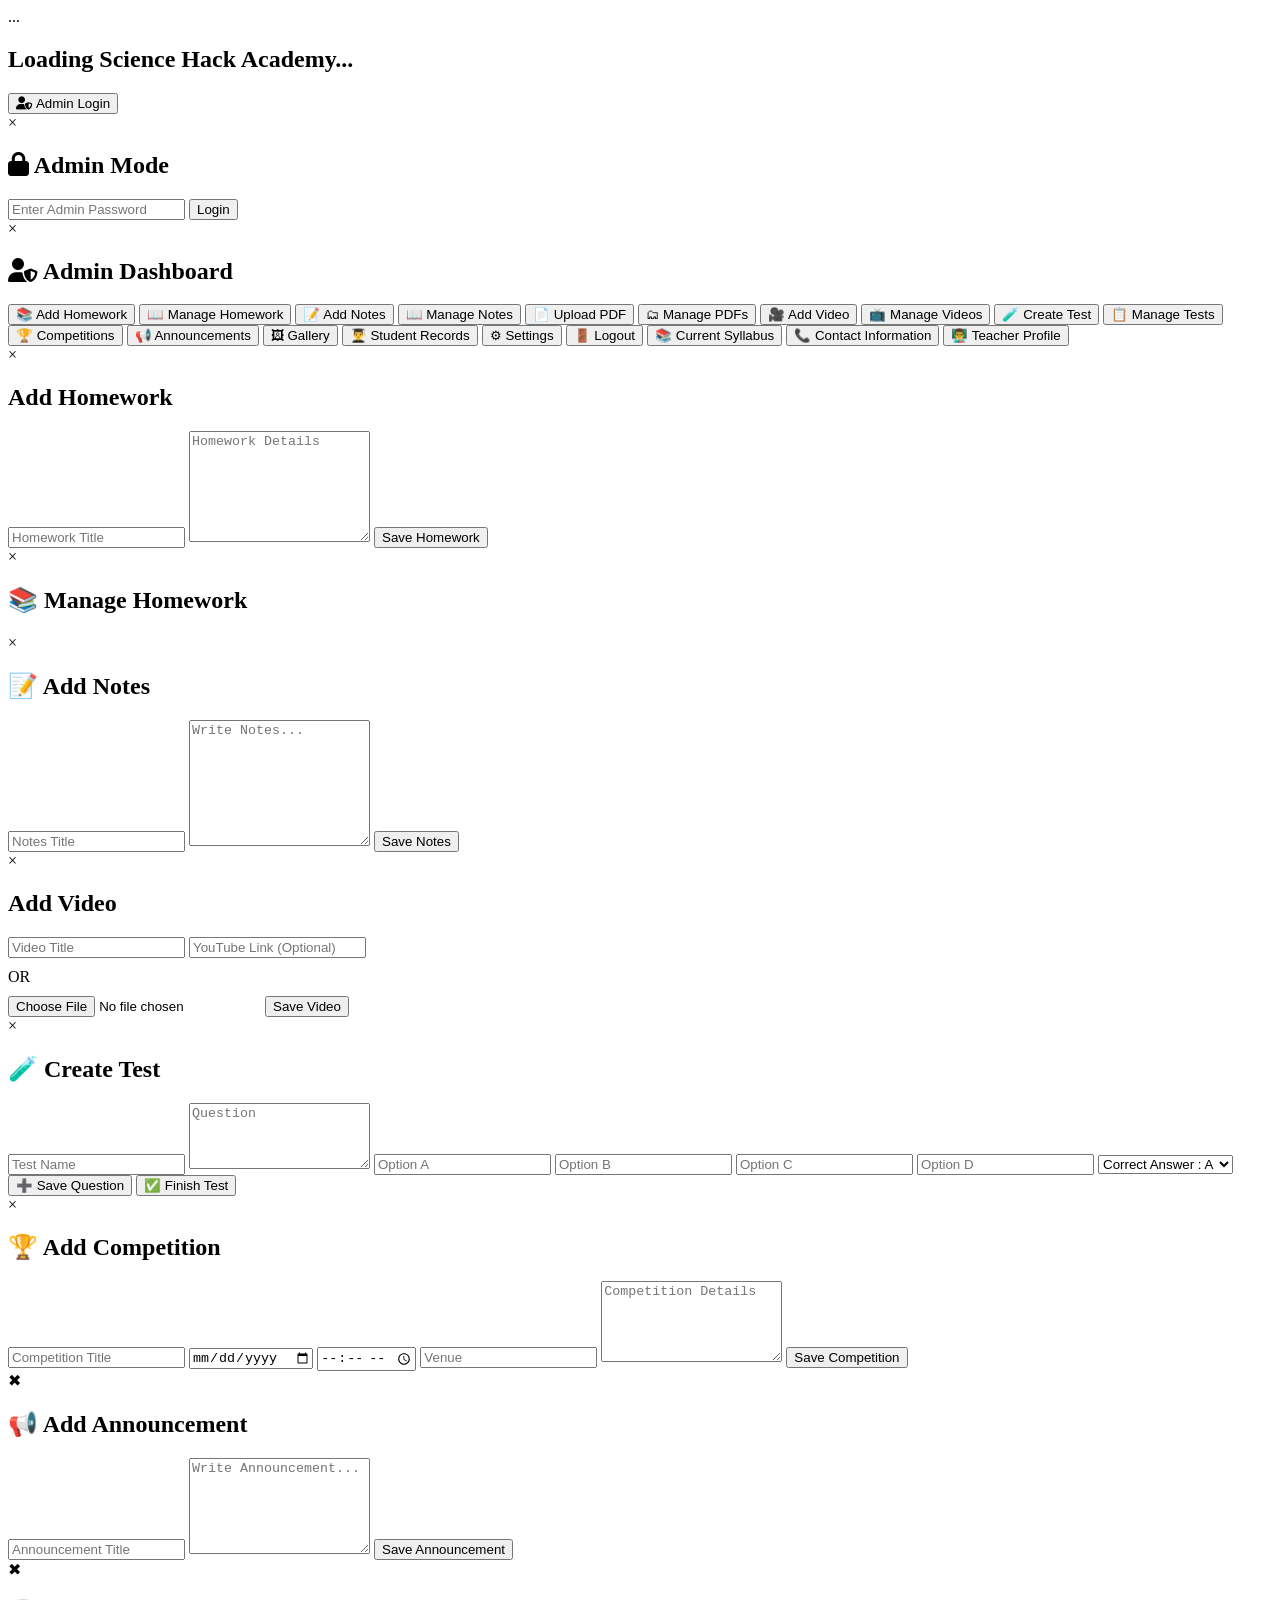
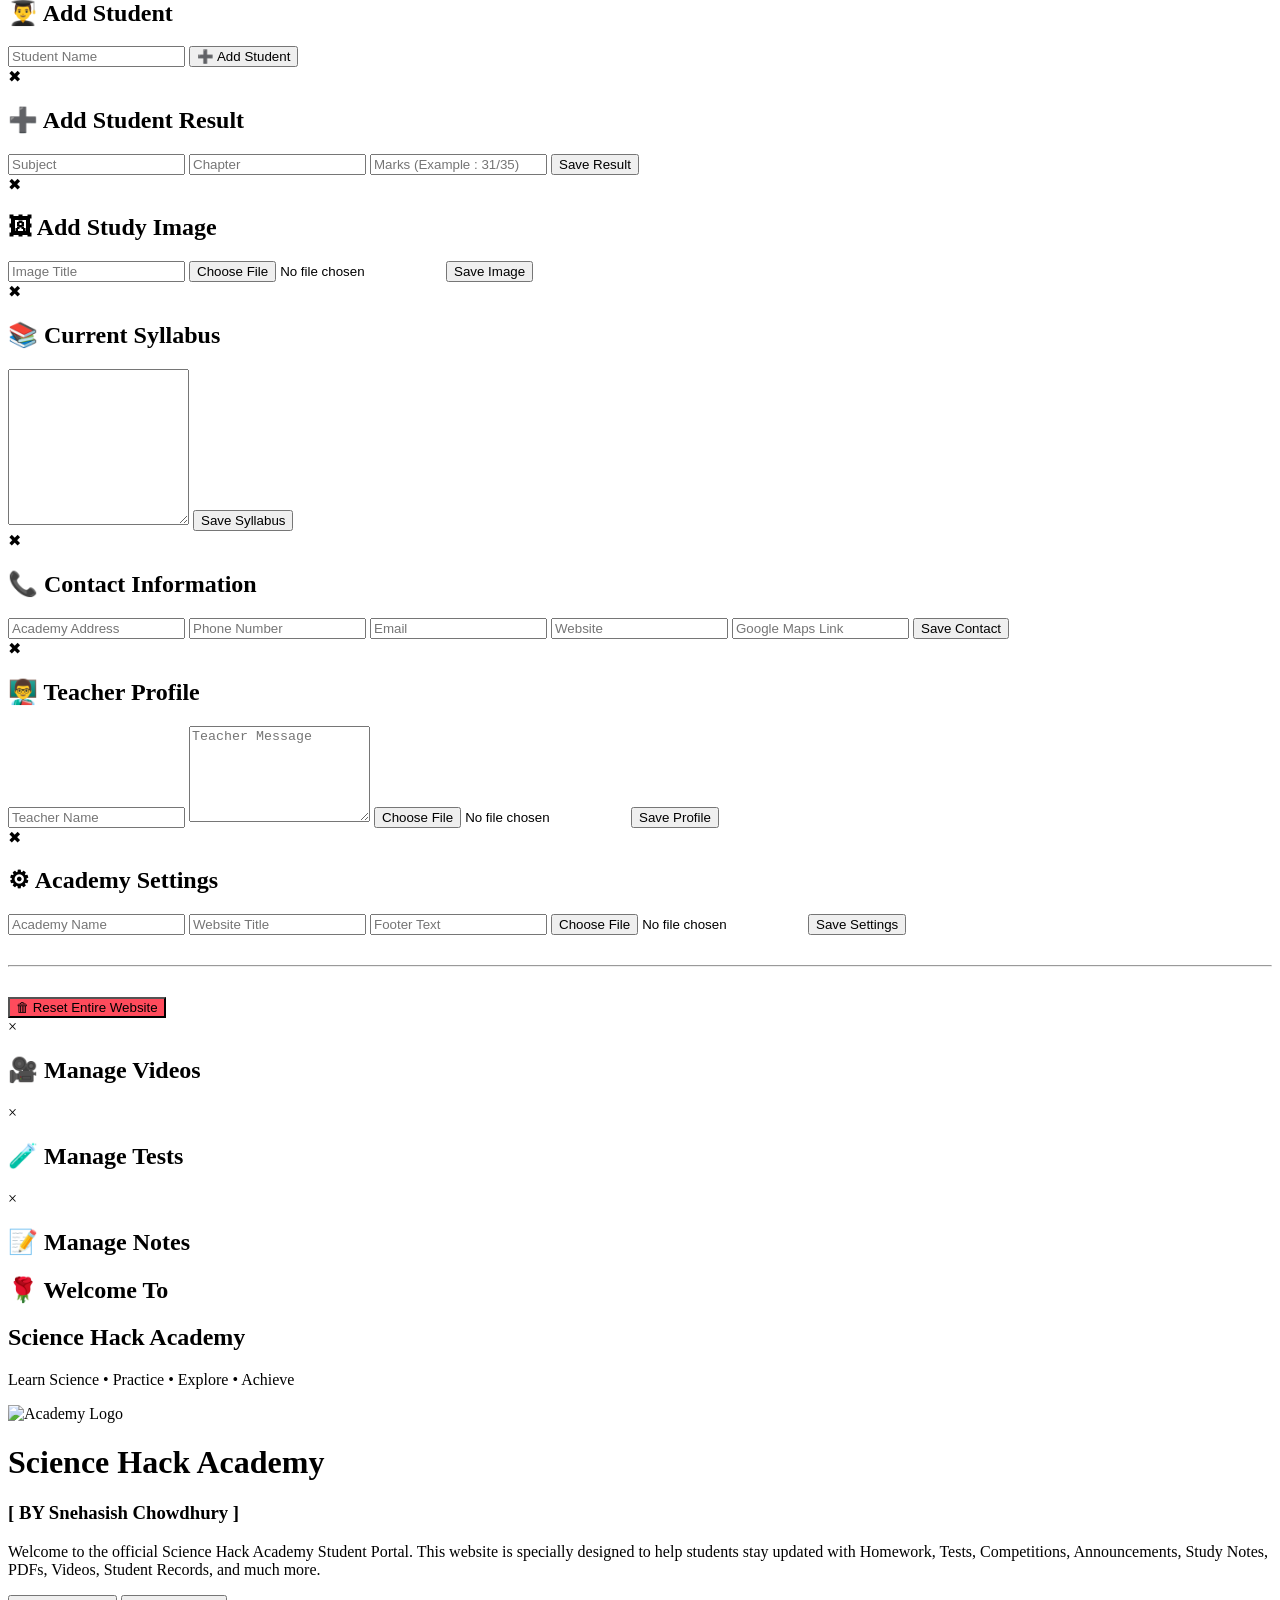
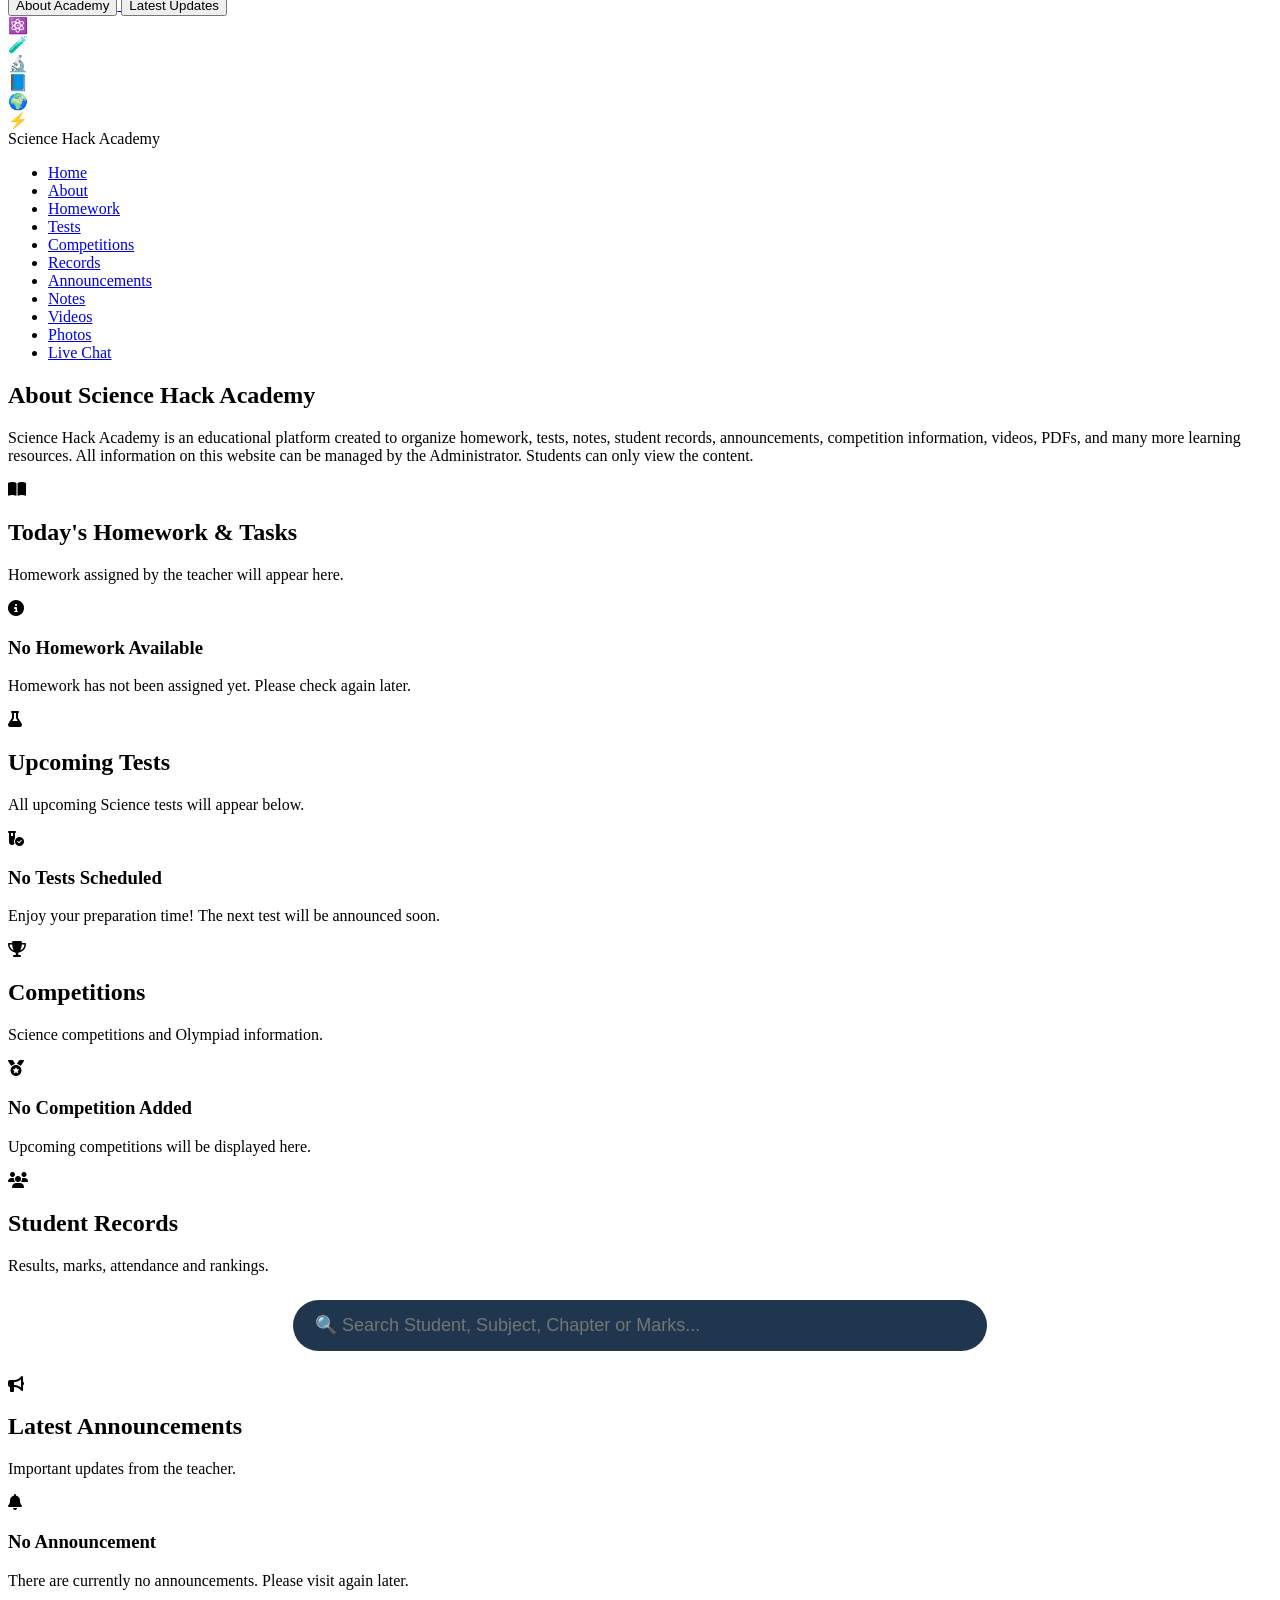
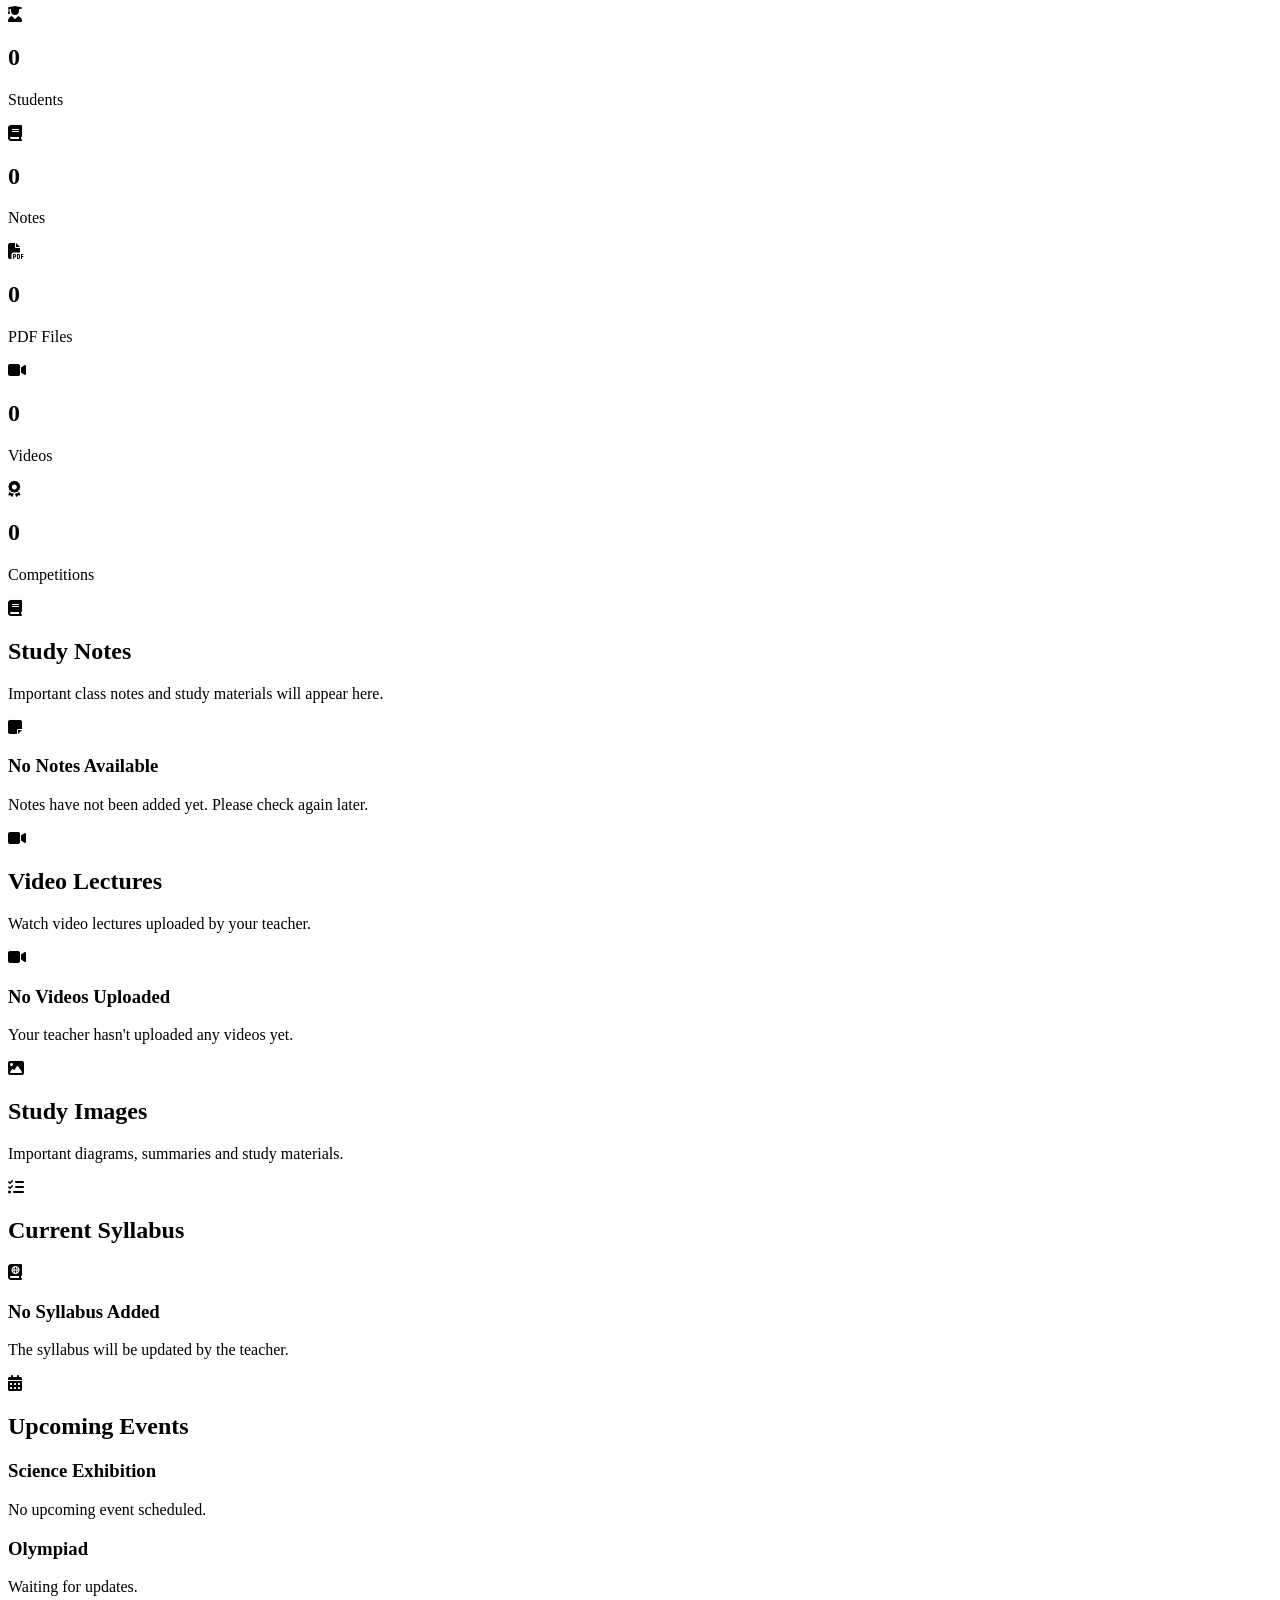
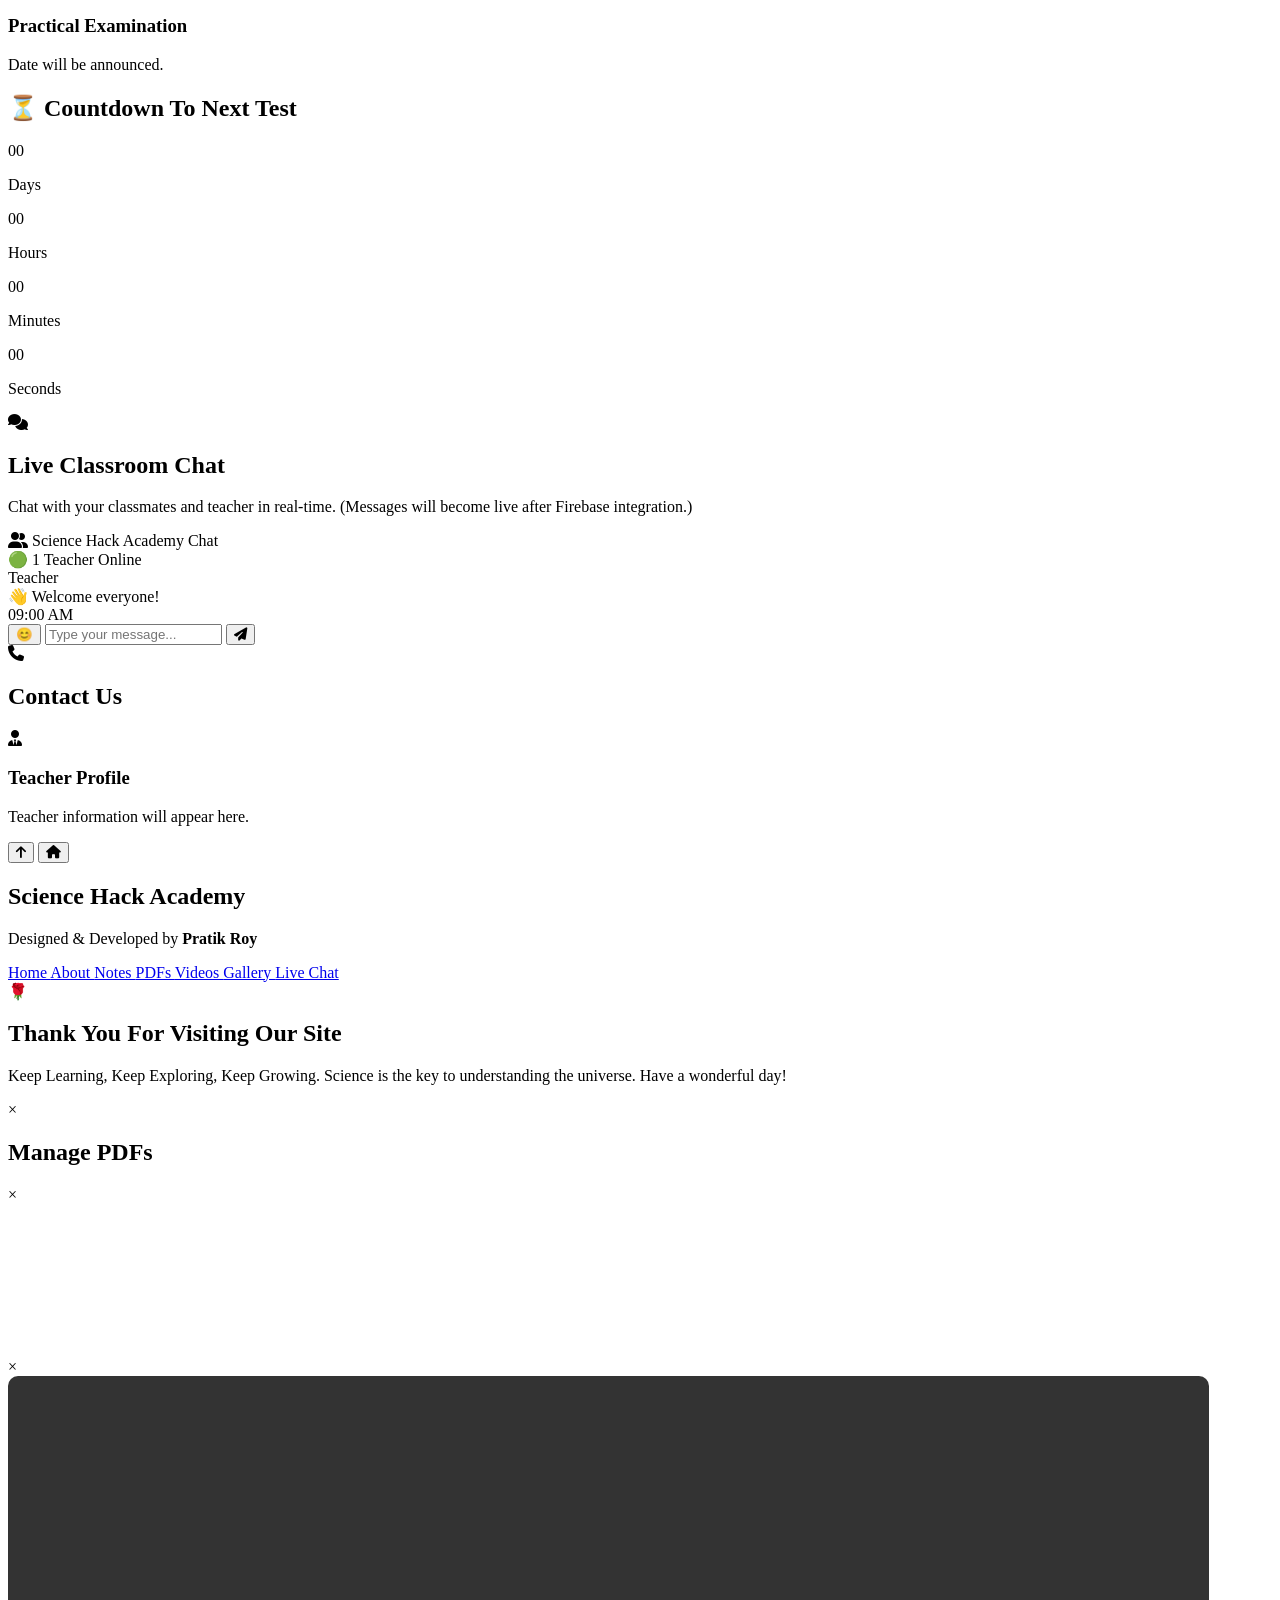
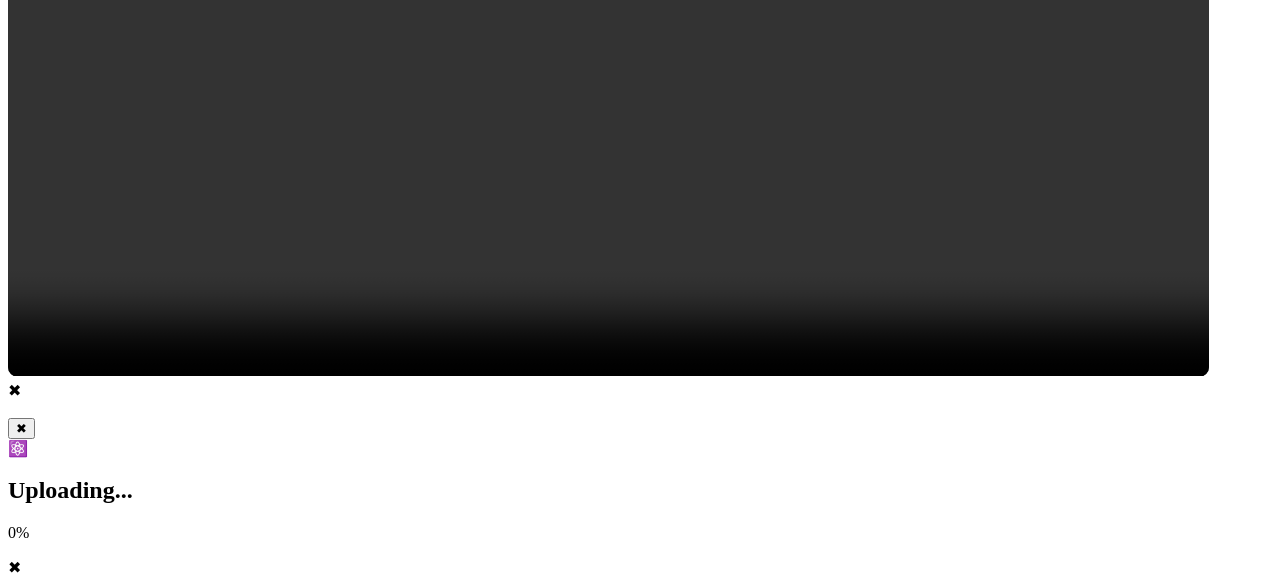
==== index.html @ abf3b3b1 "Rename index (12).html to index.html" ====
<!DOCTYPE html>
<html lang="en">

<head>
    <meta charset="UTF-8">
    <meta name="viewport" content="width=device-width, initial-scale=1.0">

    <title>Science Hack Academy | BY Snehasish Chowdhury</title>

    <link rel="stylesheet" href="style.css">
    <link rel="stylesheet"
href="https://cdnjs.cloudflare.com/ajax/libs/font-awesome/6.6.0/css/all.min.css">...
</head>

<body>

<!--=============================
        LOADING SCREEN
==============================-->

<div id="loader">

    <div class="atom">

        <div class="electron electron1"></div>
        <div class="electron electron2"></div>
        <div class="electron electron3"></div>

        <div class="nucleus"></div>

    </div>

    <h2>Loading Science Hack Academy...</h2>

</div>

<!--=============================
    PARTICLE BACKGROUND
==============================-->

<div id="particles"></div>

<!--=============================
        ADMIN BUTTON
==============================-->

<button id="adminBtn">

    <i class="fa-solid fa-user-shield"></i>

    Admin Login

</button>

<!--=============================
        ADMIN LOGIN
==============================-->

<div id="adminModal" class="modal">

    <div class="modal-content">

        <span class="closeModal">&times;</span>

        <h2>

            <i class="fa-solid fa-lock"></i>

            Admin Mode

        </h2>

        <input
            type="password"
            id="adminPassword"
            placeholder="Enter Admin Password">

        <button id="loginBtn">

            Login

        </button>

    </div>

</div>
<!--=========================================
            ADMIN DASHBOARD
==========================================-->

<div id="adminDashboard" class="modal">

    <div class="modal-content">

        <span id="closeDashboard" class="closeModal">&times;</span>

        <h2>

            <i class="fa-solid fa-user-shield"></i>

            Admin Dashboard

        </h2>

       <button class="dashBtn" id="homeworkBtn">
📚 Add Homework
</button>

<button class="dashBtn" id="manageHomeworkBtn">
📖 Manage Homework
</button>

        <button class="dashBtn" id="notesBtn">
📝 Add Notes
</button>

<button class="dashBtn" id="manageNotesBtn">
📖 Manage Notes
</button>

        <button class="dashBtn" id="uploadPdfBtn">
            📄 Upload PDF
        </button>

        <button class="dashBtn" id="managePdfBtn">
            🗂 Manage PDFs
        </button>

<button class="dashBtn" id="videosBtn">
🎥 Add Video
</button>

<button class="dashBtn" id="manageVideosBtn">
📺 Manage Videos
</button>

        <button class="dashBtn" id="testsBtn">
    🧪 Create Test
</button>

<button class="dashBtn" id="manageTestsBtn">
    📋 Manage Tests
</button>

        <button class="dashBtn" id="competitionBtn">
            🏆 Competitions
        </button>

        <button class="dashBtn" id="announcementBtn">
            📢 Announcements
        </button>

        <button class="dashBtn" id="galleryBtn">
            🖼 Gallery
        </button>

        <button class="dashBtn" id="recordsBtn">
            👨‍🎓 Student Records
        </button>

        <button class="dashBtn" id="settingsBtn">
            ⚙ Settings
        </button>

        <button class="dashBtn" id="logoutBtn">
            🚪 Logout
        </button>
<button class="dashBtn" id="syllabusBtn">

📚 Current Syllabus

</button>

<button class="dashBtn" id="contactBtn">
📞 Contact Information
</button>
<button class="dashBtn" id="teacherBtn">

👨‍🏫 Teacher Profile

</button>


    </div>

</div>
<!--=========================================
            PDF UPLOAD MODAL
==========================================-->


<!--=========================================
            HOMEWORK MODAL
==========================================-->

<div id="homeworkModal" class="modal">

    <div class="modal-content">

        <span id="closeHomeworkModal"
        class="closeModal">&times;</span>

        <h2>

            Add Homework

        </h2>

        <input
        id="homeworkTitle"
        placeholder="Homework Title">

        <textarea
        id="homeworkText"
        placeholder="Homework Details"
        rows="7"></textarea>

        <button
        id="saveHomeworkBtn">

            Save Homework

        </button>

    </div>

</div>
<!--=========================================
        HOMEWORK MANAGER
==========================================-->

<div id="manageHomeworkModal" class="modal">

    <div class="modal-content">

        <span
            id="closeManageHomework"
            class="closeModal">

            &times;

        </span>

        <h2>

            📚 Manage Homework

        </h2>

        <div id="manageHomeworkList"></div>

    </div>

</div>
<!--=========================================
            NOTES MODAL
==========================================-->

<div id="notesModal" class="modal">

    <div class="modal-content">

        <span
            id="closeNotesModal"
            class="closeModal">

            &times;

        </span>

        <h2>

            📝 Add Notes

        </h2>

        <input
            id="notesTitle"
            placeholder="Notes Title">

        <textarea
            id="notesText"
            placeholder="Write Notes..."
            rows="8"></textarea>

        <button
            id="saveNotesBtn">

            Save Notes

        </button>

    </div>

</div>
<!--=========================================
            VIDEO MODAL
==========================================-->

<div id="videoModal" class="modal">

    <div class="modal-content">

        <span id="closeVideoModal"
        class="closeModal">&times;</span>

        <h2>Add Video</h2>

        <input
        id="videoTitle"
        placeholder="Video Title">

        <input
        id="youtubeLink"
        placeholder="YouTube Link (Optional)">

        <p style="margin:10px 0;">OR</p>

        <input
        type="file"
        id="videoFile"
        accept="video/mp4">

        <button
        id="saveVideoBtn">

            Save Video

        </button>

    </div>

</div>
<!--=========================================
            TEST MODAL
==========================================-->

<div id="testModal" class="modal">

    <div class="modal-content">

        <span
            id="closeTestModal"
            class="closeModal">

            &times;

        </span>

        <h2>

            🧪 Create Test

        </h2>

        <input
        id="testTitle"
        placeholder="Test Name">

        <textarea
        id="questionText"
        placeholder="Question"
        rows="4"></textarea>

        <input
        id="option1"
        placeholder="Option A">

        <input
        id="option2"
        placeholder="Option B">

        <input
        id="option3"
        placeholder="Option C">

        <input
        id="option4"
        placeholder="Option D">

        <select id="correctAnswer">

            <option value="0">
                Correct Answer : A
            </option>

            <option value="1">
                Correct Answer : B
            </option>

            <option value="2">
                Correct Answer : C
            </option>

            <option value="3">
                Correct Answer : D
            </option>

        </select>

        <button
        id="saveQuestionBtn">

            ➕ Save Question

        </button>

<button id="finishTestBtn">

    ✅ Finish Test

</button>

    </div>

</div>
<!--=========================================
            COMPETITION MODAL
==========================================-->

<div id="competitionModal" class="modal">

    <div class="modal-content">

        <span
        id="closeCompetitionModal"
        class="closeModal">

            &times;

        </span>

        <h2>

            🏆 Add Competition

        </h2>

        <input
        id="competitionTitle"
        placeholder="Competition Title">

        <input
        id="competitionDate"
        type="date">

        <input
        id="competitionTime"
        type="time">

        <input
        id="competitionVenue"
        placeholder="Venue">

        <textarea
        id="competitionDescription"
        rows="5"
        placeholder="Competition Details"></textarea>

        <button
        id="saveCompetitionBtn">

            Save Competition

        </button>

    </div>

</div>

<div id="announcementModal" class="modal">

    <div class="modal-content">

        <span id="closeAnnouncementModal" class="closeModal">
            ✖
        </span>

        <h2>📢 Add Announcement</h2>

        <input
            id="announcementTitle"
            type="text"
            placeholder="Announcement Title">

        <textarea
            id="announcementText"
            placeholder="Write Announcement..."
            rows="6"></textarea>

        <button
            id="saveAnnouncementBtn"
            class="btn">

            Save Announcement

        </button>

    </div>

</div>
<div id="recordsModal" class="modal">

<div class="modal-content">

<span
id="closeRecordsModal"
class="closeModal">

✖

</span>

<h2>

👨‍🎓 Add Student

</h2>

<input

id="studentName"

type="text"

placeholder="Student Name">

<button

id="saveStudentBtn"

class="btn">

➕ Add Student

</button>

</div>

</div>

<div id="resultModal" class="modal">

    <div class="modal-content">

        <span
        id="closeResultModal"
        class="closeModal">

        ✖

        </span>

        <h2>

            ➕ Add Student Result

        </h2>

        <input

        id="resultSubject"

        type="text"

        placeholder="Subject">

        <input

        id="resultChapter"

        type="text"

        placeholder="Chapter">

        <input

        id="resultScore"

        type="text"

        placeholder="Marks (Example : 31/35)">

        <button

        id="saveResultBtn"

        class="btn">

        Save Result

        </button>

    </div>

</div>
<div id="galleryModal" class="modal">

<div class="modal-content">

<span
id="closeGalleryModal"
class="closeModal">

✖

</span>

<h2>

🖼 Add Study Image

</h2>

<input

id="imageTitle"

type="text"

placeholder="Image Title">

<input

id="imageFile"

type="file"

accept="image/*">

<button

id="saveImageBtn"

class="btn">

Save Image

</button>

</div>

</div>
<div id="syllabusModal" class="modal">

<div class="modal-content">

<span

id="closeSyllabusModal"

class="closeModal">

✖

</span>

<h2>📚 Current Syllabus</h2>

<textarea

id="syllabusText"

rows="10"

placeholder="Write the current syllabus...">

</textarea>

<button

id="saveSyllabusBtn"

class="btn">

Save Syllabus

</button>

</div>

</div>
<!--=========================================
        CONTACT INFORMATION MODAL
==========================================-->

<div id="contactModal" class="modal">

<div class="modal-content">

<span id="closeContactModal"
class="closeModal">

✖

</span>

<h2>

📞 Contact Information

</h2>

<input

id="academyAddress"

type="text"

placeholder="Academy Address">

<input

id="academyPhone"

type="text"

placeholder="Phone Number">

<input

id="academyEmail"

type="text"

placeholder="Email">

<input

id="academyWebsite"

type="text"

placeholder="Website">

<input

id="academyMap"

type="text"

placeholder="Google Maps Link">

<button

id="saveContactBtn"

class="btn">

Save Contact

</button>

</div>

</div>

<!--=========================================
        TEACHER PROFILE MODAL
==========================================-->

<div id="teacherModal" class="modal">

<div class="modal-content">

<span
id="closeTeacherModal"
class="closeModal">

✖

</span>

<h2>

👨‍🏫 Teacher Profile

</h2>

<input

id="teacherName"

type="text"

placeholder="Teacher Name">

<textarea

id="teacherMessage"

placeholder="Teacher Message"

rows="6"></textarea>

<input

id="teacherPhoto"

type="file"

accept="image/*">

<button

id="saveTeacherBtn"

class="btn">

Save Profile

</button>

</div>

</div>
<!--=========================================
            SETTINGS
==========================================-->

<div id="settingsModal" class="modal">

<div class="modal-content">

<span
id="closeSettingsModal"
class="closeModal">

✖

</span>

<h2>

⚙ Academy Settings

</h2>

<input

id="academyName"

type="text"

placeholder="Academy Name">

<input

id="websiteTitle"

type="text"

placeholder="Website Title">

<input

id="footerText"

type="text"

placeholder="Footer Text">

<input

id="academyLogo"

type="file"

accept="image/*">

<button

id="saveSettingsBtn"

class="btn">

Save Settings

</button>

<hr style="margin:30px 0;">

<button

id="resetWebsiteBtn"

class="btn"

style="background:#ff4b5c;">

🗑 Reset Entire Website

</button>

</div>

</div>
<!--=========================================
            VIDEO MANAGER
==========================================-->

<div id="manageVideoModal" class="modal">

    <div class="modal-content">

        <span
            id="closeManageVideo"
            class="closeModal">

            &times;

        </span>

        <h2>

            🎥 Manage Videos

        </h2>

        <div id="manageVideoList"></div>

    </div>

</div>
<!--=========================================
            MANAGE TESTS
==========================================-->

<div id="manageTestModal" class="modal">

    <div class="modal-content">

        <span
            id="closeManageTest"
            class="closeModal">

            &times;

        </span>

        <h2>

            🧪 Manage Tests

        </h2>

        <div id="manageTestList"></div>

    </div>

</div>
<!--=========================================
            NOTES MANAGER
==========================================-->

<div id="manageNotesModal" class="modal">

    <div class="modal-content">

        <span
            id="closeManageNotes"
            class="closeModal">

            &times;

        </span>

        <h2>

            📝 Manage Notes

        </h2>

        <div id="manageNotesList"></div>

    </div>

</div>
<!--=============================
        WELCOME BOARD
==============================-->

<section class="welcome-board">

    <h2>

        🌹 Welcome To

    </h2>

    <h1>

        Science Hack Academy

    </h1>

    <p>

        Learn Science • Practice • Explore • Achieve

    </p>

</section>

<!--=============================
        HERO SECTION
==============================-->

<header id="home">

<div class="hero">

<div class="hero-left">
<div class="title-box">

<img
class="academyLogo"
src=""
alt="Academy Logo">

<h1 class="academyName">

Science Hack Academy

</h1>

<h3>

[ BY Snehasish Chowdhury ]

</h3>

</div>


<p class="hero-text">

Welcome to the official Science Hack Academy Student Portal.

This website is specially designed to help students stay updated with

Homework,
Tests,
Competitions,
Announcements,
Study Notes,
PDFs,
Videos,
Student Records,
and much more.

</p>

<div class="hero-buttons">

<a href="#about">

<button class="btn">

About Academy

</button>

</a>

<a href="#announcement">

<button class="btn">

Latest Updates

</button>

</a>

</div>

</div>

<div class="hero-right">

<div class="scienceCube">

<div class="face front">⚛️</div>

<div class="face back">🧪</div>

<div class="face left">🔬</div>

<div class="face right">📘</div>

<div class="face top">🌍</div>

<div class="face bottom">⚡</div>

</div>

</div>

</div>

</header>

<!--=============================
        NAVIGATION BAR
==============================-->

<nav id="navbar">

<div class="logo">

Science Hack Academy

</div>

<ul>

<li>

<a href="#home">

Home

</a>

</li>

<li>

<a href="#about">

About

</a>

</li>

<li>

<a href="#homework">

Homework

</a>

</li>

<li>

<a href="#tests">

Tests

</a>

</li>

<li>

<a href="#competition">

Competitions

</a>

</li>

<li>

<a href="#records">

Records

</a>

</li>

<li>

<a href="#announcement">

Announcements

</a>

</li>

<li>

<a href="#notes">

Notes

</a>

</li>



<li>

<a href="#videos">

Videos

</a>

</li>

<li>

<a href="#gallery">

Photos

</a>

</li>

<li>

<a href="#chat">

Live Chat

</a>

</li>

</ul>

</nav>

<!--=============================
      ABOUT SECTION
==============================-->

<section id="about" class="section">

<h2>

About Science Hack Academy

</h2>

<p>

Science Hack Academy is an educational platform created to organize

homework,

tests,

notes,

student records,

announcements,

competition information,

videos,

PDFs,

and many more learning resources.

All information on this website can be managed by the Administrator.

Students can only view the content.

</p>

</section>
<!--=====================================
        HOMEWORK SECTION
======================================-->

<section id="homework" class="section card-section">

    <div class="section-title">
        <i class="fa-solid fa-book-open"></i>
        <h2>Today's Homework & Tasks</h2>
    </div>

    <p class="section-info">
        Homework assigned by the teacher will appear here.
    </p>

    <div id="homeworkContent"
        class="editable-content"
        contenteditable="false">

        <div class="empty-box">

            <i class="fa-solid fa-circle-info"></i>

            <h3>No Homework Available</h3>

            <p>

                Homework has not been assigned yet.

                Please check again later.

            </p>

        </div>

    </div>

</section>

<!--=====================================
            TEST SECTION
======================================-->

<section id="tests" class="section card-section">

<div class="section-title">

<i class="fa-solid fa-flask"></i>

<h2>

Upcoming Tests

</h2>

</div>

<p class="section-info">

All upcoming Science tests will appear below.

</p>

<div id="testContent"

class="editable-content"

contenteditable="false">

<div class="empty-box">

<i class="fa-solid fa-vial-circle-check"></i>

<h3>

No Tests Scheduled

</h3>

<p>

Enjoy your preparation time!

The next test will be announced soon.

</p>

</div>

</div>

</section>

<!--=====================================
      COMPETITION SECTION
======================================-->

<section id="competition" class="section card-section">

<div class="section-title">

<i class="fa-solid fa-trophy"></i>

<h2>

Competitions

</h2>

</div>

<p class="section-info">

Science competitions and Olympiad information.

</p>

<div id="competitionContent"

class="editable-content"

contenteditable="false">

<div class="empty-box">

<i class="fa-solid fa-medal"></i>

<h3>

No Competition Added

</h3>

<p>

Upcoming competitions will be displayed here.

</p>

</div>

</div>

</section>

<!--=====================================
        STUDENT RECORDS
======================================-->

<section id="records"

class="section card-section">

<div class="section-title">

<i class="fa-solid fa-users"></i>

<h2>

Student Records

</h2>

</div>

<p class="section-info">

Results, marks, attendance and rankings.

</p>

<div style="text-align:center;margin:25px 0;">

    <input

    id="recordSearch"

    type="text"

    placeholder="🔍 Search Student, Subject, Chapter or Marks..."

    style="

    width:85%;

    max-width:650px;

    padding:15px 22px;

    border-radius:30px;

    border:none;

    outline:none;

    font-size:18px;

    background:#20364f;

    color:white;

    ">

</div>

<div
id="recordsContent"
class="sectionGrid">

</div>

</section>

<!--=====================================
      ANNOUNCEMENT SECTION
======================================-->

<section id="announcement"

class="section card-section">

<div class="section-title">

<i class="fa-solid fa-bullhorn"></i>

<h2>

Latest Announcements

</h2>

</div>

<p class="section-info">

Important updates from the teacher.

</p>

<div id="announcementContent"

class="editable-content"

contenteditable="false">

<div class="announcement-box">

<i class="fa-solid fa-bell"></i>

<h3>

No Announcement

</h3>

<p>

There are currently no announcements.

Please visit again later.

</p>

</div>

</div>

</section>

<!--=====================================
        QUICK STATISTICS
======================================-->

<section class="statistics">

<div class="stat-card">

<i class="fa-solid fa-user-graduate"></i>

<h2 id="studentCount">

0

</h2>

<p>

Students

</p>

</div>

<div class="stat-card">

<i class="fa-solid fa-book"></i>

<h2 id="noteCount">

0

</h2>

<p>

Notes

</p>

</div>

<div class="stat-card">

<i class="fa-solid fa-file-pdf"></i>

<h2 id="pdfCount">

0

</h2>

<p>

PDF Files

</p>

</div>

<div class="stat-card">

<i class="fa-solid fa-video"></i>

<h2 id="videoCount">

0

</h2>

<p>

Videos

</p>

</div>

<div class="stat-card">

<i class="fa-solid fa-award"></i>

<h2 id="competitionCount">

0

</h2>

<p>

Competitions

</p>

</div>

</section>

<!--=====================================
    END OF PART 1A-2
    (Continue with Part 1A-3)
======================================-->
<!--=====================================
            NOTES SECTION
======================================-->

<section id="notes" class="section card-section">

    <div class="section-title">
        <i class="fa-solid fa-book"></i>
        <h2>Study Notes</h2>
    </div>

    <p class="section-info">
        Important class notes and study materials will appear here.
    </p>

    <div id="notesContent"
        class="editable-content"
        contenteditable="false">

        <div class="empty-box">

            <i class="fa-solid fa-note-sticky"></i>

            <h3>No Notes Available</h3>

<p>

    Notes have not been added yet.

    Please check again later.

</p>

        </div>

    </div>

</section>


<!--=========================================
            VIDEOS SECTION
==========================================-->

<section id="videos" class="section card-section">

    <div class="section-title">

        <i class="fa-solid fa-video"></i>

        <h2>Video Lectures</h2>

    </div>

    <p class="section-info">

        Watch video lectures uploaded by your teacher.

    </p>

    <div id="videosContent">

        <div class="empty-box">

            <i class="fa-solid fa-video"></i>

            <h3>No Videos Uploaded</h3>

            <p>

                Your teacher hasn't uploaded any videos yet.

            </p>

        </div>

    </div>

</section>


<!--=========================================
            STUDY IMAGES
==========================================-->

<section id="gallery"

class="section card-section">

<div class="section-title">

<i class="fa-solid fa-image"></i>

<h2>

Study Images

</h2>

</div>

<p class="section-info">

Important diagrams, summaries and study materials.

</p>

<div

id="imageContent"

class="sectionGrid">

</div>

</section>

<!--=====================================
        SYLLABUS SECTION
======================================-->

<section id="syllabus" class="section card-section">

<div class="section-title">

<i class="fa-solid fa-list-check"></i>

<h2>

Current Syllabus

</h2>

</div>

<div id="syllabusContent"

class="editable-content"

contenteditable="false">

<div class="empty-box">

<i class="fa-solid fa-book-atlas"></i>

<h3>

No Syllabus Added

</h3>

<p>

The syllabus will be updated by the teacher.

</p>

</div>

</div>

</section>

<!--=====================================
        UPCOMING EVENTS
======================================-->

<section id="events" class="section card-section">

<div class="section-title">

<i class="fa-solid fa-calendar-days"></i>

<h2>

Upcoming Events

</h2>

</div>

<div class="timeline">

<div class="timeline-item">

<h3>

Science Exhibition

</h3>

<p>

No upcoming event scheduled.

</p>

</div>

<div class="timeline-item">

<h3>

Olympiad

</h3>

<p>

Waiting for updates.

</p>

</div>

<div class="timeline-item">

<h3>

Practical Examination

</h3>

<p>

Date will be announced.

</p>

</div>

</div>

</section>

<!--=====================================
        COUNTDOWN SECTION
======================================-->

<section class="countdown-section">

<h2>

⏳ Countdown To Next Test

</h2>

<div id="countdown">

<div>

<span id="days">00</span>

<p>Days</p>

</div>

<div>

<span id="hours">00</span>

<p>Hours</p>

</div>

<div>

<span id="minutes">00</span>

<p>Minutes</p>

</div>

<div>

<span id="seconds">00</span>

<p>Seconds</p>

</div>

</div>

</section>

<!--=====================================
        PART 1A-3 ENDS HERE
======================================-->
<!--=====================================
        LIVE CHAT SECTION
======================================-->

<section id="chat" class="section card-section">

<div class="section-title">

<i class="fa-solid fa-comments"></i>

<h2>

Live Classroom Chat

</h2>

</div>

<p class="section-info">

Chat with your classmates and teacher in real-time.
(Messages will become live after Firebase integration.)

</p>

<div class="chat-container">

<div class="chat-header">

<i class="fa-solid fa-user-group"></i>

Science Hack Academy Chat

</div>

<div id="onlineStatus">

🟢 1 Teacher Online

</div>

<div id="chatMessages">

<div class="received">

<div class="sender">

Teacher

</div>

<div class="message">

👋 Welcome everyone!

</div>

<div class="time">

09:00 AM

</div>

</div>

</div>
<div id="typingStatus"></div>
<div class="chat-input-area">

<div class="chatControls">

<button id="emojiBtn">😊</button>

<input
type="text"
id="chatInput"
placeholder="Type your message...">

<button id="sendMessage">

<i class="fa-solid fa-paper-plane"></i>

</button>

</div>

</div>

</section>

<!--=====================================
        CONTACT SECTION
======================================-->

<!--=========================================
            CONTACT INFORMATION
==========================================-->

<section id="contact"

class="section card-section">

<div class="section-title">

<i class="fa-solid fa-phone"></i>

<h2>

Contact Us

</h2>

</div>

<div

id="contactContent"

class="sectionGrid">

</div>

</section>



<!--=========================================
            TEACHER PROFILE
==========================================-->

<section class="teacher-card">

<div id="teacherContent">

<div class="empty-box">

<i class="fa-solid fa-user-tie"></i>

<h3>Teacher Profile</h3>

<p>

Teacher information will appear here.

</p>

</div>

</div>

</section>


<!--=====================================
        FLOATING BUTTONS
======================================-->

<button id="scrollTop">

<i class="fa-solid fa-arrow-up"></i>

</button>

<button id="quickHome">

<i class="fa-solid fa-house"></i>

</button>



<!--=====================================
        FOOTER
======================================-->

<footer>

<div class="footerContainer">

<h2>

Science Hack Academy

</h2>

<p>

Designed & Developed by

<strong>

Pratik Roy

</strong>

</p>

<div class="footerLinks">

<a href="#home">

Home

</a>

<a href="#about">

About

</a>

<a href="#notes">

Notes

</a>

<a href="#pdf">

PDFs

</a>

<a href="#videos">

Videos

</a>

<a href="#gallery">

Gallery

</a>

<a href="#chat">

Live Chat

</a>

</div>

</div>

</footer>

<!--=====================================
    THANK YOU BOARD
======================================-->

<section class="thankyou">

<div class="thank-card">

🌹

<h1>

Thank You For Visiting Our Site

</h1>

<p>

Keep Learning,

Keep Exploring,

Keep Growing.

Science is the key to understanding the universe.

Have a wonderful day!

</p>

</div>

</section>

<!--=====================================
    FLOATING SCIENCE OBJECTS
======================================-->

<div class="floating atom1"></div>

<div class="floating atom2"></div>

<div class="floating atom3"></div>

<div class="floating atom4"></div>

<div class="floating atom5"></div>

<div class="floating molecule1"></div>

<div class="floating molecule2"></div>

<div class="floating molecule3"></div>

<div class="floating dna1"></div>

<div class="floating dna2"></div>

<!--=====================================
        JAVASCRIPT
======================================-->
<!--=========================================
            MANAGE PDF MODAL
==========================================-->

<div id="managePdfModal" class="modal">

    <div class="modal-content">

        <span id="closeManagePdf" class="closeModal">&times;</span>

        <h2>Manage PDFs</h2>

        <div id="managePdfList">

        </div>

    </div>

</div>
<!--=========================================
            PDF VIEWER
==========================================-->

<div id="pdfViewer" class="modal">

    <div class="modal-content" style="width:95%;height:90%;">

        <span id="closeViewer" class="closeModal">&times;</span>

        <iframe
            id="pdfFrame"
            style="
                width:100%;
                height:90%;
                border:none;
                border-radius:10px;
            ">
        </iframe>

    </div>

</div>
<!--=========================================
        VIDEO VIEWER
==========================================-->

<div id="videoViewer" class="modal">

    <div class="modal-content" style="width:95%;height:90%;">

        <span id="closeVideoViewer" class="closeModal">

            &times;

        </span>

        <video

            id="videoPlayer"

            controls

            style="width:100%;height:90%;border-radius:10px;">

        </video>

    </div>

</div>
<div id="imageViewer" class="modal">

<div class="modal-content"

style="max-width:900px;">

<span

id="closeImageViewer"

class="closeModal">

✖

</span>

<img

id="studyImageViewer"

style="

width:100%;

max-height:80vh;

object-fit:contain;

border-radius:18px;

">

</div>

</div>

<script type="module" src="script.js"></script>
<div id="uploadLoader">

    <div class="loaderBox">
<button id="cancelUploadBtn">✖</button>

        <div class="loaderAtom">⚛️</div>

        <h2 id="loaderTitle">
            Uploading...
        </h2>

        <div class="loaderBar">

            <div id="loaderProgress"></div>

        </div>

        <p id="loaderPercent">
            0%
        </p>

    </div>

</div>
<!--==========================
      IMAGE VIEWER
===========================-->

<div id="imageViewer">

    <span id="closeImageViewer">
        ✖
    </span>

    <img
    id="viewerImage"
    src="">

</div>

</body>

</html>
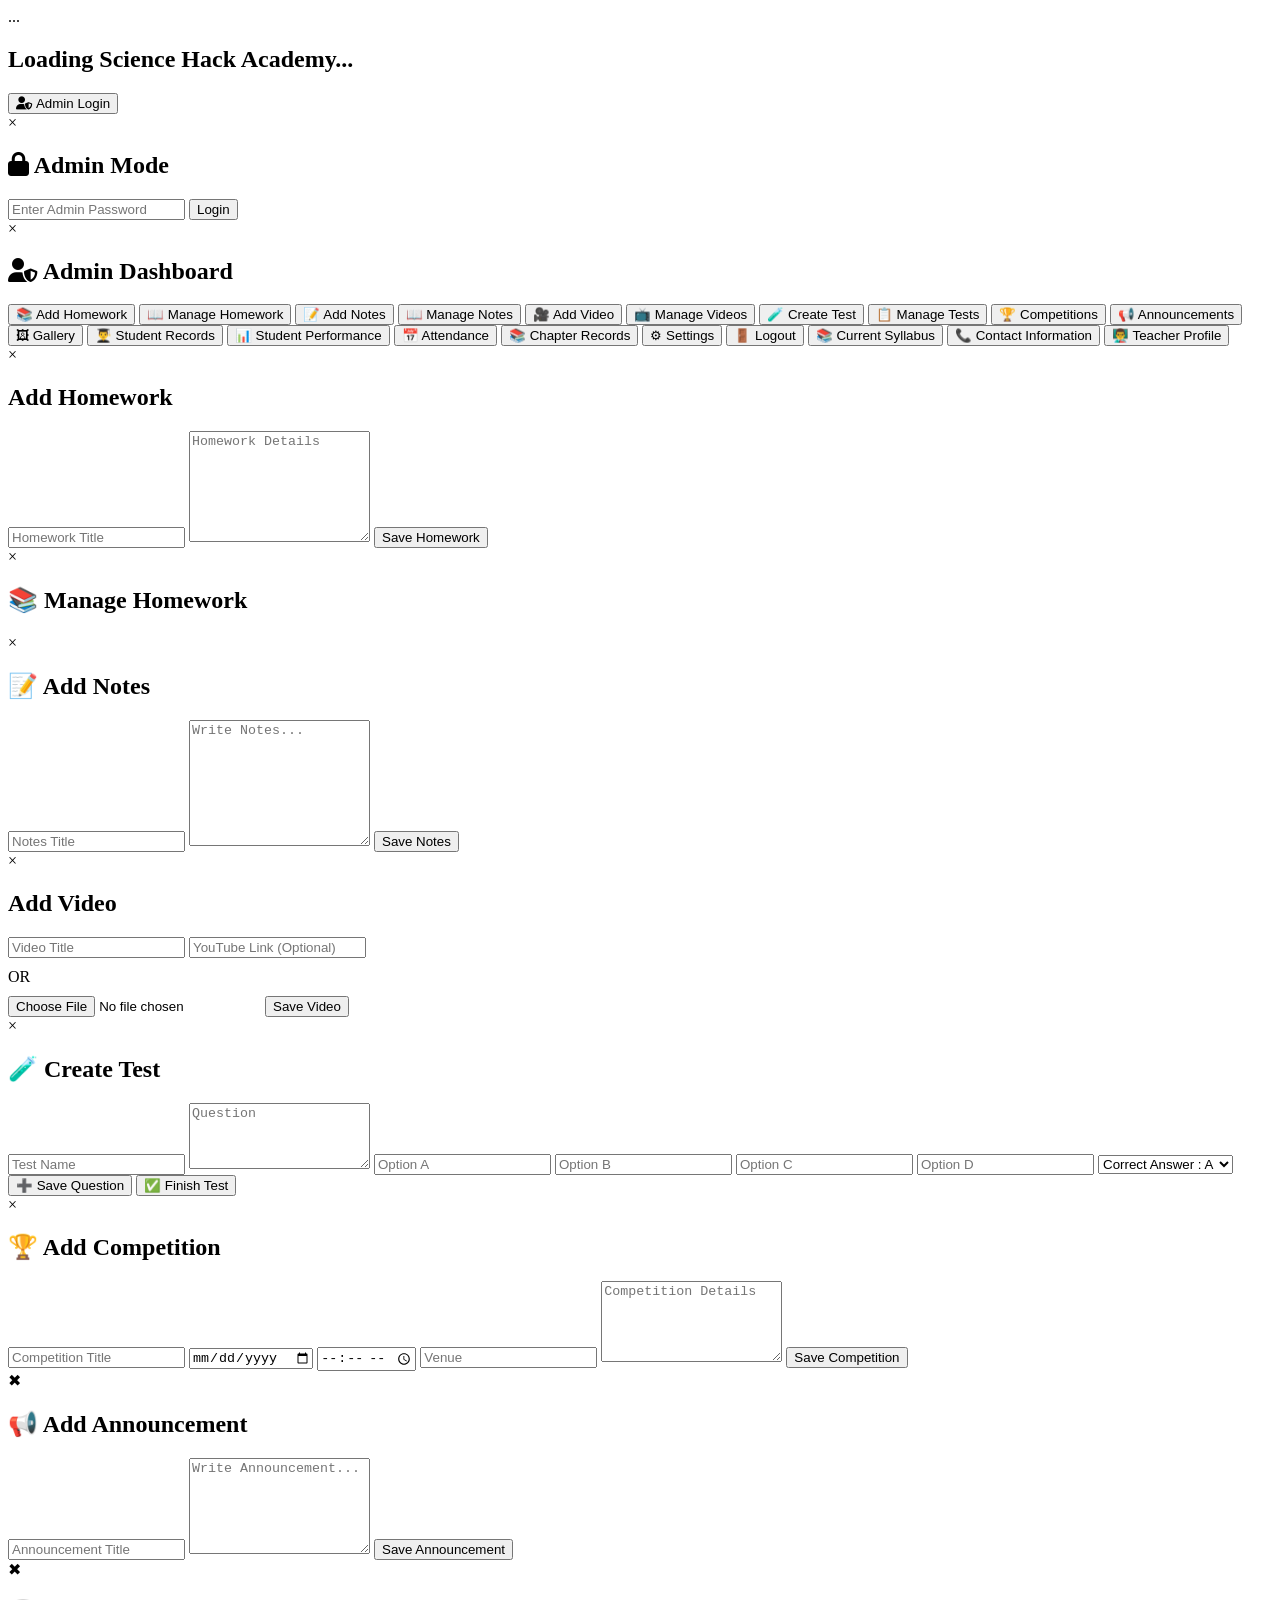
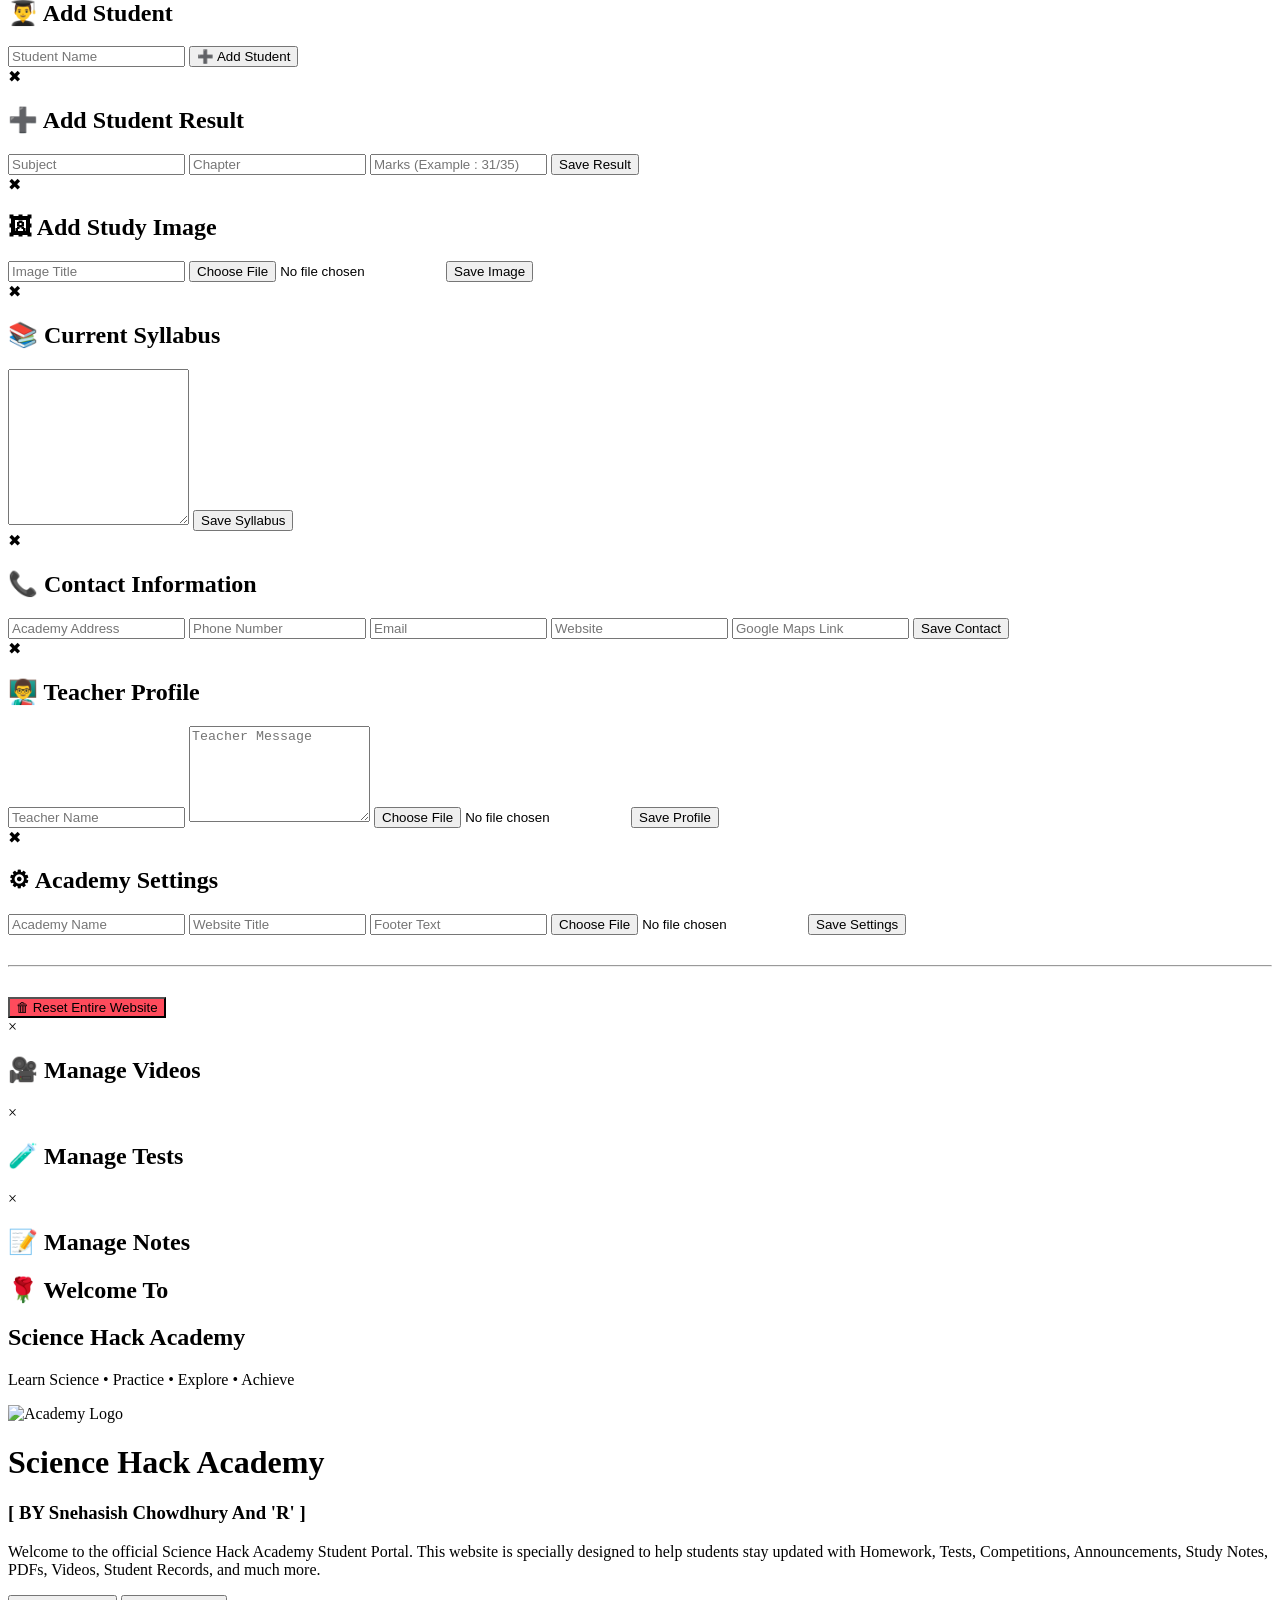
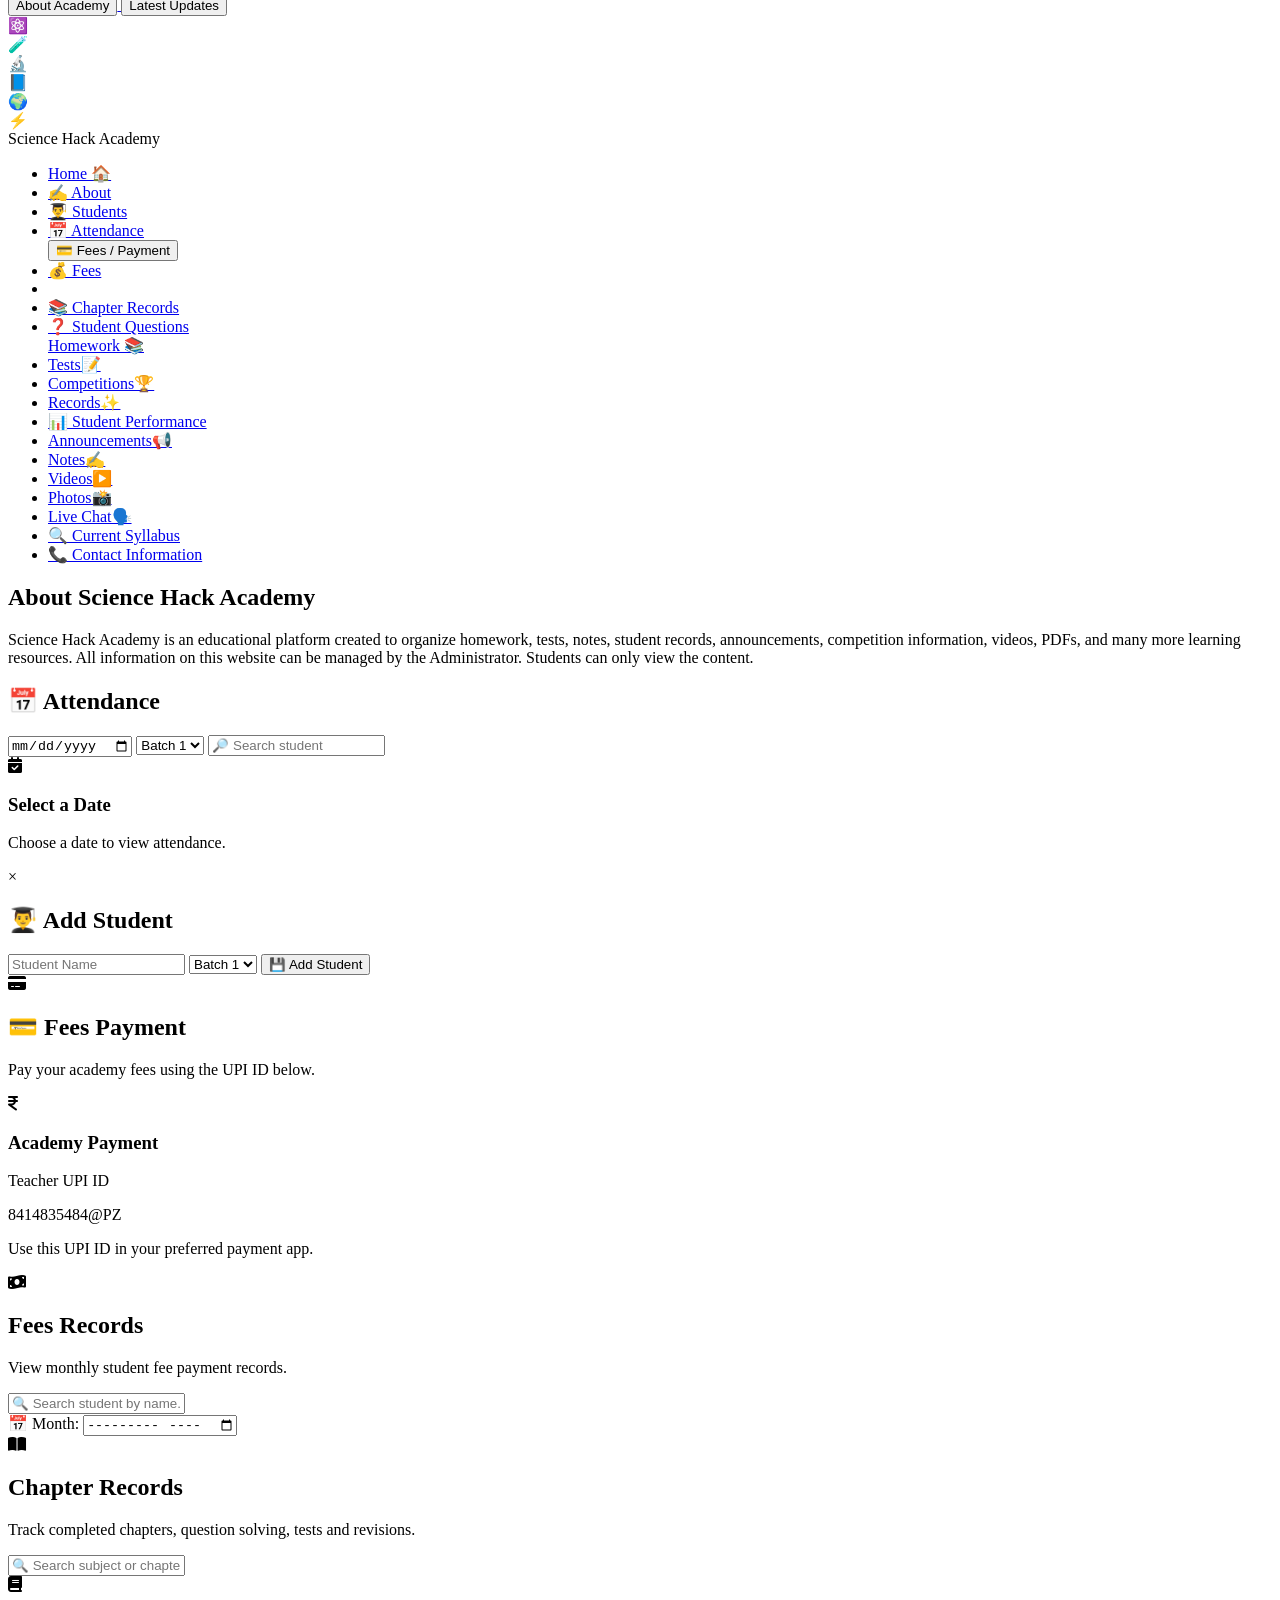
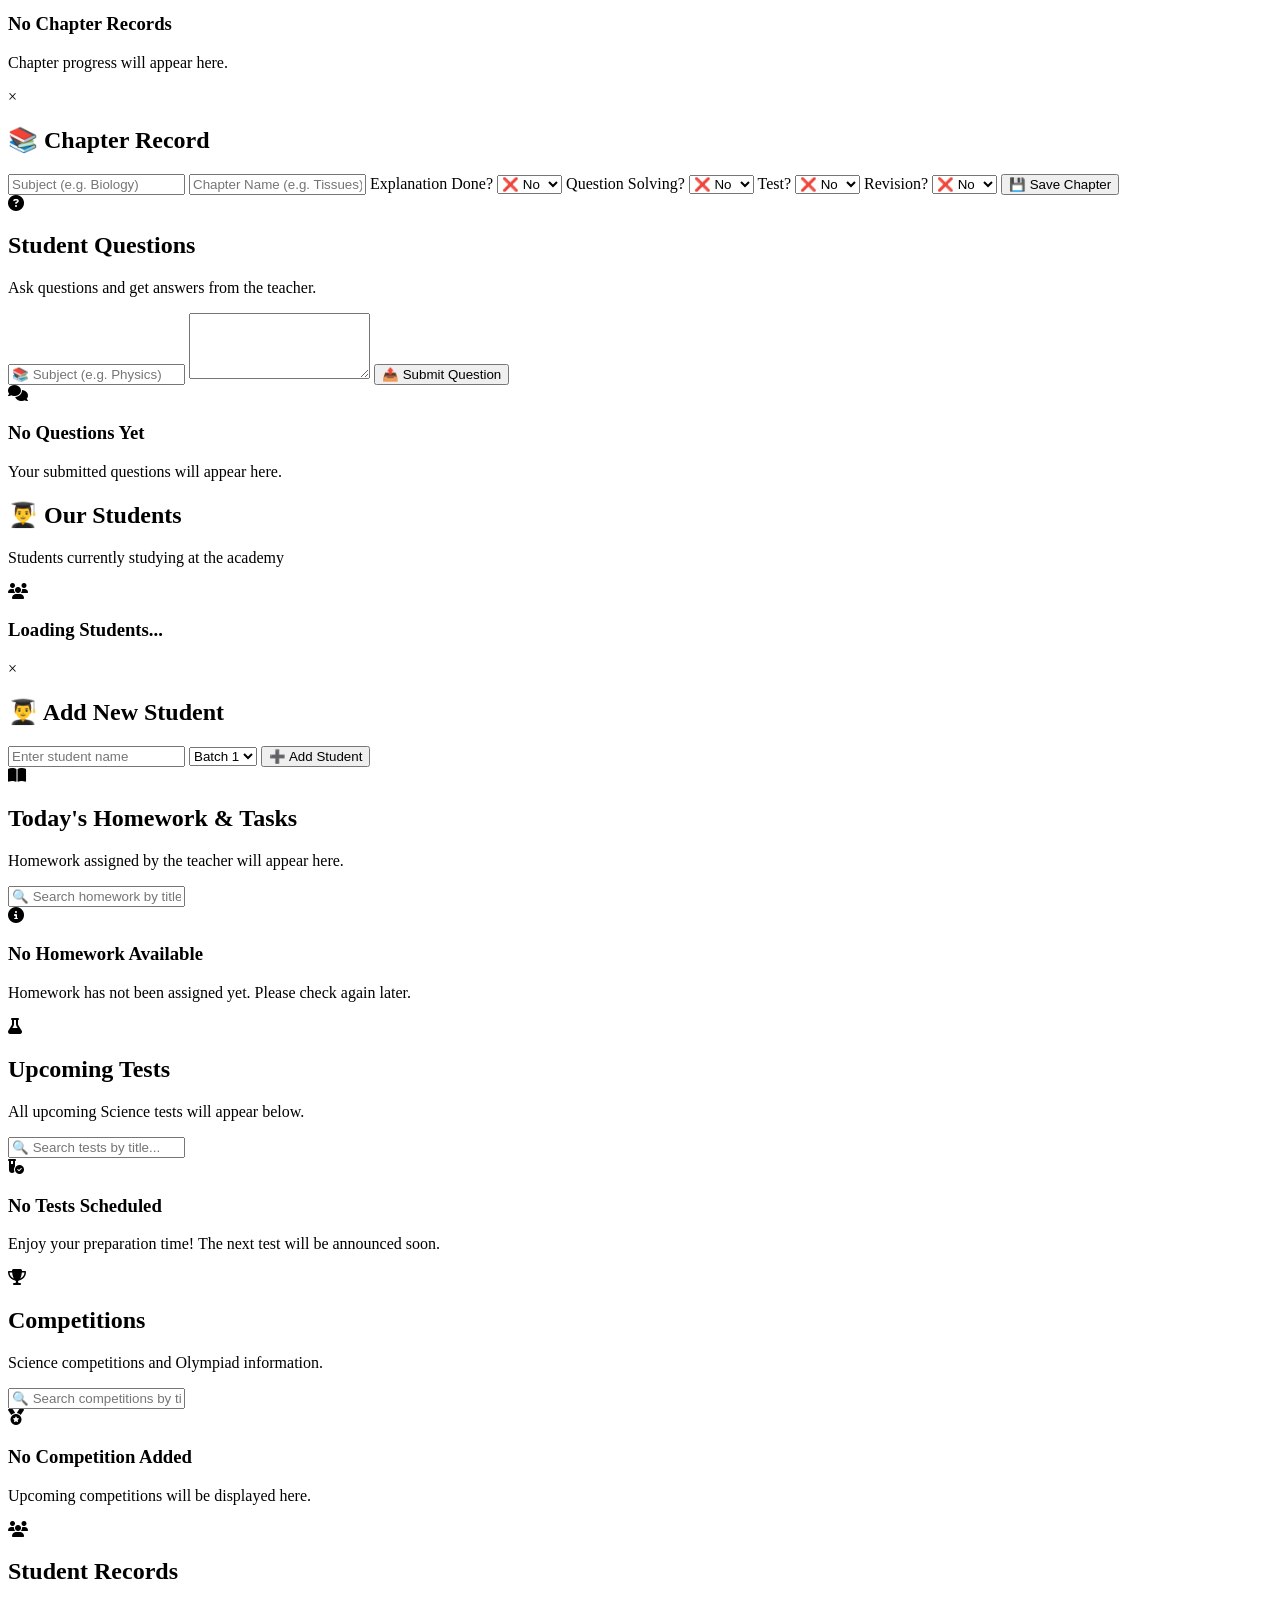
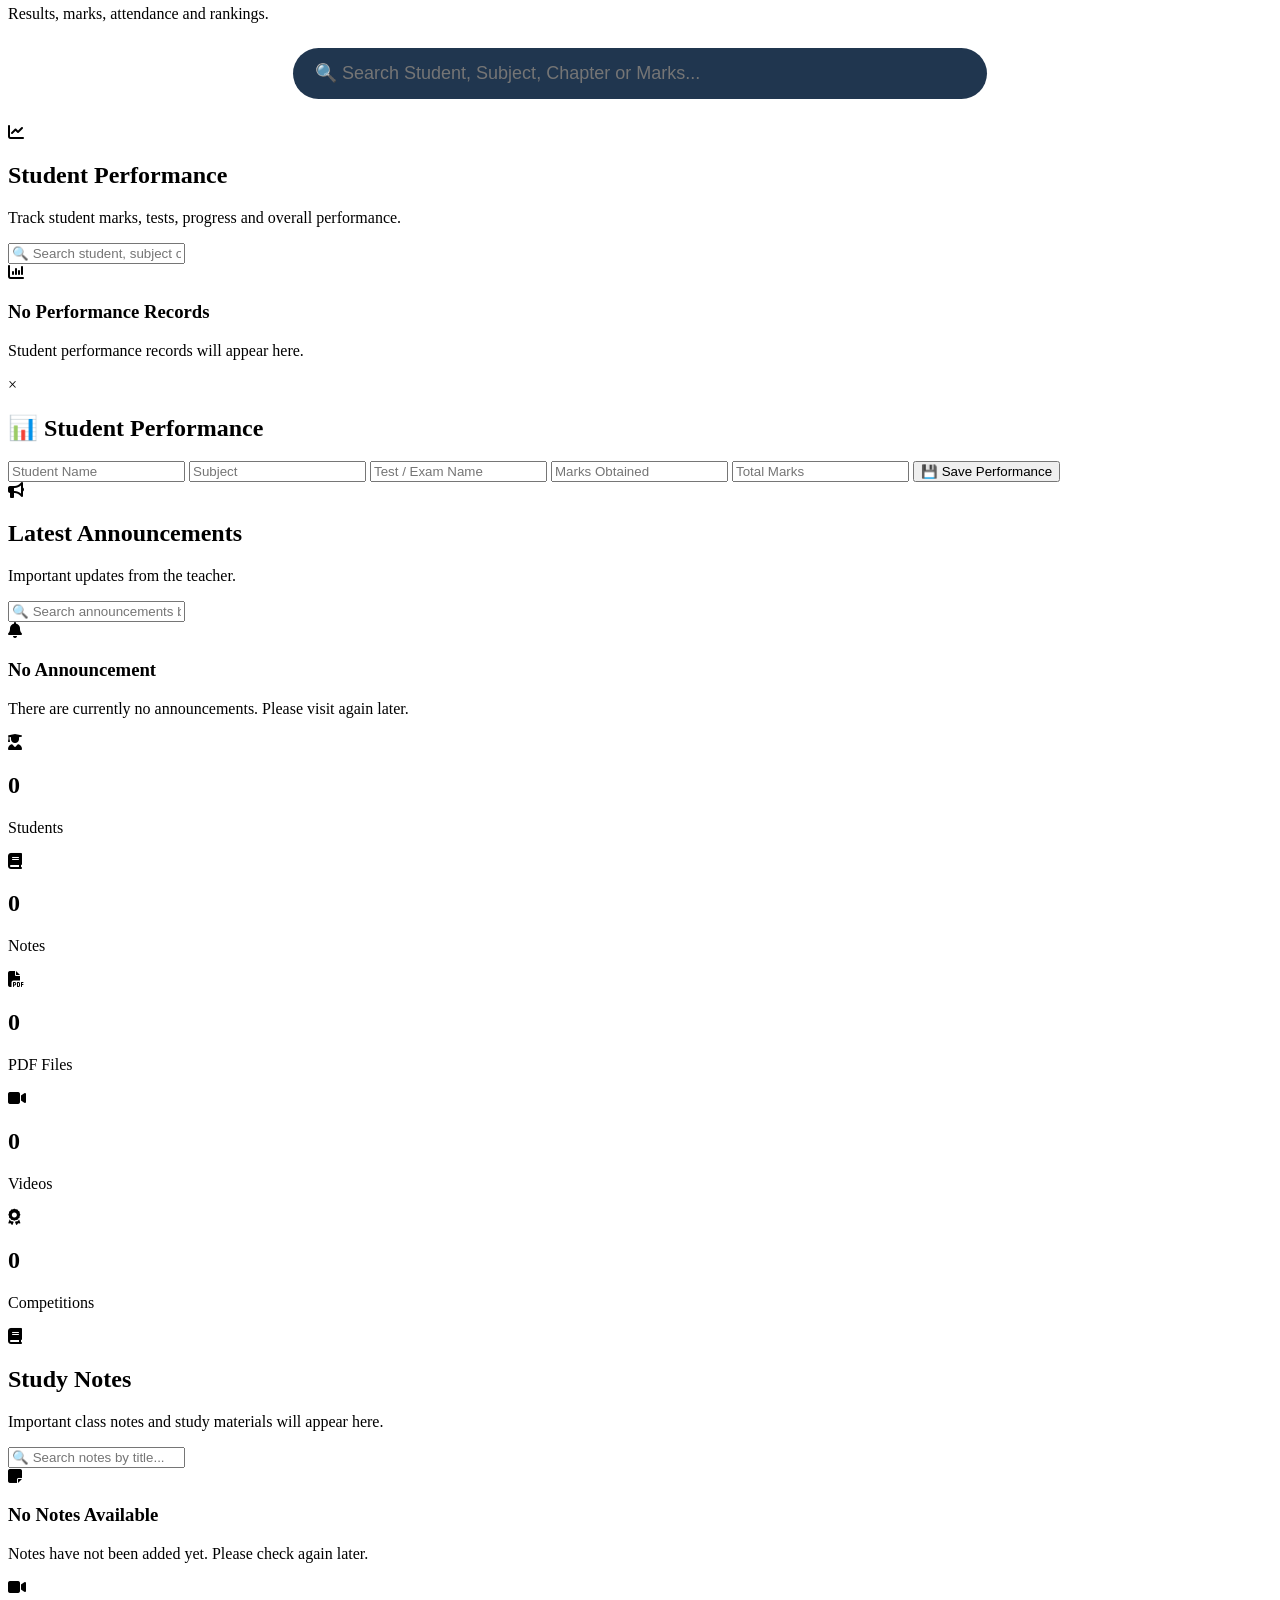
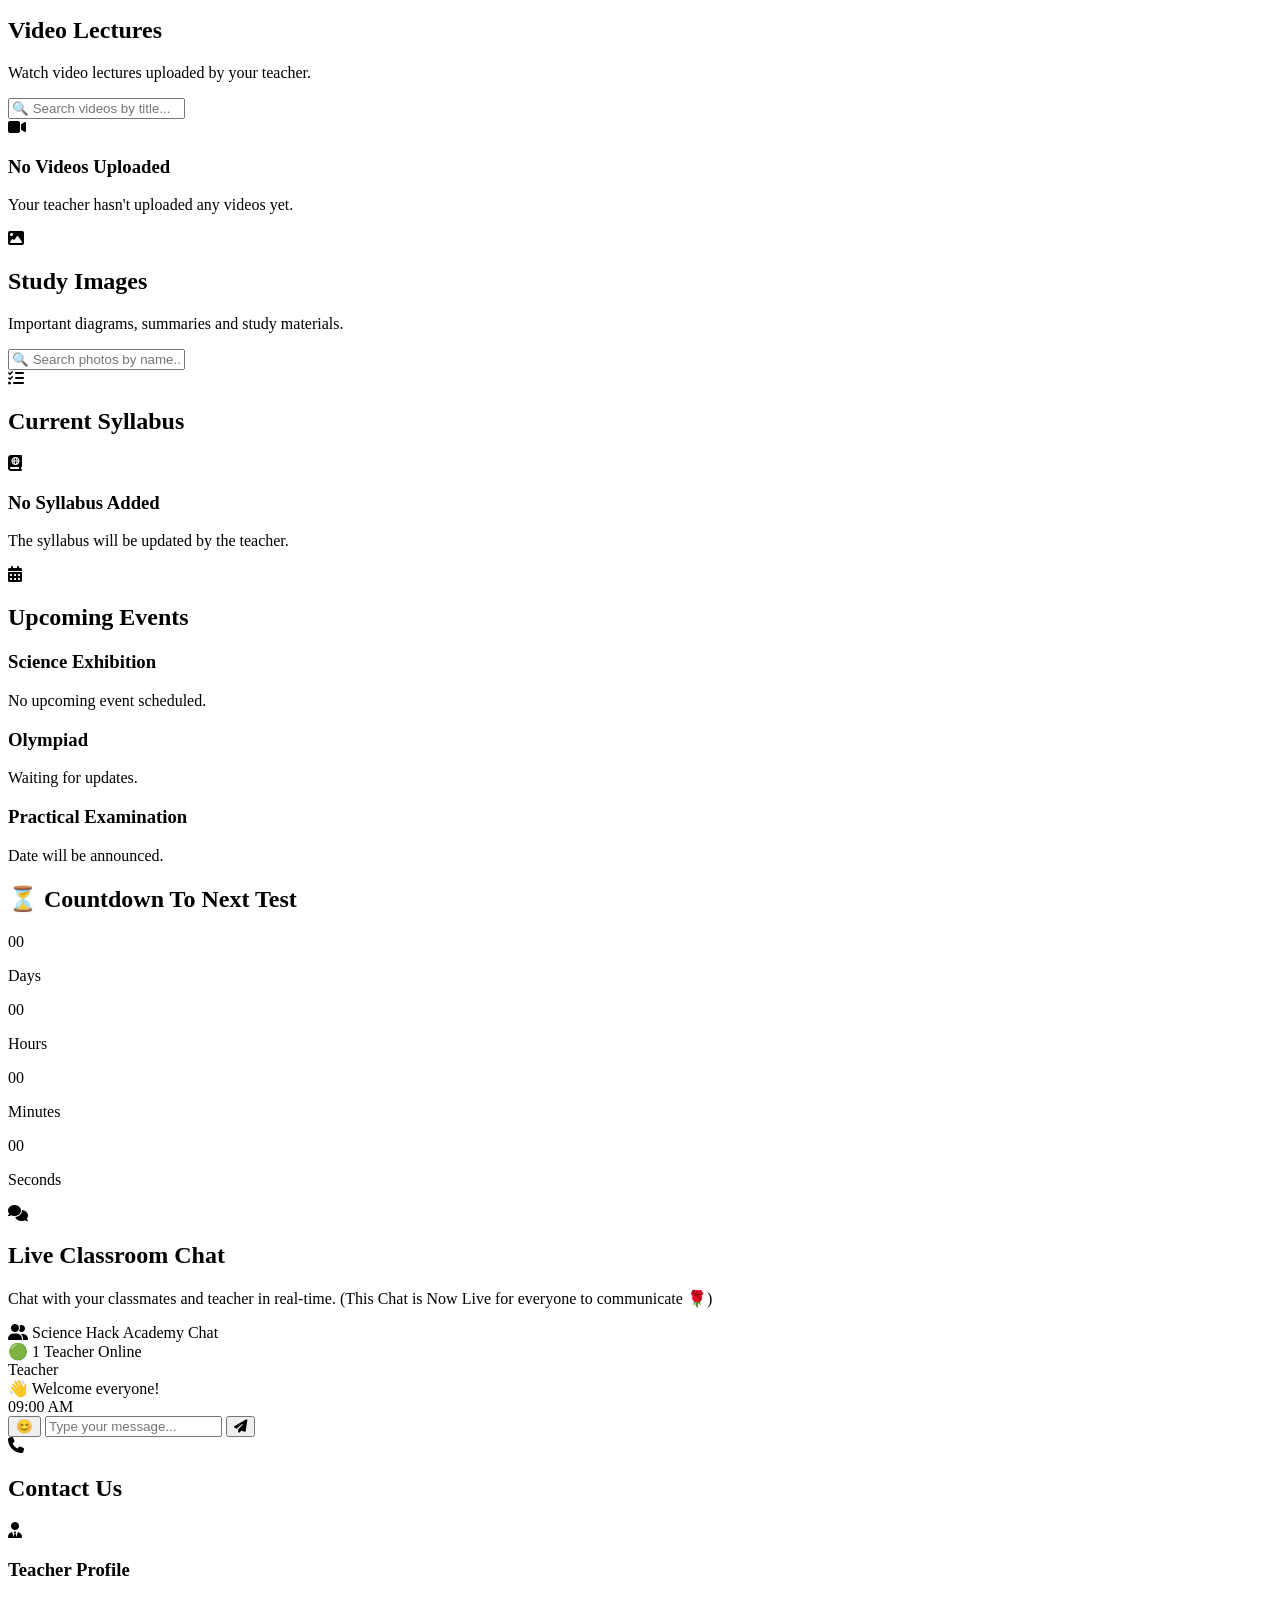
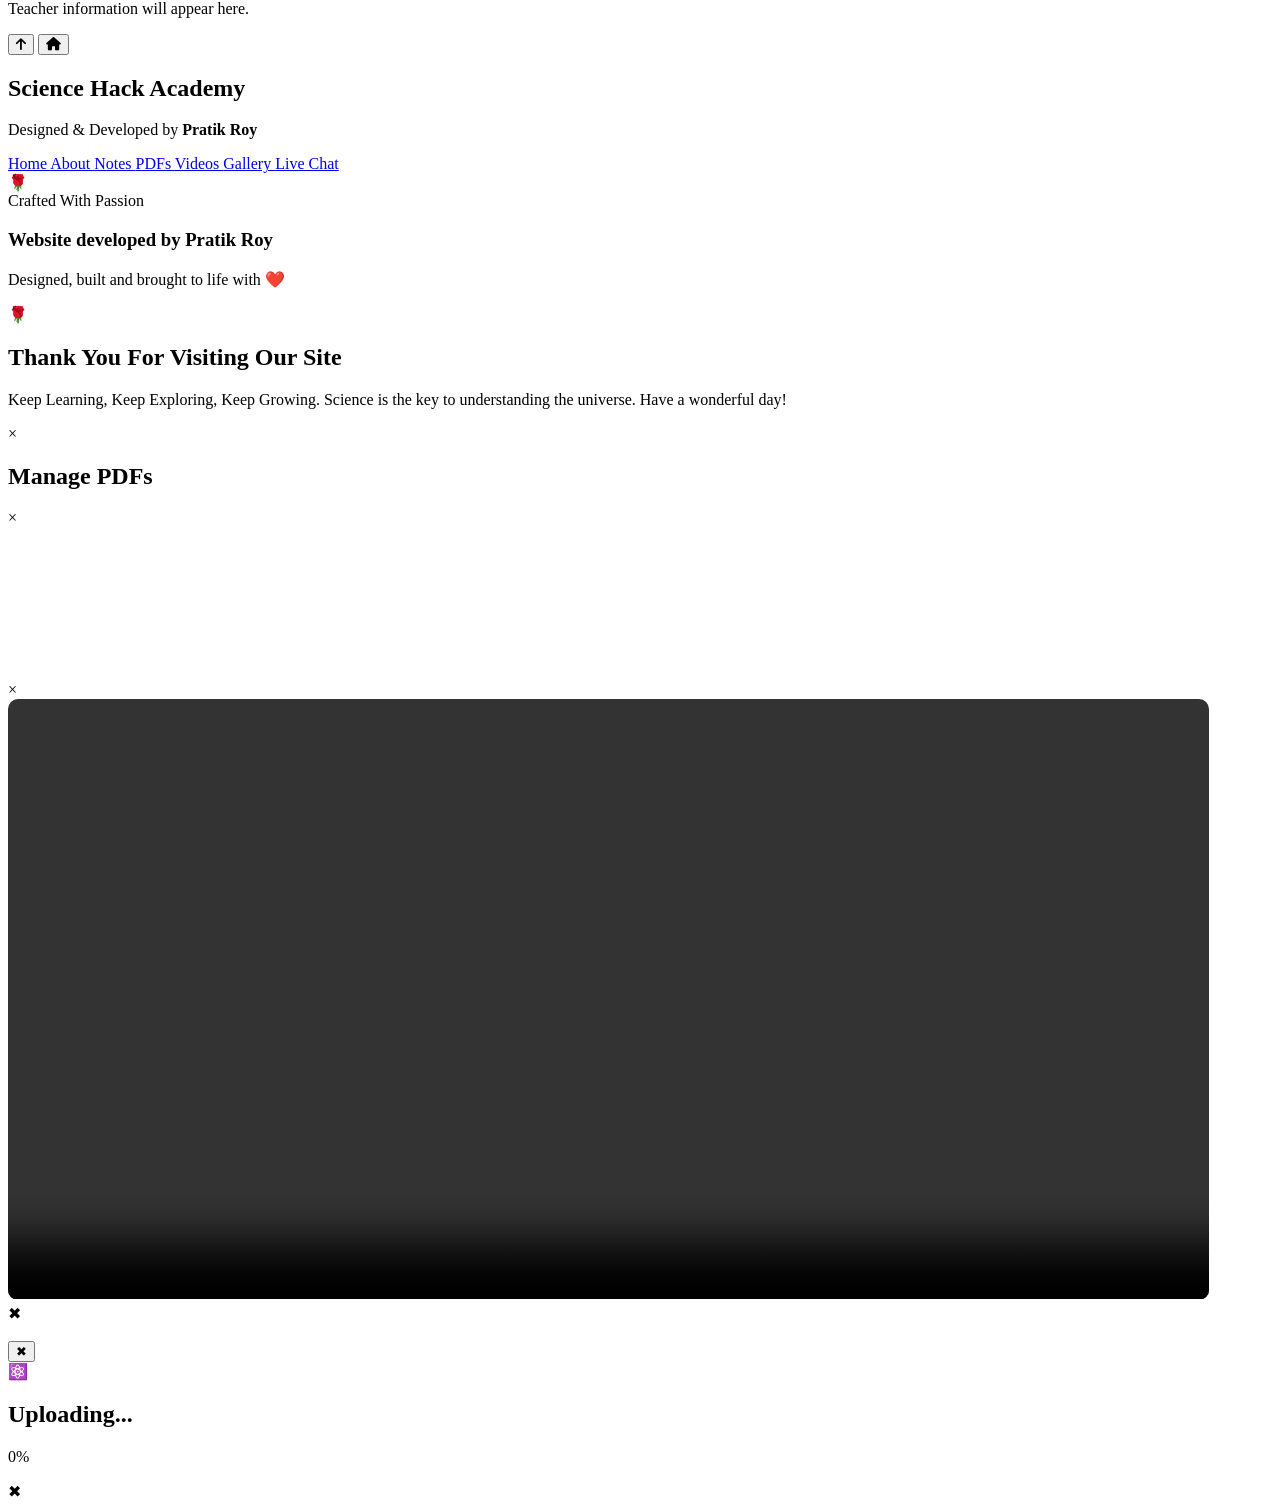
==== commit d5c38996: "Rename index (14).html to index.html" ====
--- a/index.html
+++ b/index.html
@@ -44,6 +44,7 @@
         ADMIN BUTTON
 ==============================-->
 
+
 <button id="adminBtn">
 
     <i class="fa-solid fa-user-shield"></i>
@@ -51,7 +52,16 @@
     Admin Login
 
 </button>
-
+<button
+    id="openDashboardBtn"
+    class="btn"
+    style="display:none;">
+
+    <i class="fa-solid fa-gauge-high"></i>
+
+    Admin Dashboard
+
+</button>
 <!--=============================
         ADMIN LOGIN
 ==============================-->
@@ -85,6 +95,8 @@
 
 </div>
 <!--=========================================
+        
+<!--=========================================
             ADMIN DASHBOARD
 ==========================================-->
 
@@ -118,13 +130,6 @@
 📖 Manage Notes
 </button>
 
-        <button class="dashBtn" id="uploadPdfBtn">
-            📄 Upload PDF
-        </button>
-
-        <button class="dashBtn" id="managePdfBtn">
-            🗂 Manage PDFs
-        </button>
 
 <button class="dashBtn" id="videosBtn">
 🎥 Add Video
@@ -157,6 +162,18 @@
         <button class="dashBtn" id="recordsBtn">
             👨‍🎓 Student Records
         </button>
+        
+        <button class="dashBtn" id="studentPerformanceBtn">
+    📊 Student Performance
+</button>
+
+<button class="dashBtn" id="attendanceBtn">
+    📅 Attendance
+</button>
+
+<button class="dashBtn" id="chapterRecordsBtn">
+    📚 Chapter Records
+</button>
 
         <button class="dashBtn" id="settingsBtn">
             ⚙ Settings
@@ -1026,7 +1043,7 @@
 
 <h3>
 
-[ BY Snehasish Chowdhury ]
+[ BY Snehasish Chowdhury And 'R' ]
 
 </h3>
 
@@ -1119,7 +1136,7 @@
 
 <a href="#home">
 
-Home
+Home 🏠 
 
 </a>
 
@@ -1127,19 +1144,48 @@
 
 <li>
 
-<a href="#about">
+<a href="#about">✍️ 
 
 About
 
 </a>
 
 </li>
-
+<li><a href="#studentDirectory">👨‍🎓 Students</a></li>
 <li>
+    <a href="#attendance">
+        📅 Attendance
+    </a>
+</li>
+<button class="navBtn" onclick="document.getElementById('paymentSection').scrollIntoView({behavior:'smooth'})">
+    💳 Fees / Payment
+</button>
+<li>
+    <a href="#fees">
+        💰 Fees
+    </a>
+</li>
+
+<li>
+<li>
+
+    <a href="#chapters">
+
+        📚 Chapter Records
+
+    </a>
+
+</li>
+
+<li>
+    <a href="#studentQuestions">
+    ❓ Student Questions
+</a>
+</li>
 
 <a href="#homework">
 
-Homework
+Homework 📚 
 
 </a>
 
@@ -1149,7 +1195,7 @@
 
 <a href="#tests">
 
-Tests
+Tests📝
 
 </a>
 
@@ -1159,7 +1205,7 @@
 
 <a href="#competition">
 
-Competitions
+Competitions🏆
 
 </a>
 
@@ -1169,17 +1215,23 @@
 
 <a href="#records">
 
-Records
+Records✨
 
 </a>
 
 </li>
 
 <li>
+    <a href="#studentPerformance">
+    📊 Student Performance
+</a>
+
+</li>
+<li>
 
 <a href="#announcement">
 
-Announcements
+Announcements📢 
 
 </a>
 
@@ -1189,7 +1241,7 @@
 
 <a href="#notes">
 
-Notes
+Notes✍️
 
 </a>
 
@@ -1201,7 +1253,7 @@
 
 <a href="#videos">
 
-Videos
+Videos▶️
 
 </a>
 
@@ -1211,7 +1263,7 @@
 
 <a href="#gallery">
 
-Photos
+Photos📸
 
 </a>
 
@@ -1221,10 +1273,21 @@
 
 <a href="#chat">
 
-Live Chat
+Live Chat🗣️
 
 </a>
 
+</li>
+<li>
+    <a href="#syllabus">
+        🔍 Current Syllabus
+    </a>
+</li>
+
+<li>
+    <a href="#contact">
+        📞 Contact Information
+    </a>
 </li>
 
 </ul>
@@ -1272,6 +1335,621 @@
 </p>
 
 </section>
+<!--=============================
+        ATTENDANCE SECTION
+==============================-->
+
+<section
+    id="attendance"
+    class="section">
+
+    <h2>
+        📅 Attendance
+    </h2>
+
+    <div class="attendance-controls">
+
+        <input
+            type="date"
+            id="attendanceDate">
+
+        <select
+            id="attendanceBatch">
+
+            <option value="batch1">
+                Batch 1
+            </option>
+
+            <option value="batch2">
+                Batch 2
+            </option>
+
+        </select>
+
+        <input
+            type="text"
+            id="attendanceSearch"
+            placeholder="🔎 Search student">
+
+    </div>
+<div
+    id="attendanceAdminControls"
+    style="display:none;">
+
+    <button
+        class="btn"
+        id="addAttendanceStudentBtn">
+
+        ➕ Add Student
+
+    </button>
+
+</div>
+    <div
+        id="attendanceContent">
+
+        <div class="empty-box">
+
+            <i class="fa-solid fa-calendar-check"></i>
+
+            <h3>
+                Select a Date
+            </h3>
+
+            <p>
+                Choose a date to view attendance.
+            </p>
+
+        </div>
+
+    </div>
+
+</section>
+
+<!--=========================================
+        ADD ATTENDANCE STUDENT
+==========================================-->
+
+<div
+    id="attendanceStudentModal"
+    class="modal">
+
+    <div class="modal-content">
+
+        <span
+            id="closeAttendanceStudentModal"
+            class="closeModal">
+
+            &times;
+
+        </span>
+
+        <h2>
+            👨‍🎓 Add Student
+        </h2>
+
+        <input
+            type="text"
+            id="attendanceStudentName"
+            placeholder="Student Name">
+
+        <select
+            id="attendanceStudentBatch">
+
+            <option value="batch1">
+                Batch 1
+            </option>
+
+            <option value="batch2">
+                Batch 2
+            </option>
+
+        </select>
+
+        <button
+            class="btn"
+            id="saveAttendanceStudentBtn">
+
+            💾 Add Student
+
+        </button>
+
+    </div>
+
+</div>
+<!--=========================================
+        PAYMENT / UPI
+==========================================-->
+
+<section
+    id="paymentSection"
+    class="section card-section payment-section">
+
+    <div class="section-title">
+
+        <i class="fa-solid fa-credit-card"></i>
+
+        <h2>
+            💳 Fees Payment
+        </h2>
+
+    </div>
+
+    <p class="section-info">
+        Pay your academy fees using the UPI ID below.
+    </p>
+
+
+    <div class="upi-payment-box">
+
+        <div class="upi-icon">
+            <i class="fa-solid fa-indian-rupee-sign"></i>
+        </div>
+
+        <h3>
+            Academy Payment
+        </h3>
+
+        <p class="upi-label">
+            Teacher UPI ID
+        </p>
+
+        <div class="upi-id">
+            8414835484@PZ
+        </div>
+
+        <p class="upi-note">
+            Use this UPI ID in your preferred payment app.
+        </p>
+
+    </div>
+
+</section>
+<!--=========================================
+            FEES RECORD
+==========================================-->
+
+<section
+    id="fees"
+    class="section card-section">
+
+    <div class="section-title">
+
+        <i class="fa-solid fa-money-bill-wave"></i>
+
+        <h2>
+            Fees Records
+        </h2>
+
+    </div>
+
+    <p class="section-info">
+
+        View monthly student fee payment records.
+
+    </p>
+
+    <!-- FEES SEARCH -->
+
+    <div class="board-search">
+
+        <input
+            type="text"
+            id="feesSearch"
+            placeholder="🔍 Search student by name..."
+        >
+
+    </div>
+
+
+    <!-- MONTH SELECTOR -->
+
+    <div class="fees-month-selector">
+
+        <label for="feesMonth">
+
+            📅 Month:
+
+        </label>
+
+        <input
+            type="month"
+            id="feesMonth">
+
+<input
+    type="date"
+    id="feePaymentDatePicker"
+    style="display:none;"
+>
+
+    </div>
+
+
+    <div
+        id="feesContent"
+        class="sectionGrid">
+
+    </div>
+
+</section>
+<!--=========================================
+        CHAPTER RECORDS
+==========================================-->
+
+<section
+    id="chapters"
+    class="section card-section">
+
+    <div class="section-title">
+
+        <i class="fa-solid fa-book-open"></i>
+
+        <h2>
+            Chapter Records
+        </h2>
+
+    </div>
+
+    <p class="section-info">
+
+        Track completed chapters, question solving,
+        tests and revisions.
+
+    </p>
+
+
+    <!-- CHAPTER SEARCH -->
+
+    <div class="board-search">
+
+        <input
+            type="text"
+            id="chaptersSearch"
+            placeholder="🔍 Search subject or chapter..."
+        >
+
+    </div>
+
+
+    <!-- ADMIN ADD BUTTON -->
+
+    <div
+        id="chaptersAdminControls"
+        style="display:none;">
+
+        <button
+            class="btn"
+            id="addChapterBtn">
+
+            ➕ Add Chapter
+
+        </button>
+
+    </div>
+
+
+    <!-- CHAPTER CONTENT -->
+
+    <div
+        id="chaptersContent"
+        class="sectionGrid">
+
+        <div class="empty-box">
+
+            <i class="fa-solid fa-book"></i>
+
+            <h3>
+                No Chapter Records
+            </h3>
+
+            <p>
+                Chapter progress will appear here.
+            </p>
+
+        </div>
+
+    </div>
+
+</section>
+
+
+<!--=========================================
+        ADD / EDIT CHAPTER MODAL
+==========================================-->
+
+<div
+    id="chapterModal"
+    class="modal">
+
+    <div class="modal-content">
+
+        <span
+            id="closeChapterModal"
+            class="closeModal">
+
+            &times;
+
+        </span>
+
+
+        <h2>
+            📚 Chapter Record
+        </h2>
+
+
+        <input
+            type="text"
+            id="chapterSubject"
+            placeholder="Subject (e.g. Biology)"
+        >
+
+
+        <input
+            type="text"
+            id="chapterName"
+            placeholder="Chapter Name (e.g. Tissues)"
+        >
+
+
+        <label>
+
+            Explanation Done?
+
+            <select id="chapterExplanation">
+
+                <option value="false">
+                    ❌ No
+                </option>
+
+                <option value="true">
+                    ✅ Yes
+                </option>
+
+            </select>
+
+        </label>
+
+
+        <label>
+
+            Question Solving?
+
+            <select id="chapterQuestions">
+
+                <option value="false">
+                    ❌ No
+                </option>
+
+                <option value="true">
+                    ✅ Yes
+                </option>
+
+            </select>
+
+        </label>
+
+
+        <label>
+
+            Test?
+
+            <select id="chapterTest">
+
+                <option value="false">
+                    ❌ No
+                </option>
+
+                <option value="true">
+                    ✅ Yes
+                </option>
+
+            </select>
+
+        </label>
+
+
+        <label>
+
+            Revision?
+
+            <select id="chapterRevision">
+
+                <option value="false">
+                    ❌ No
+                </option>
+
+                <option value="true">
+                    ✅ Yes
+                </option>
+
+            </select>
+
+        </label>
+
+
+        <button
+            class="btn"
+            id="saveChapterBtn">
+
+            💾 Save Chapter
+
+        </button>
+
+    </div>
+
+</div>
+<!--=========================================
+        STUDENT QUESTIONS
+==========================================-->
+
+<section
+    id="studentQuestions"
+    class="section card-section">
+
+    <div class="section-title">
+
+        <i class="fa-solid fa-circle-question"></i>
+
+        <h2>
+            Student Questions
+        </h2>
+
+    </div>
+
+    <p class="section-info">
+
+        Ask questions and get answers from the teacher.
+
+    </p>
+
+
+    <!-- QUESTION FORM -->
+
+    <div class="student-question-form">
+
+        <input
+            type="text"
+            id="studentQuestionSubject"
+            placeholder="📚 Subject (e.g. Physics)"
+        >
+
+        <textarea
+        id="studentQuestionText"
+            placeholder="❓ Write your question..."
+            rows="4">
+        </textarea>
+
+        <button
+            class="btn"
+            id="submitQuestionBtn">
+
+            📤 Submit Question
+
+        </button>
+
+    </div>
+
+
+    <!-- QUESTIONS LIST -->
+
+    <div
+        id="studentQuestionsContent"
+        class="sectionGrid">
+
+        <div class="empty-box">
+
+            <i class="fa-solid fa-comments"></i>
+
+            <h3>
+                No Questions Yet
+            </h3>
+
+            <p>
+                Your submitted questions will appear here.
+            </p>
+
+        </div>
+
+    </div>
+
+</section>
+
+<!--=========================================
+        STUDENT DIRECTORY
+==========================================-->
+
+<section
+    id="studentDirectory"
+    class="section">
+
+    <div class="student-directory-box">
+
+        <h2>
+            👨‍🎓 Our Students
+        </h2>
+
+        <p>
+            Students currently studying at the academy
+        </p>
+<div
+    id="studentDirectoryAdminControls"
+    style="display:none;">
+
+    <button
+        class="btn"
+        id="addStudentBtn">
+
+        ➕ Add Student
+
+    </button>
+
+</div>
+        <div
+            id="studentDirectoryContent">
+
+            <div class="empty-box">
+
+                <i class="fa-solid fa-users"></i>
+
+                <h3>
+                    Loading Students...
+                </h3>
+
+            </div>
+
+        </div>
+
+    </div>
+
+</section>
+<!--=========================================
+        ADD STUDENT MODAL
+==========================================-->
+
+<div id="addStudentModal" class="modal">
+
+    <div class="modal-content">
+
+        <span
+            id="closeAddStudentModal"
+            class="closeModal">
+
+            &times;
+
+        </span>
+
+        <h2>
+            👨‍🎓 Add New Student
+        </h2>
+
+        <input
+            type="text"
+            id="newStudentName"
+            placeholder="Enter student name">
+
+        <select id="newStudentBatch">
+
+            <option value="batch1">
+                Batch 1
+            </option>
+
+            <option value="batch2">
+                Batch 2
+            </option>
+
+        </select>
+
+        <button
+            class="btn"
+            id="saveNewStudentBtn">
+
+            ➕ Add Student
+
+        </button>
+
+    </div>
+
+</div>
 <!--=====================================
         HOMEWORK SECTION
 ======================================-->
@@ -1287,6 +1965,18 @@
         Homework assigned by the teacher will appear here.
     </p>
 
+<!-- HOMEWORK SEARCH -->
+
+<div class="board-search">
+
+    <input
+        type="text"
+        id="homeworkSearch"
+        placeholder="🔍 Search homework by title..."
+    >
+
+</div>
+
     <div id="homeworkContent"
         class="editable-content"
         contenteditable="false">
@@ -1334,6 +2024,17 @@
 All upcoming Science tests will appear below.
 
 </p>
+<!-- TESTS SEARCH -->
+
+<div class="board-search">
+
+    <input
+        type="text"
+        id="testsSearch"
+        placeholder="🔍 Search tests by title..."
+    >
+
+</div>
 
 <div id="testContent"
 
@@ -1388,6 +2089,17 @@
 Science competitions and Olympiad information.
 
 </p>
+<!-- COMPETITIONS SEARCH -->
+
+<div class="board-search">
+
+    <input
+        type="text"
+        id="competitionsSearch"
+        placeholder="🔍 Search competitions by title..."
+    >
+
+</div>
 
 <div id="competitionContent"
 
@@ -1484,6 +2196,156 @@
 </div>
 
 </section>
+<!--=========================================
+        STUDENT PERFORMANCE TRACKER
+==========================================-->
+
+<section
+    id="studentPerformance"
+    class="section card-section">
+
+    <div class="section-title">
+
+        <i class="fa-solid fa-chart-line"></i>
+
+        <h2>
+            Student Performance
+        </h2>
+
+    </div>
+
+    <p class="section-info">
+
+        Track student marks, tests, progress and overall performance.
+
+    </p>
+
+<div
+    id="studentPerformanceAdminControls"
+    style="display:none;">
+
+    <button
+        class="btn"
+        onclick="openStudentPerformanceModal()">
+
+        ➕ Add Performance
+
+    </button>
+
+</div>
+<!-- PERFORMANCE SEARCH -->
+
+<div class="board-search">
+
+    <input
+        type="text"
+        id="studentPerformanceSearch"
+        placeholder="🔍 Search student, subject or test..."
+    >
+
+</div>
+
+
+    <!-- STUDENT PERFORMANCE CONTENT -->
+
+    <div
+        id="studentPerformanceContent"
+        class="sectionGrid">
+
+        <div class="empty-box">
+
+            <i class="fa-solid fa-chart-column"></i>
+
+            <h3>
+                No Performance Records
+            </h3>
+
+            <p>
+                Student performance records will appear here.
+            </p>
+
+        </div>
+
+    </div>
+
+</section>
+
+
+<!--=========================================
+        ADD PERFORMANCE MODAL
+==========================================-->
+
+<div
+    id="performanceModal"
+    class="modal">
+
+    <div class="modal-content">
+
+        <span
+            id="closePerformanceModal"
+            class="closeModal">
+
+            &times;
+
+        </span>
+
+
+        <h2>
+
+            📊 Student Performance
+
+        </h2>
+
+
+        <input
+            type="text"
+            id="performanceStudent"
+            placeholder="Student Name"
+        >
+
+
+        <input
+            type="text"
+            id="performanceSubject"
+            placeholder="Subject"
+        >
+
+
+        <input
+            type="text"
+            id="performanceTest"
+            placeholder="Test / Exam Name"
+        >
+
+
+        <input
+            type="number"
+            id="performanceMarks"
+            placeholder="Marks Obtained"
+            min="0"
+        >
+
+
+        <input
+            type="number"
+            id="performanceTotal"
+            placeholder="Total Marks"
+            min="1"
+        >
+
+
+        <button
+            class="btn"
+            id="savePerformanceBtn">
+
+            💾 Save Performance
+
+        </button>
+
+    </div>
+
+</div>
+
 
 <!--=====================================
       ANNOUNCEMENT SECTION
@@ -1505,11 +2367,23 @@
 
 </div>
 
+
 <p class="section-info">
 
 Important updates from the teacher.
 
 </p>
+<!-- ANNOUNCEMENTS SEARCH -->
+
+<div class="board-search">
+
+    <input
+        type="text"
+        id="announcementsSearch"
+        placeholder="🔍 Search announcements by title..."
+    >
+
+</div>
 
 <div id="announcementContent"
 
@@ -1657,6 +2531,17 @@
     <p class="section-info">
         Important class notes and study materials will appear here.
     </p>
+<!-- NOTES SEARCH -->
+
+<div class="board-search">
+
+    <input
+        type="text"
+        id="notesSearch"
+        placeholder="🔍 Search notes by title..."
+    >
+
+</div>
 
     <div id="notesContent"
         class="editable-content"
@@ -1702,6 +2587,17 @@
         Watch video lectures uploaded by your teacher.
 
     </p>
+<!-- VIDEOS SEARCH -->
+
+<div class="board-search">
+
+    <input
+        type="text"
+        id="videosSearch"
+        placeholder="🔍 Search videos by title..."
+    >
+
+</div>
 
     <div id="videosContent">
 
@@ -1749,7 +2645,17 @@
 Important diagrams, summaries and study materials.
 
 </p>
-
+<!-- GALLERY SEARCH -->
+
+<div class="board-search">
+
+    <input
+        type="text"
+        id="gallerySearch"
+        placeholder="🔍 Search photos by name..."
+    >
+
+</div>
 <div
 
 id="imageContent"
@@ -1925,6 +2831,45 @@
 </div>
 
 </div>
+<!-- ADMIN TIMER CONTROLS -->
+
+<div
+    id="testTimerAdminControls"
+    style="display:none;">
+
+    <input
+        type="date"
+        id="testTimerDate">
+
+    <input
+        type="time"
+        id="testTimerTime">
+
+    <input
+        type="number"
+        id="testTimerDuration"
+        min="1"
+        value="60"
+        placeholder="Duration (minutes)">
+
+    <button
+        class="btn"
+        id="startTestTimerBtn">
+
+        ▶ Start Timer
+
+    </button>
+
+    <button
+        class="btn"
+        id="stopTestTimerBtn">
+
+        ⏹ Stop Timer
+
+    </button>
+
+</div>
+
 
 </section>
 
@@ -1952,7 +2897,7 @@
 <p class="section-info">
 
 Chat with your classmates and teacher in real-time.
-(Messages will become live after Firebase integration.)
+(This Chat is Now Live for everyone to communicate 🌹)
 
 </p>
 
@@ -2177,6 +3122,34 @@
 </div>
 
 </footer>
+<!--=====================================
+        WEBSITE CREDIT
+======================================--><section class="developer-credit"><div class="developer-credit-card">
+
+    <div class="developer-icon">
+        🌹
+    </div>
+
+    <div class="developer-text">
+
+        <span class="developer-label">
+            Crafted With Passion
+        </span>
+
+        <h3>
+            Website developed by
+            <strong>Pratik Roy</strong>
+        </h3>
+
+        <p>
+            Designed, built and brought to life with ❤️
+        </p>
+
+    </div>
+
+</div>
+
+</section>
 
 <!--=====================================
     THANK YOU BOARD
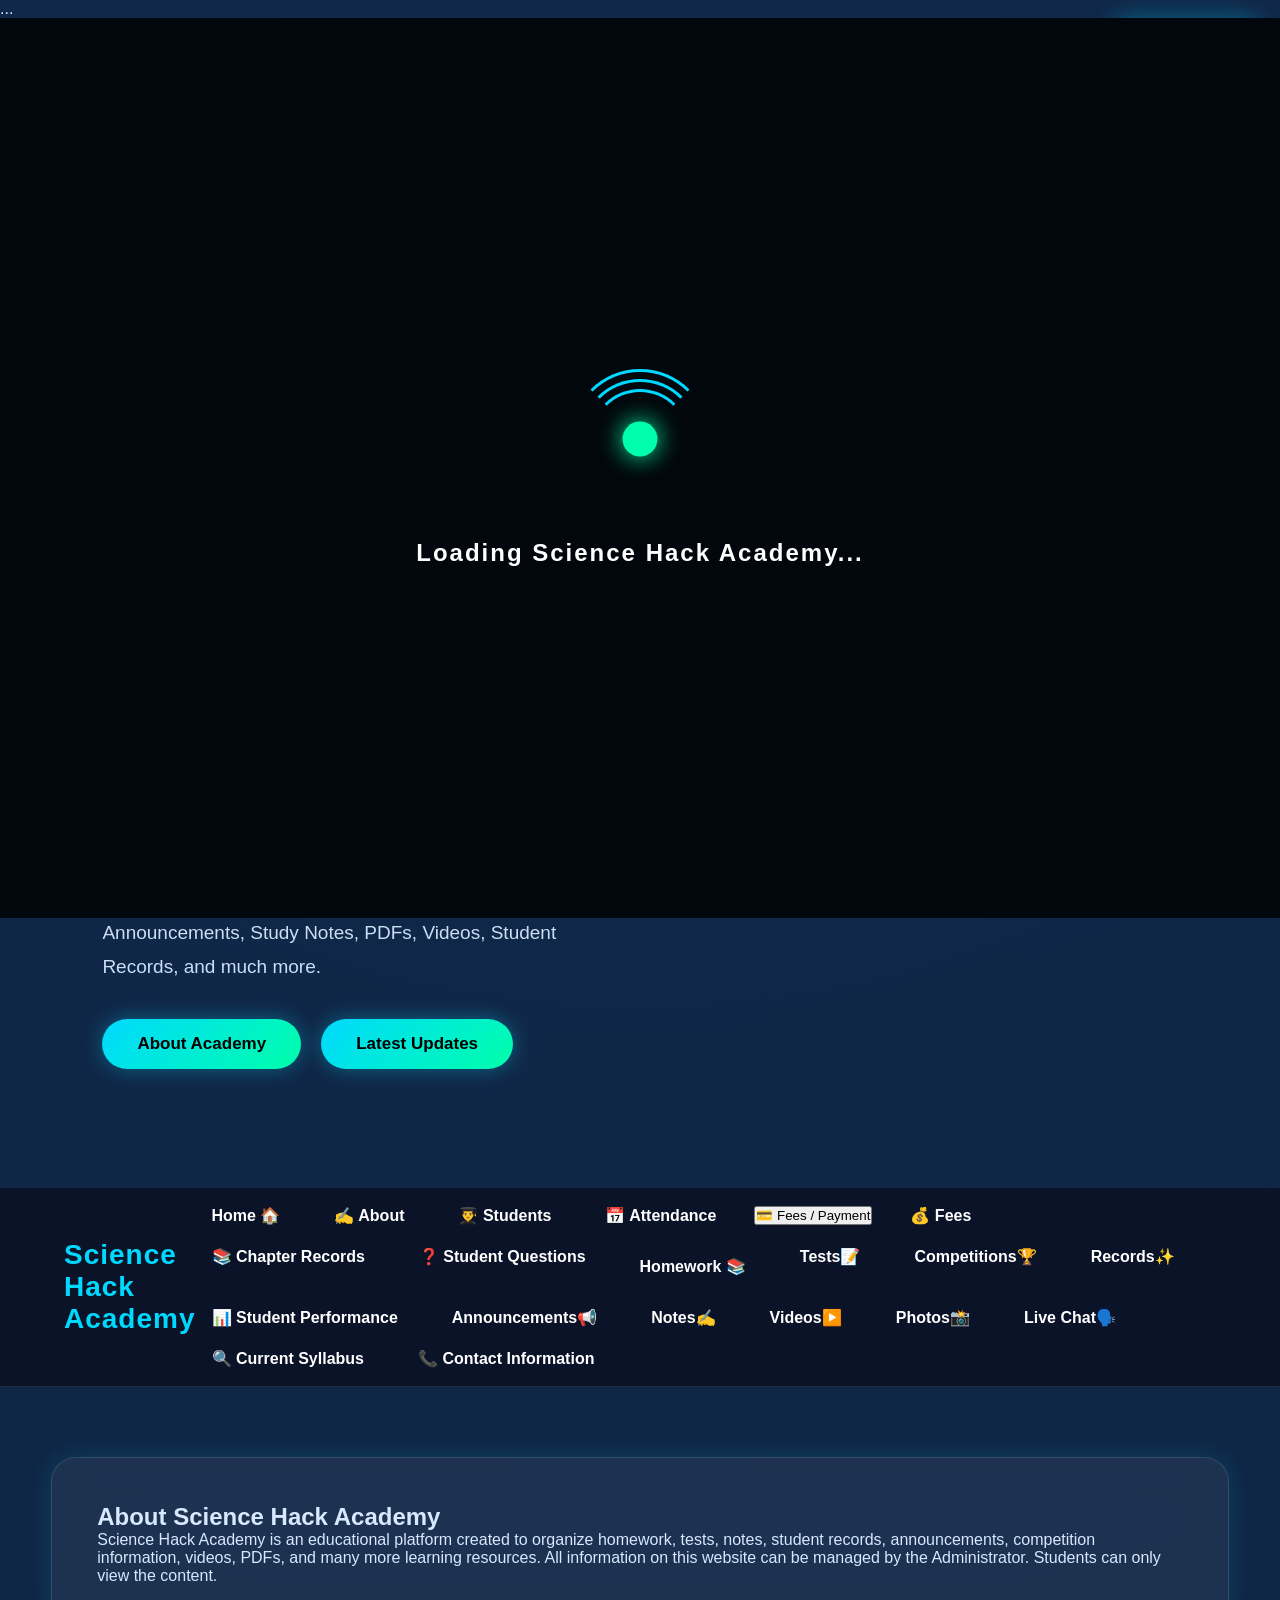
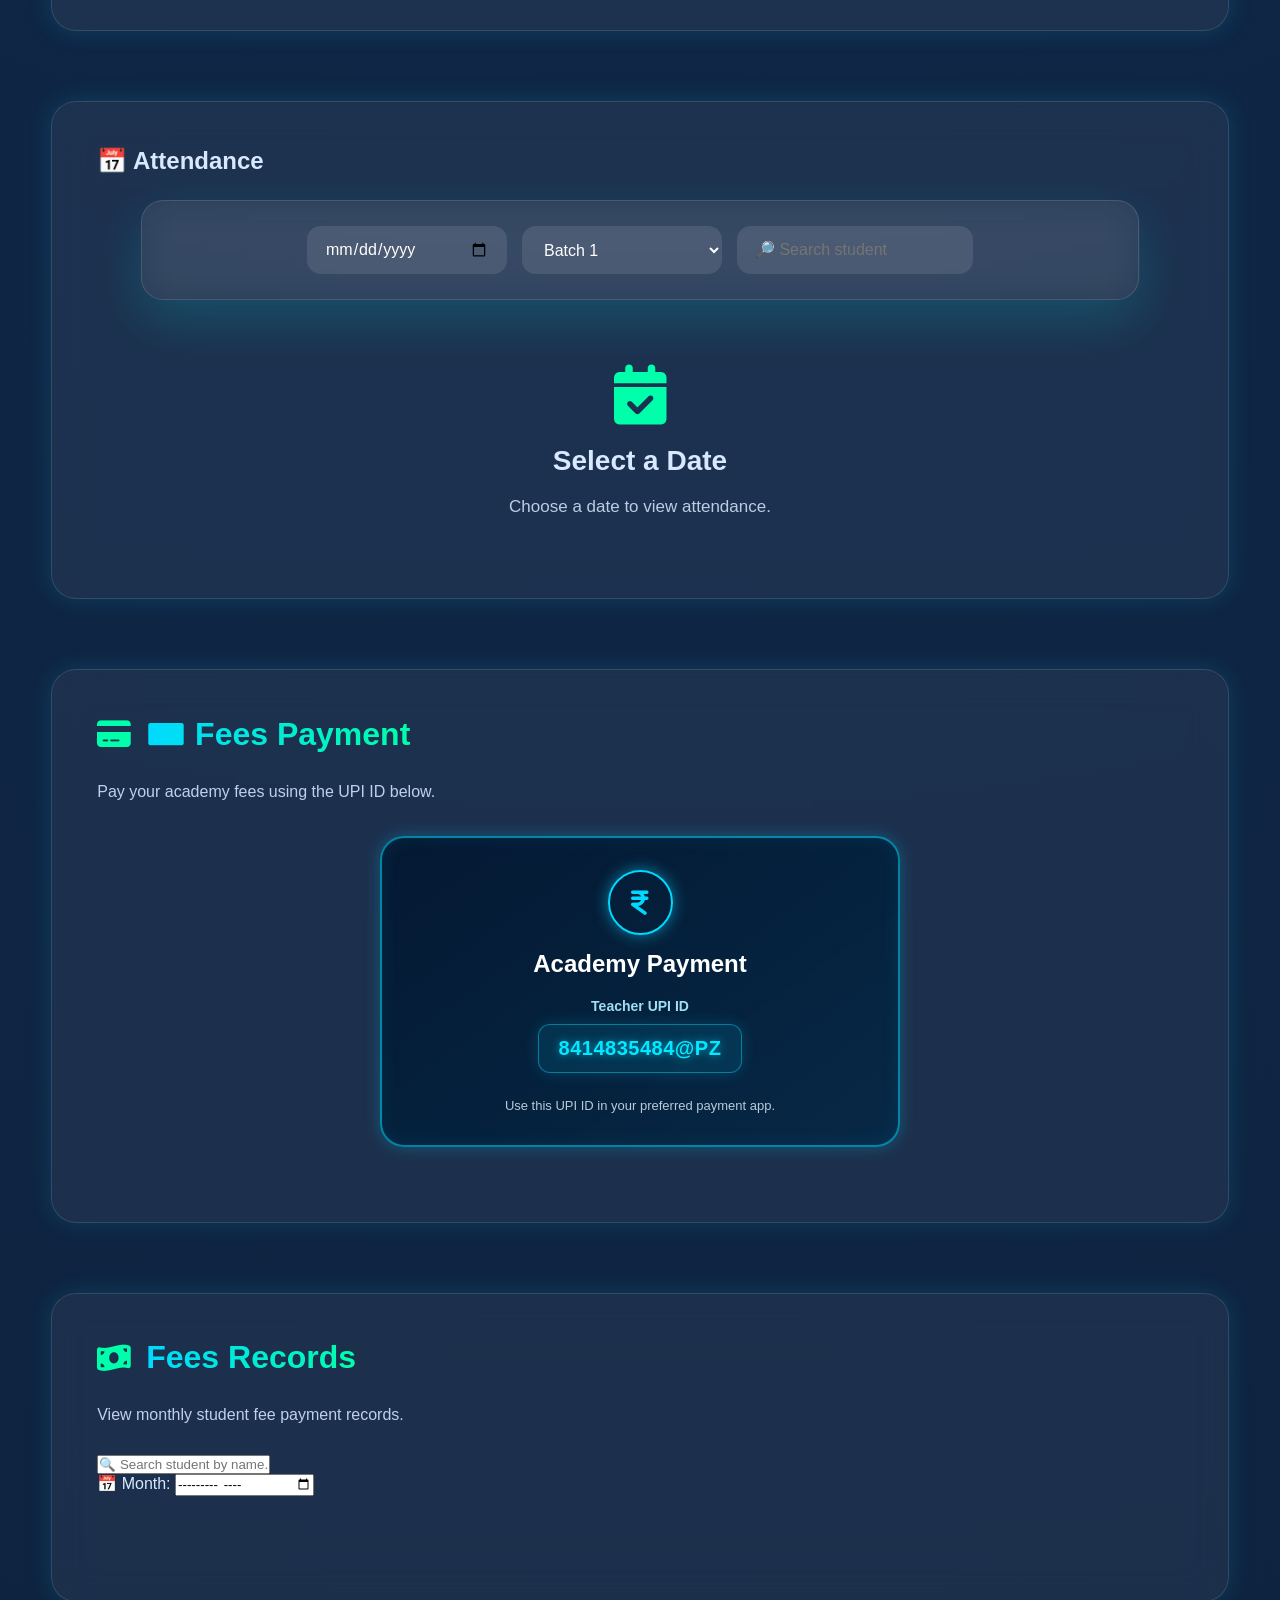
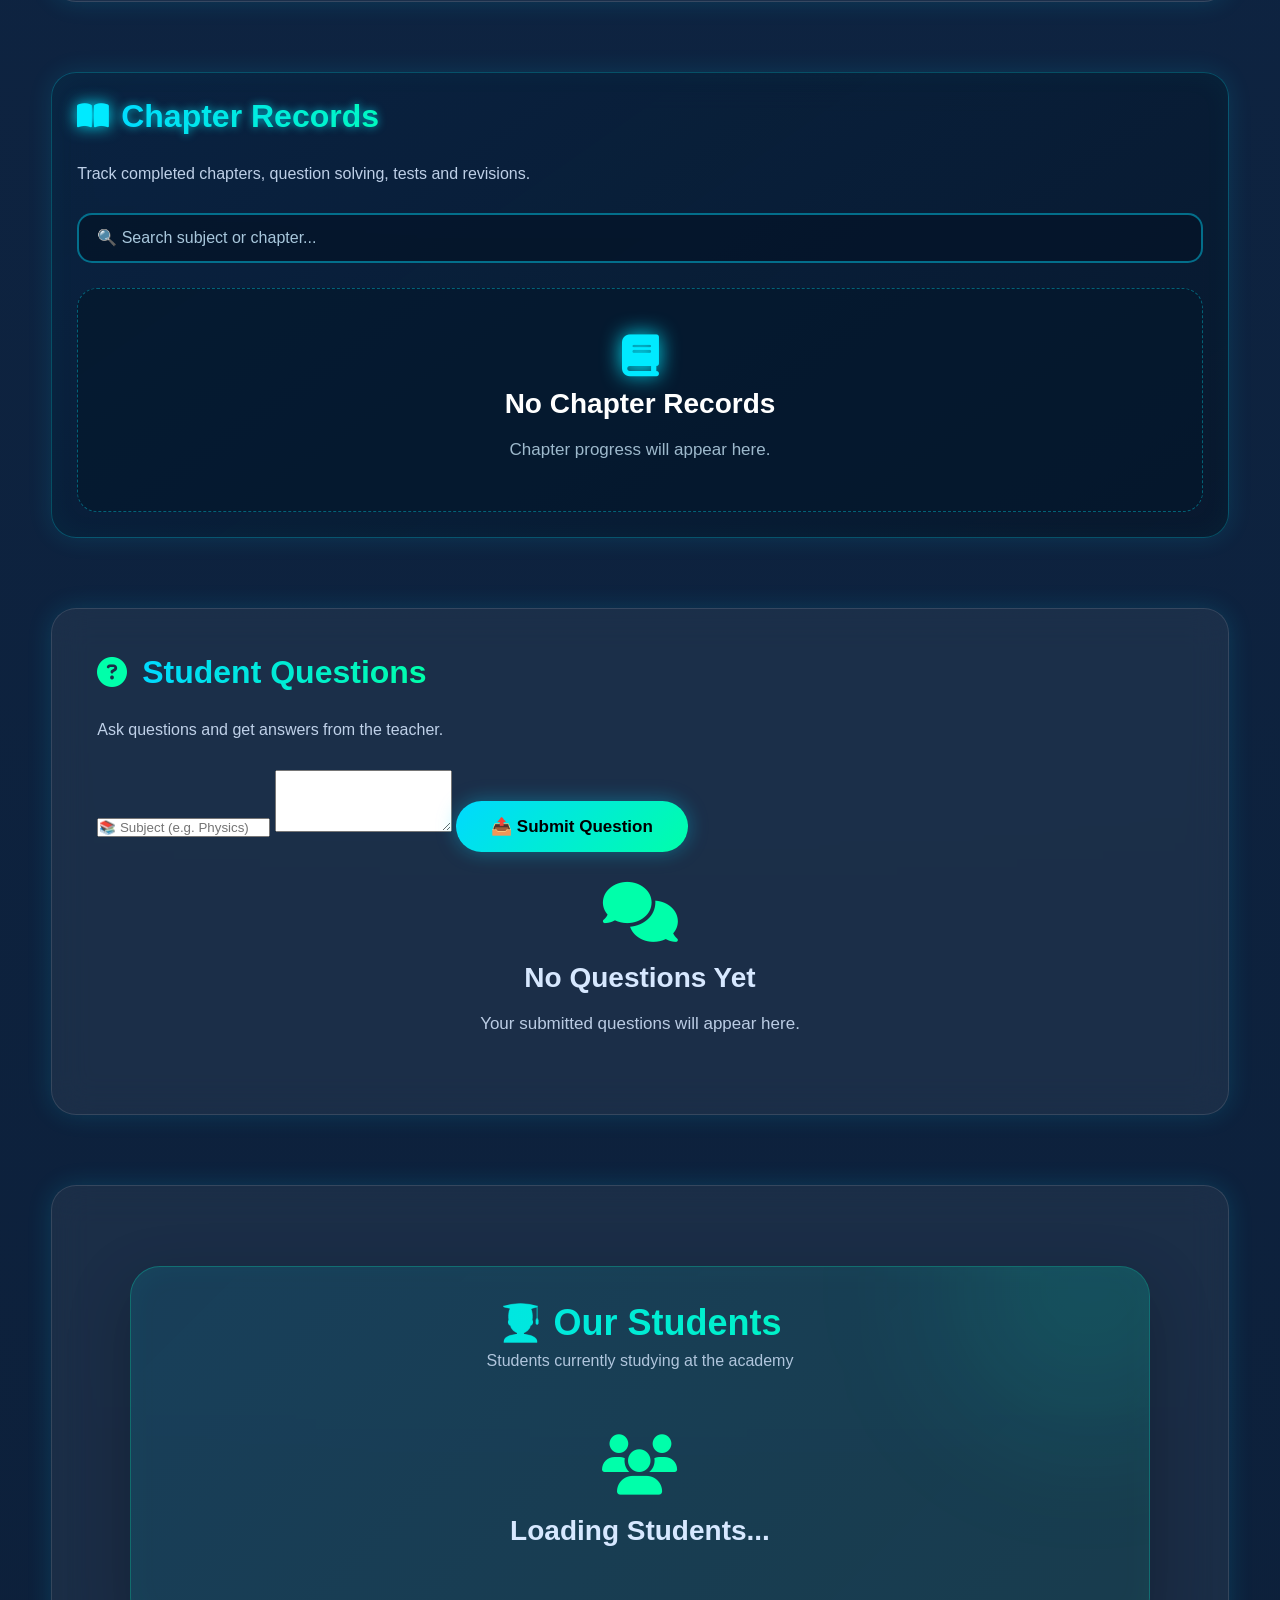
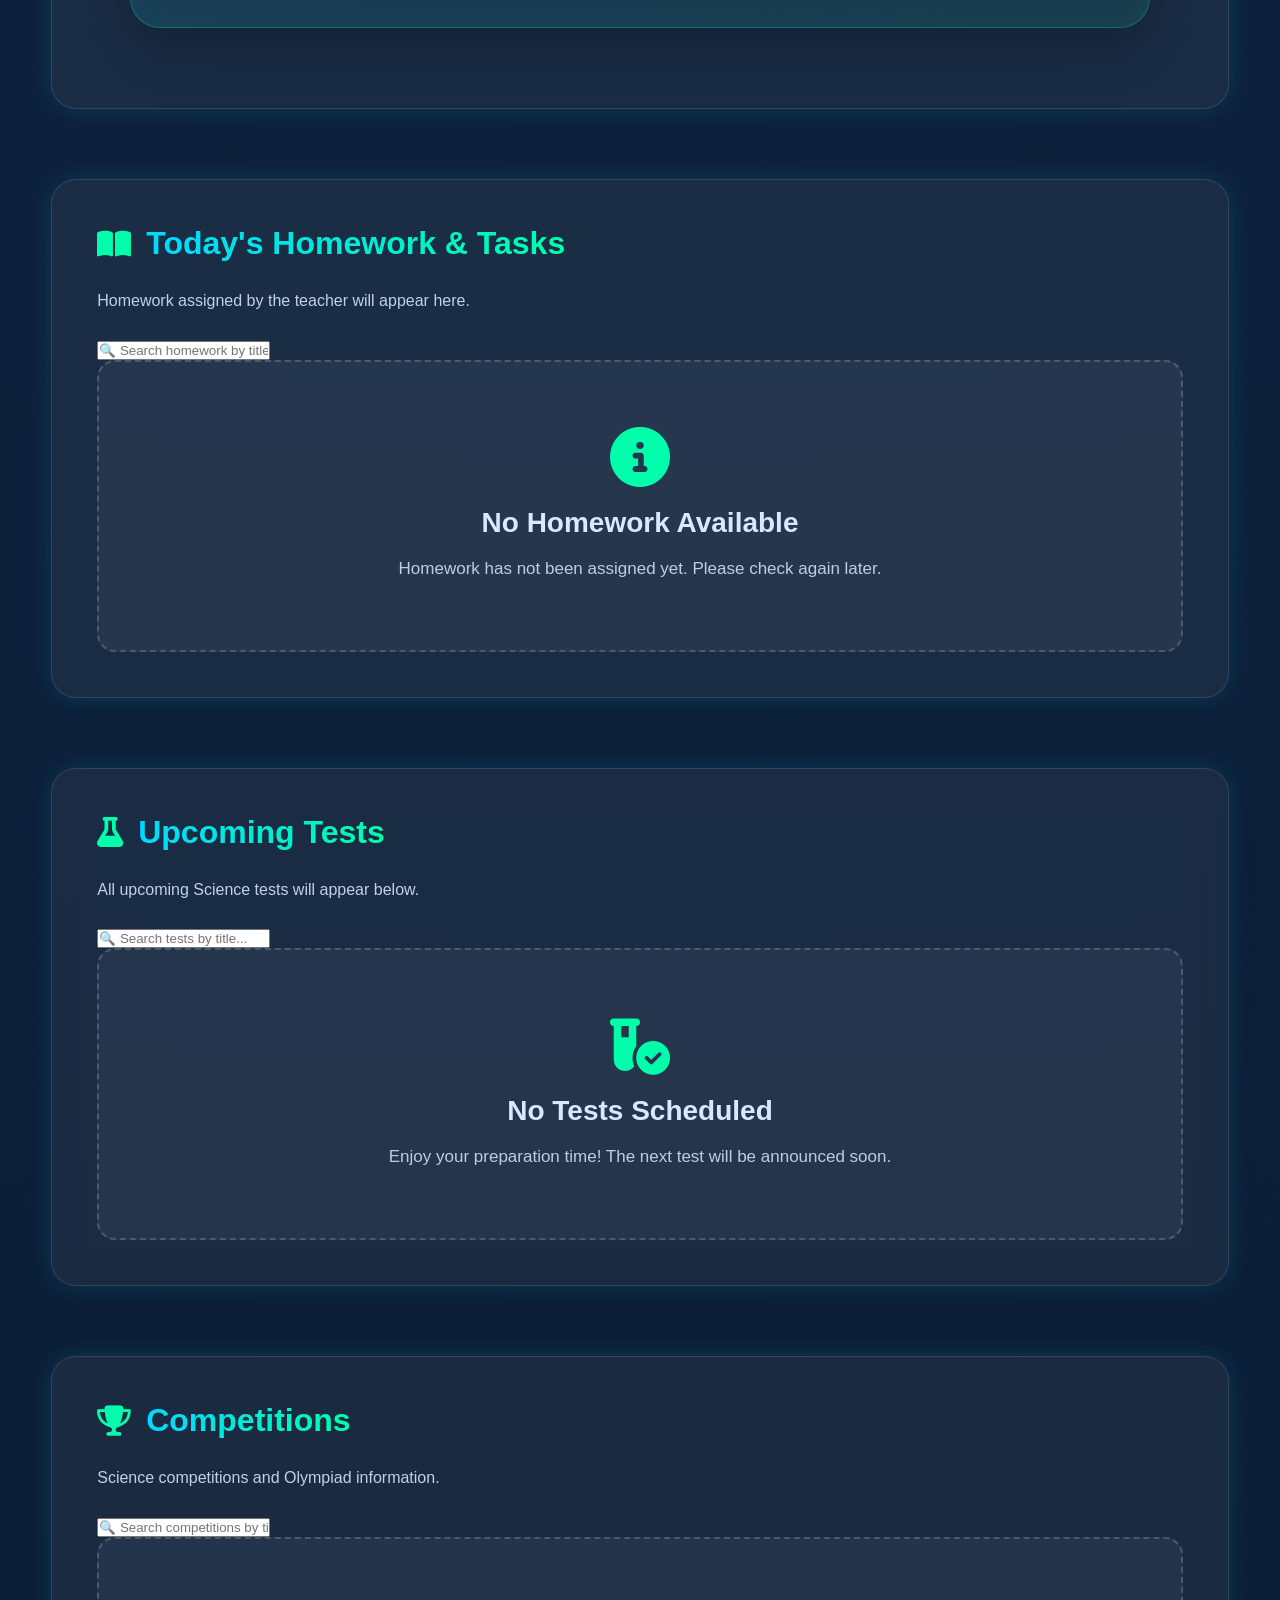
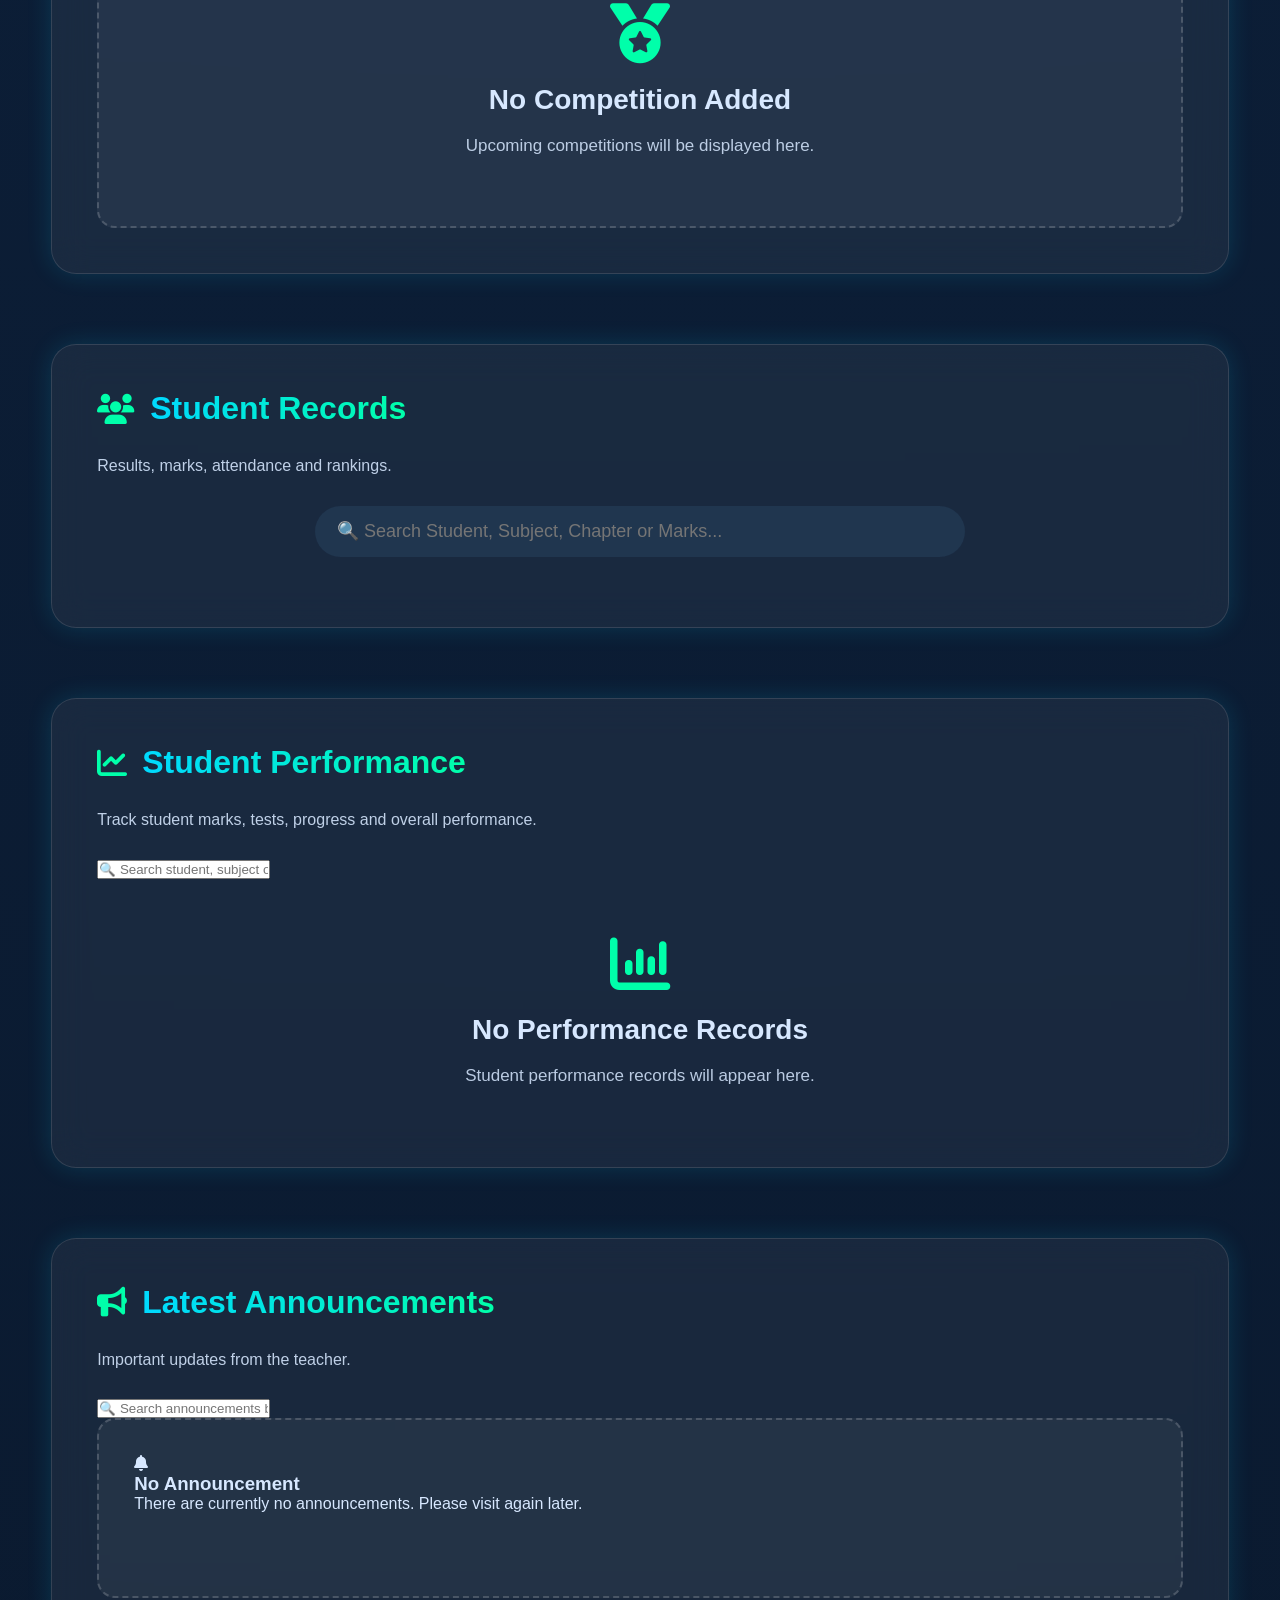
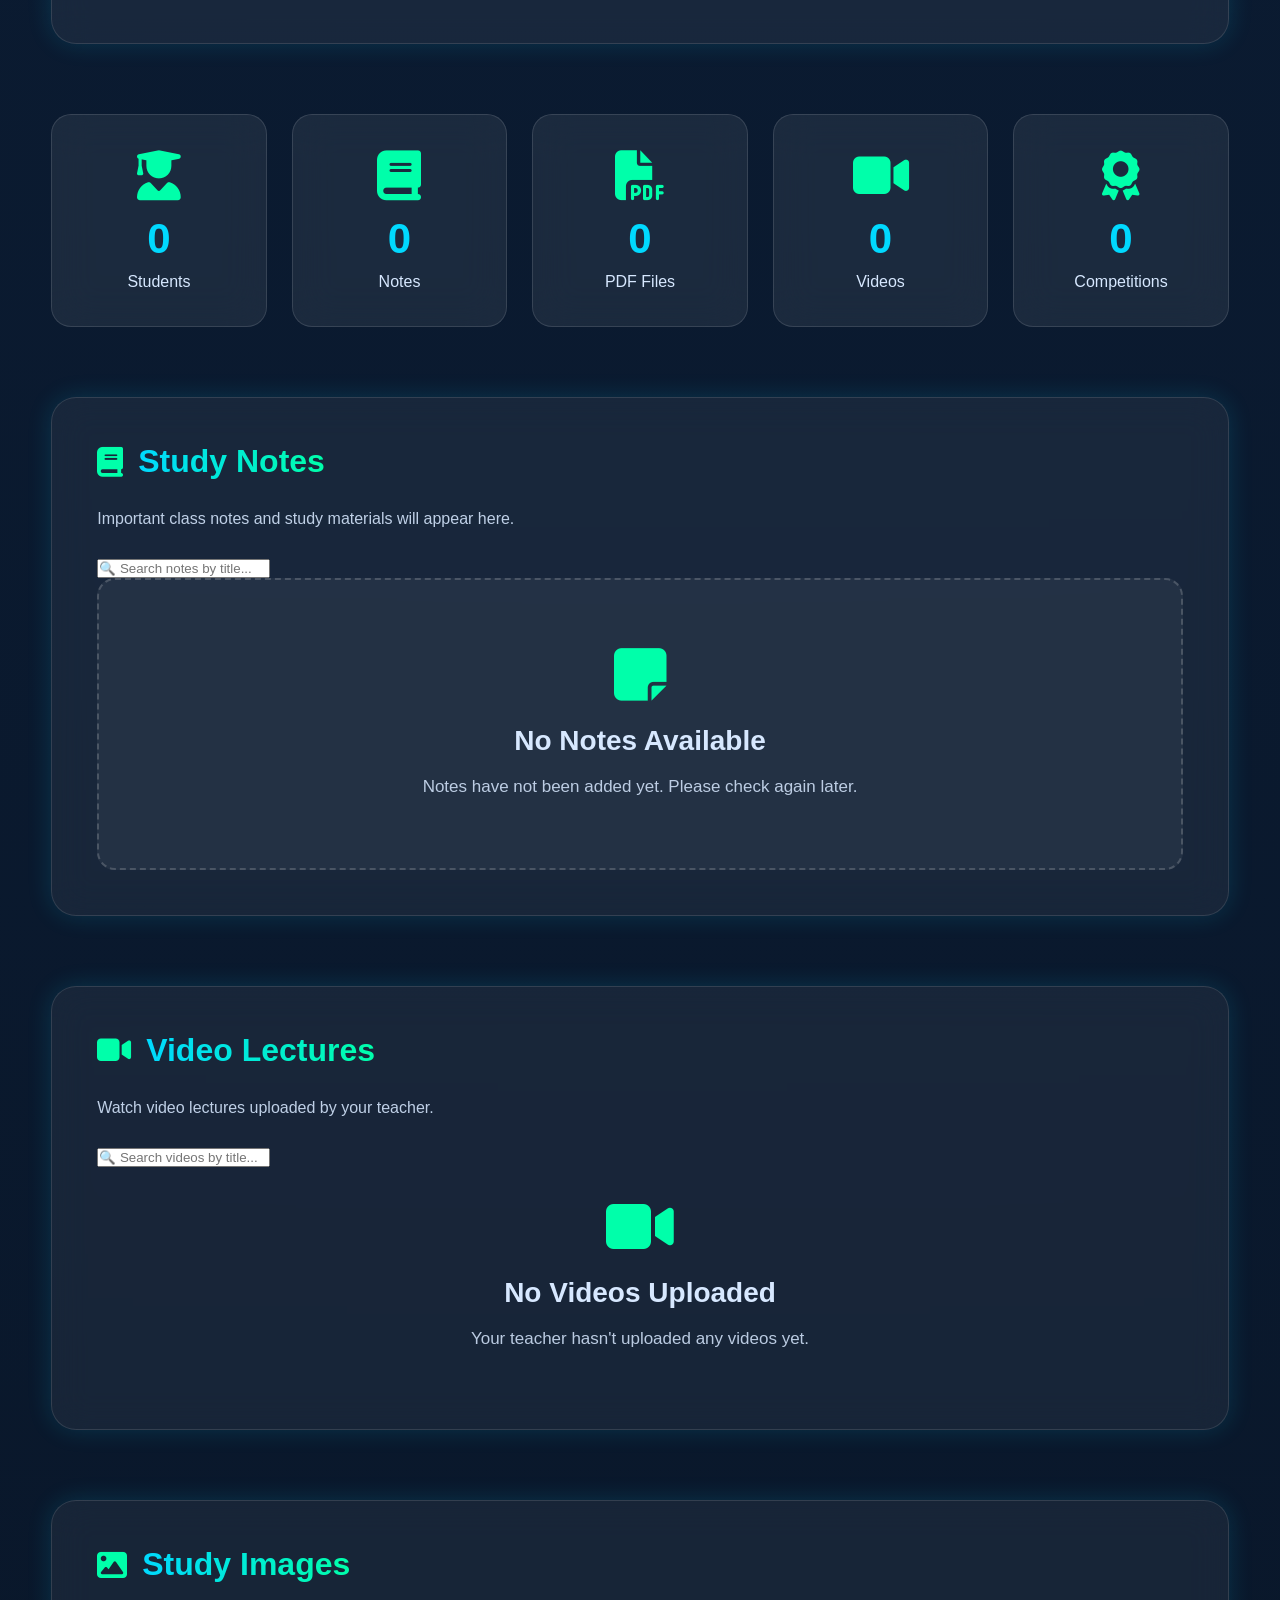
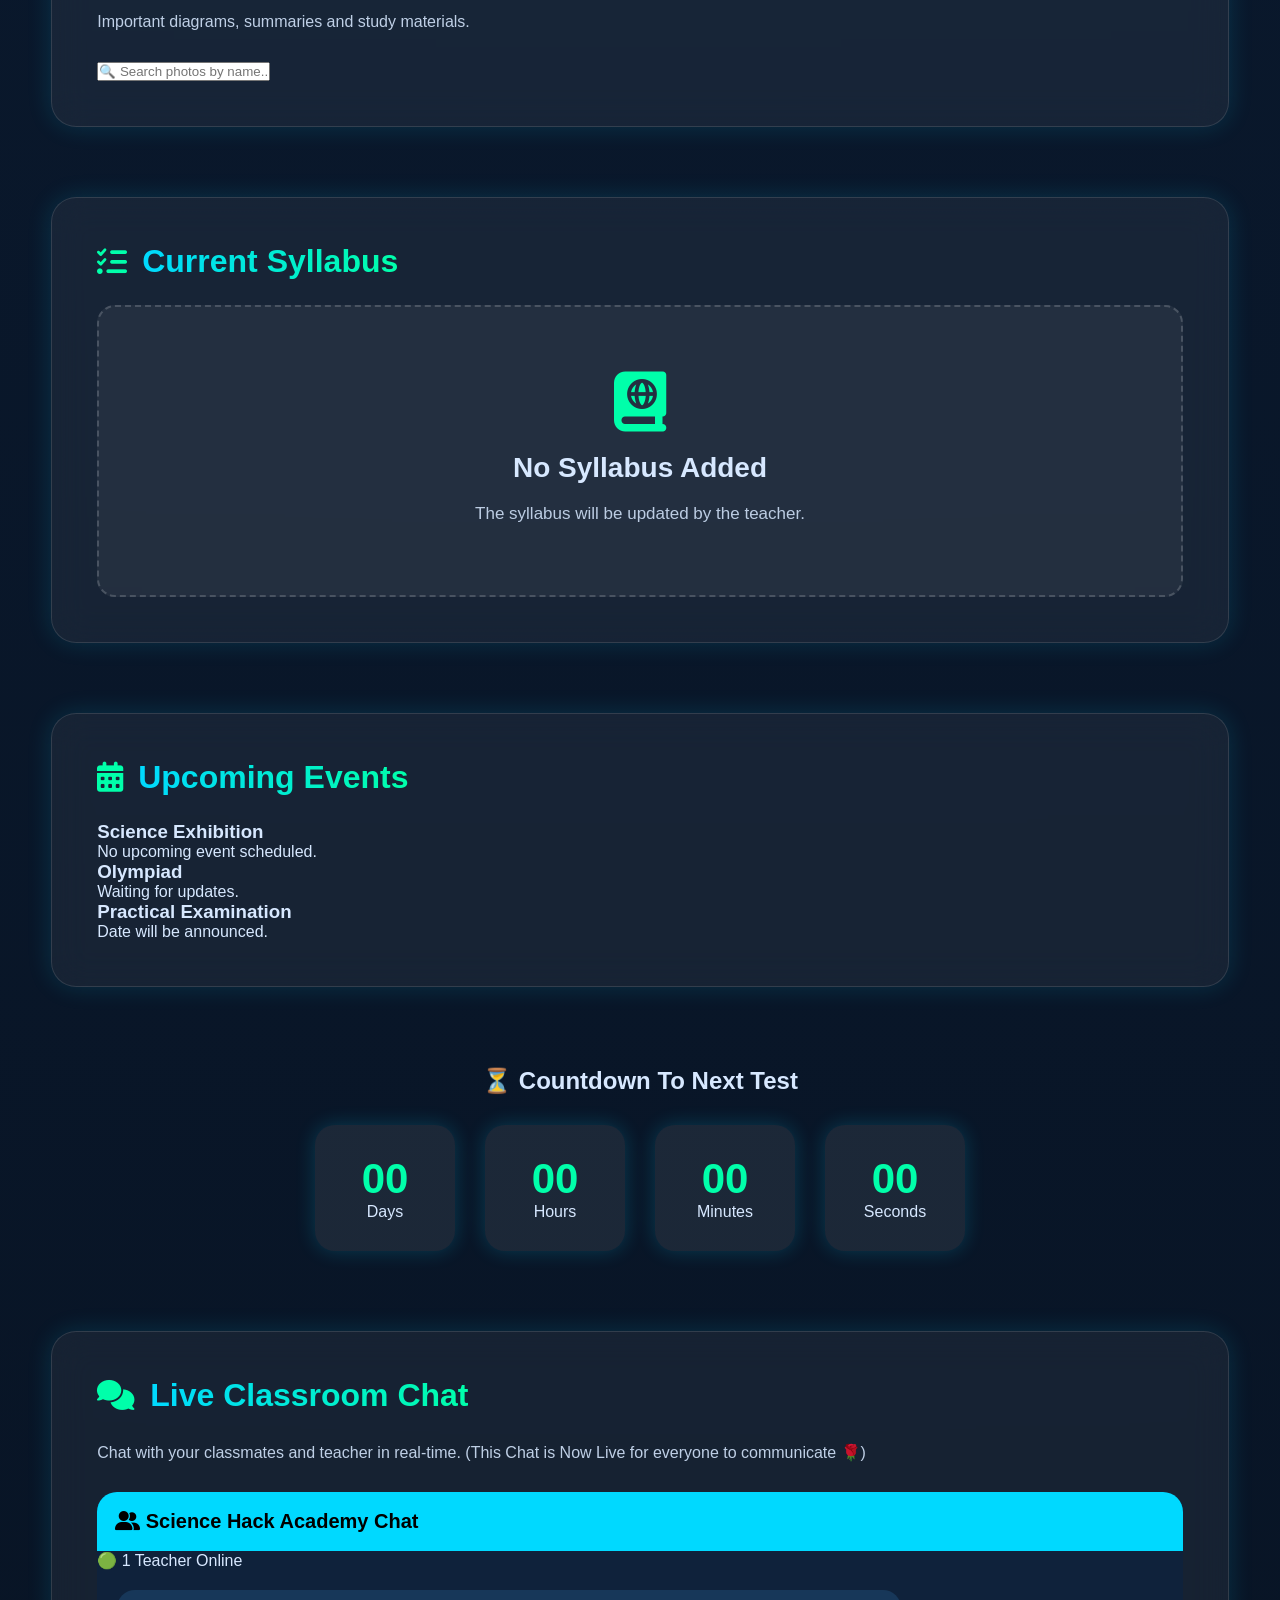
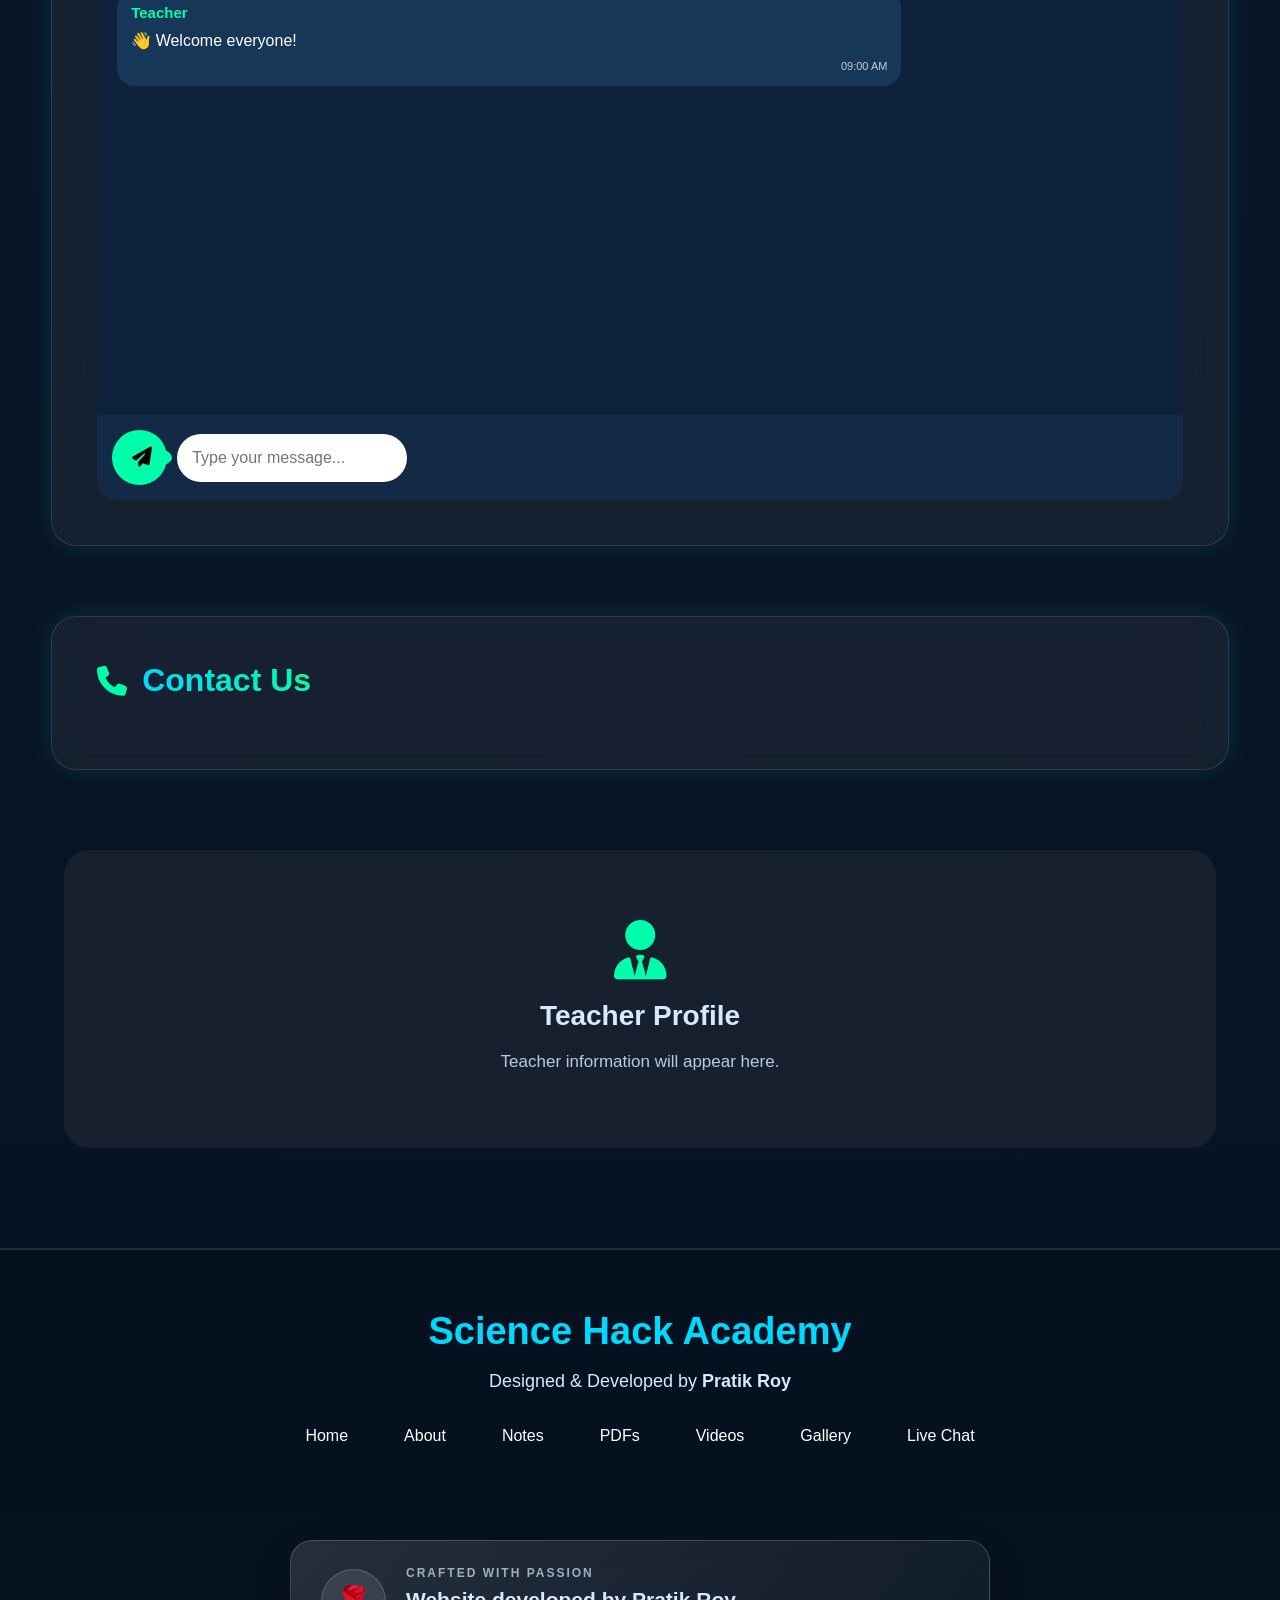
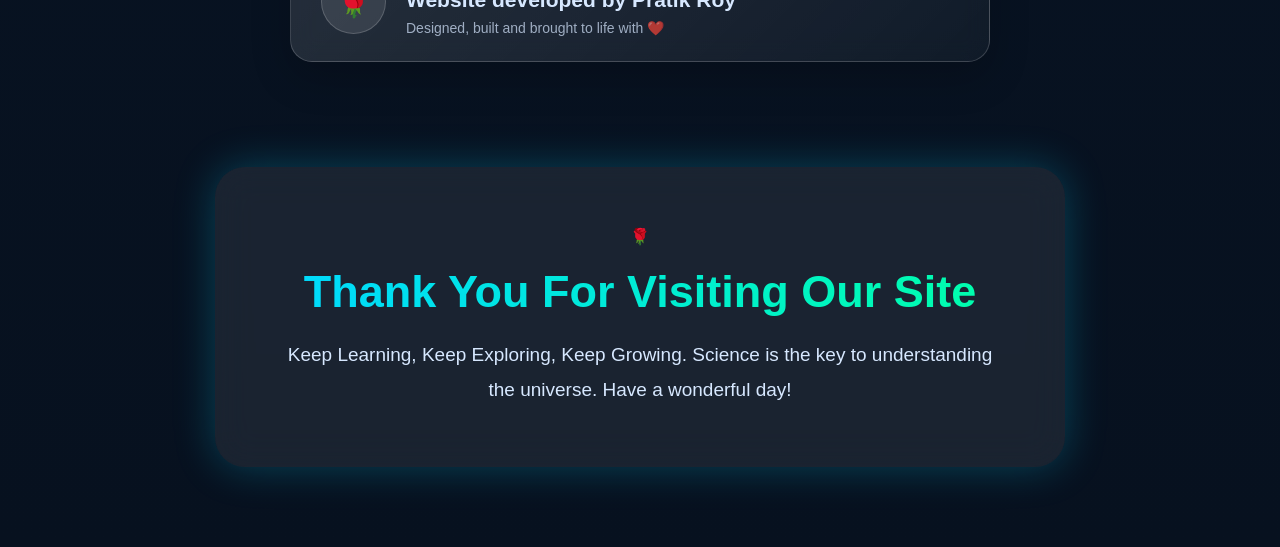
==== commit 0ea3f5fa: "Update author name in index.html" ====
--- a/index.html
+++ b/index.html
@@ -1043,7 +1043,7 @@
 
 <h3>
 
-[ BY Snehasish Chowdhury And 'R' ]
+[ BY Snehasish Choudhury And R.D ]
 
 </h3>
 
--- a/style.css
+++ b/style.css
@@ -0,0 +1,6343 @@
+/*======================================================
+        SCIENCE HACK ACADEMY
+        Designed by Snehasish Chowdhury 
+=======================================================*/
+
+@import url('https://fonts.googleapis.com/css2?family=Poppins:wght@300;400;500;600;700;800&display=swap');
+
+/*======================================================
+                    ROOT VARIABLES
+=======================================================*/
+
+:root{
+
+--bg:#07111f;
+
+--bg2:#0c1f38;
+
+--primary:#00d9ff;
+
+--secondary:#00ffaa;
+
+--white:#ffffff;
+
+--text:#d7e8ff;
+
+--glass:rgba(255,255,255,.08);
+
+--border:rgba(255,255,255,.15);
+
+--shadow:0 0 25px rgba(0,217,255,.35);
+
+--radius:20px;
+
+}
+
+/*======================================================
+                RESET
+=======================================================*/
+
+*{
+
+margin:0;
+
+padding:0;
+
+box-sizing:border-box;
+
+scroll-behavior:smooth;
+
+font-family:'Poppins',sans-serif;
+
+}
+
+body{
+
+background:
+
+radial-gradient(circle at top,#10294b,#07111f);
+
+color:var(--text);
+
+overflow-x:hidden;
+
+min-height:100vh;
+
+}
+
+/* Scrollbar */
+
+::-webkit-scrollbar{
+
+width:10px;
+
+}
+
+::-webkit-scrollbar-track{
+
+background:#09131f;
+
+}
+
+::-webkit-scrollbar-thumb{
+
+background:linear-gradient(#00d9ff,#00ffaa);
+
+border-radius:20px;
+
+}
+
+/*======================================================
+        PARTICLE BACKGROUND
+=======================================================*/
+
+#particles{
+
+position:fixed;
+
+left:0;
+
+top:0;
+
+width:100%;
+
+height:100%;
+
+pointer-events:none;
+
+z-index:-10;
+
+background-image:
+
+radial-gradient(#00d9ff 1px,transparent 1px);
+
+background-size:45px 45px;
+
+opacity:.18;
+
+animation:particleMove 18s linear infinite;
+
+}
+
+@keyframes particleMove{
+
+from{
+
+transform:translateY(0);
+
+}
+
+to{
+
+transform:translateY(-45px);
+
+}
+
+}
+
+/*======================================================
+        LOADER
+=======================================================*/
+
+#loader{
+
+position:fixed;
+
+width:100%;
+
+height:100%;
+
+background:#02070d;
+
+display:flex;
+
+justify-content:center;
+
+align-items:center;
+
+flex-direction:column;
+
+z-index:9999;
+
+}
+
+.atom{
+
+position:relative;
+
+width:140px;
+
+height:140px;
+
+margin-bottom:30px;
+
+}
+
+.nucleus{
+
+width:35px;
+
+height:35px;
+
+background:#00ffaa;
+
+border-radius:50%;
+
+position:absolute;
+
+left:50%;
+
+top:50%;
+
+transform:translate(-50%,-50%);
+
+box-shadow:0 0 25px #00ffaa;
+
+}
+
+.electron{
+
+position:absolute;
+
+border:3px solid transparent;
+
+border-top:3px solid #00d9ff;
+
+border-radius:50%;
+
+animation:spin 2s linear infinite;
+
+}
+
+.electron1{
+
+width:140px;
+
+height:140px;
+
+}
+
+.electron2{
+
+width:120px;
+
+height:120px;
+
+left:10px;
+
+top:10px;
+
+animation-duration:1.5s;
+
+}
+
+.electron3{
+
+width:100px;
+
+height:100px;
+
+left:20px;
+
+top:20px;
+
+animation-duration:1s;
+
+}
+
+@keyframes spin{
+
+100%{
+
+transform:rotate(360deg);
+
+}
+
+}
+
+#loader h2{
+
+color:white;
+
+font-size:24px;
+
+letter-spacing:2px;
+
+}
+
+/*======================================================
+        ADMIN BUTTON
+=======================================================*/
+
+#adminBtn{
+
+position:absolute;
+
+top:18px;
+
+right:18px;
+
+padding:13px 25px;
+
+background:linear-gradient(135deg,#00d9ff,#00ffaa);
+
+color:#000;
+
+font-weight:700;
+
+border:none;
+
+border-radius:40px;
+
+cursor:pointer;
+
+box-shadow:var(--shadow);
+
+z-index:999;
+
+transition:.4s;
+
+}
+
+#adminBtn:hover{
+
+transform:translateY(-4px) scale(1.05);
+
+}
+
+/*======================================================
+        MODAL
+=======================================================*/
+
+.modal{
+
+display:none;
+
+position:fixed;
+
+left:0;
+
+top:0;
+
+width:100%;
+
+height:100%;
+
+background:rgba(0,0,0,.7);
+
+backdrop-filter:blur(8px);
+
+z-index:10000;
+
+}
+
+.modal-content{
+
+width:340px;
+
+background:var(--bg2);
+
+padding:35px;
+
+border-radius:25px;
+
+border:1px solid var(--border);
+
+position:absolute;
+
+left:50%;
+
+top:50%;
+
+transform:translate(-50%,-50%);
+
+box-shadow:0 0 35px rgba(0,217,255,.4);
+
+text-align:center;
+
+max-height:90vh;
+
+overflow-y:auto;
+
+overflow-x:hidden;
+
+scroll-behavior:smooth;
+
+}
+
+.modal-content::-webkit-scrollbar{
+
+    width:8px;
+
+}
+
+.modal-content::-webkit-scrollbar-thumb{
+
+    background:#00d9ff;
+
+    border-radius:20px;
+
+}
+
+.modal-content::-webkit-scrollbar-track{
+
+    background:transparent;
+
+}
+
+.modal-content h2{
+
+margin-bottom:25px;
+
+color:var(--primary);
+
+}
+
+.modal-content input{
+
+width:100%;
+
+padding:14px;
+
+border:none;
+
+border-radius:12px;
+
+margin-bottom:20px;
+
+font-size:16px;
+
+outline:none;
+
+}
+
+.modal-content button{
+
+padding:12px 35px;
+
+border:none;
+
+border-radius:30px;
+
+background:linear-gradient(#00d9ff,#00ffaa);
+
+font-weight:bold;
+
+cursor:pointer;
+
+}
+
+.closeModal{
+
+float:right;
+
+font-size:30px;
+
+cursor:pointer;
+
+color:white;
+
+}
+
+/*======================================================
+        WELCOME BOARD
+=======================================================*/
+
+.welcome-board{
+
+padding:60px 20px;
+
+text-align:center;
+
+}
+
+.welcome-board h2{
+
+font-size:32px;
+
+color:#ff6b81;
+
+}
+
+.welcome-board h1{
+
+font-size:55px;
+
+margin-top:10px;
+
+background:linear-gradient(90deg,#00d9ff,#00ffaa);
+
+-webkit-background-clip:text;
+
+-webkit-text-fill-color:transparent;
+
+}
+
+.welcome-board p{
+
+margin-top:15px;
+
+font-size:20px;
+
+opacity:.9;
+
+}
+/*======================================================
+                HERO SECTION
+=======================================================*/
+
+header{
+
+min-height:100vh;
+
+display:flex;
+
+align-items:center;
+
+justify-content:center;
+
+padding:80px 8%;
+
+position:relative;
+
+overflow:hidden;
+
+}
+
+.hero{
+
+display:flex;
+
+justify-content:space-between;
+
+align-items:center;
+
+width:100%;
+
+gap:60px;
+
+flex-wrap:wrap;
+
+}
+
+.hero-left{
+
+flex:1;
+
+min-width:320px;
+
+animation:fadeLeft 1.2s ease;
+
+}
+
+.hero-right{
+
+flex:1;
+
+display:flex;
+
+justify-content:center;
+
+align-items:center;
+
+min-width:300px;
+
+animation:fadeRight 1.2s ease;
+
+}
+
+/*======================================================
+                TITLE BOX
+=======================================================*/
+
+.title-box{
+
+background:rgba(255,255,255,.08);
+
+backdrop-filter:blur(18px);
+
+border:1px solid rgba(255,255,255,.15);
+
+border-radius:25px;
+
+padding:35px;
+
+box-shadow:0 0 35px rgba(0,217,255,.25);
+
+margin-bottom:25px;
+
+transition:.4s;
+display:flex;
+
+
+flex-direction:column;
+
+align-items:center;
+animation:heroFloat 5s ease-in-out infinite;
+}
+
+.title-box:hover{
+
+transform:translateY(-8px);
+
+box-shadow:0 0 45px rgba(0,255,170,.45);
+
+}
+
+.title-box h1{
+
+font-size:58px;
+
+background:linear-gradient(90deg,#00d9ff,#00ffaa);
+
+-webkit-background-clip:text;
+
+-webkit-text-fill-color:transparent;
+
+font-weight:800;
+
+}
+
+.title-box h3{
+
+margin-top:12px;
+
+font-size:22px;
+
+color:#ffffff;
+
+letter-spacing:1px;
+
+}
+.academyLogo{
+
+width:120px;
+
+height:120px;
+
+object-fit:cover;
+
+border-radius:50%;
+
+border:4px solid rgba(255,255,255,.9);
+
+box-shadow:0 0 30px rgba(0,255,170,.45);
+
+margin-bottom:18px;
+
+transition:.4s;
+
+}
+
+.academyLogo:hover{
+
+transform:scale(1.08) rotate(3deg);
+
+box-shadow:0 0 45px rgba(0,255,170,.7);
+
+}
+.hero-text{
+
+font-size:19px;
+
+line-height:1.8;
+
+margin-top:25px;
+
+margin-bottom:35px;
+
+opacity:.95;
+
+}
+
+/*======================================================
+                HERO BUTTONS
+=======================================================*/
+
+.hero-buttons{
+
+display:flex;
+
+gap:20px;
+
+flex-wrap:wrap;
+
+}
+
+.btn{
+
+padding:15px 35px;
+
+border:none;
+
+border-radius:50px;
+
+font-size:17px;
+
+font-weight:700;
+
+cursor:pointer;
+
+background:linear-gradient(135deg,#00d9ff,#00ffaa);
+
+color:#000;
+
+box-shadow:0 0 20px rgba(0,217,255,.35);
+
+transition:.35s;
+position:relative;
+overflow:hidden;
+
+}
+
+.btn:hover{
+
+transform:translateY(-6px) scale(1.05);
+
+box-shadow:0 0 40px rgba(0,255,170,.45);
+
+}
+
+/*======================================================
+            3D SCIENCE CUBE
+=======================================================*/
+
+.scienceCube{
+
+position:relative;
+
+width:220px;
+
+height:220px;
+
+transform-style:preserve-3d;
+
+animation:rotateCube 12s linear infinite;
+
+}
+
+.face{
+
+position:absolute;
+
+width:220px;
+
+height:220px;
+
+display:flex;
+
+justify-content:center;
+
+align-items:center;
+
+font-size:70px;
+
+font-weight:bold;
+
+background:rgba(255,255,255,.08);
+
+border:2px solid rgba(255,255,255,.2);
+
+backdrop-filter:blur(15px);
+
+box-shadow:0 0 25px rgba(0,217,255,.25);
+
+color:#fff;
+
+}
+
+.front{transform:translateZ(110px);}
+.back{transform:rotateY(180deg) translateZ(110px);}
+.left{transform:rotateY(-90deg) translateZ(110px);}
+.right{transform:rotateY(90deg) translateZ(110px);}
+.top{transform:rotateX(90deg) translateZ(110px);}
+.bottom{transform:rotateX(-90deg) translateZ(110px);}
+
+@keyframes rotateCube{
+
+0%{
+
+transform:rotateX(0deg) rotateY(0deg);
+
+}
+
+100%{
+
+transform:rotateX(360deg) rotateY(360deg);
+
+}
+
+}
+
+/*======================================================
+            NAVIGATION BAR
+=======================================================*/
+
+#navbar{
+position:relative;
+
+width:100%;
+
+display:flex;
+
+justify-content:space-between;
+
+align-items:center;
+
+padding:18px 5%;
+
+background:rgba(8,18,35,.88);
+
+backdrop-filter:blur(18px);
+
+border-bottom:1px solid rgba(255,255,255,.12);
+
+z-index:999;
+
+}
+
+.logo{
+
+font-size:28px;
+
+font-weight:800;
+
+color:#00d9ff;
+
+letter-spacing:1px;
+
+}
+
+#navbar ul{
+
+display:flex;
+
+gap:22px;
+
+list-style:none;
+
+flex-wrap:wrap;
+
+}
+
+#navbar a{
+
+text-decoration:none;
+
+color:white;
+
+font-weight:600;
+
+padding:10px 16px;
+
+border-radius:30px;
+
+transition:.35s;
+
+}
+
+#navbar a:hover{
+
+background:#00d9ff;
+
+color:#000;
+
+box-shadow:0 0 20px rgba(0,217,255,.45);
+
+}
+
+/*======================================================
+                SECTIONS
+=======================================================*/
+
+.section{
+
+width:92%;
+
+margin:70px auto;
+
+padding:45px;
+
+background:rgba(255,255,255,.06);
+
+backdrop-filter:blur(18px);
+
+border:1px solid rgba(255,255,255,.12);
+
+border-radius:25px;
+
+box-shadow:0 0 25px rgba(0,217,255,.15);
+
+transition:.4s;
+
+}
+
+.section:hover{
+
+transform:translateY(-6px);
+
+box-shadow:0 0 40px rgba(0,217,255,.3);
+
+}
+
+.section-title{
+
+display:flex;
+
+align-items:center;
+
+gap:15px;
+
+margin-bottom:25px;
+
+}
+
+.section-title i{
+
+font-size:34px;
+
+color:#00ffaa;
+
+}
+
+.section-title h2{
+
+font-size:36px;
+
+background:linear-gradient(90deg,#00d9ff,#00ffaa);
+
+-webkit-background-clip:text;
+
+-webkit-text-fill-color:transparent;
+
+}
+
+.section-info{
+
+font-size:17px;
+
+margin-bottom:25px;
+
+opacity:.88;
+
+line-height:1.8;
+
+}
+
+/*======================================================
+            EDITABLE CONTENT BOX
+=======================================================*/
+
+.editable-content{
+
+background:rgba(255,255,255,.05);
+
+border:2px dashed rgba(255,255,255,.18);
+
+border-radius:18px;
+
+padding:35px;
+
+min-height:180px;
+
+transition:.35s;
+
+}
+
+.editable-content:hover{
+
+border-color:#00d9ff;
+
+box-shadow:0 0 25px rgba(0,217,255,.25);
+
+}
+
+/*======================================================
+                EMPTY BOX
+=======================================================*/
+
+.empty-box{
+
+text-align:center;
+
+padding:30px;
+
+}
+
+.empty-box i{
+
+font-size:60px;
+
+margin-bottom:20px;
+
+color:#00ffaa;
+
+}
+
+.empty-box h3{
+
+font-size:28px;
+
+margin-bottom:15px;
+
+}
+
+.empty-box p{
+
+font-size:17px;
+
+line-height:1.8;
+
+opacity:.85;
+
+}
+
+/*======================================================
+                ANIMATIONS
+=======================================================*/
+
+@keyframes fadeLeft{
+
+from{
+
+opacity:0;
+
+transform:translateX(-60px);
+
+}
+
+to{
+
+opacity:1;
+
+transform:translateX(0);
+
+}
+
+}
+
+@keyframes fadeRight{
+
+from{
+
+opacity:0;
+
+transform:translateX(60px);
+
+}
+
+to{
+
+opacity:1;
+
+transform:translateX(0);
+
+}
+
+}
+
+@keyframes fadeUp{
+
+from{
+
+opacity:0;
+
+transform:translateY(50px);
+
+}
+
+to{
+
+opacity:1;
+
+transform:translateY(0);
+
+}
+
+}
+
+.section{
+
+animation:fadeUp .9s ease;
+
+}
+/*======================================================
+            STATISTICS CARDS
+=======================================================*/
+
+.statistics{
+
+display:grid;
+
+grid-template-columns:repeat(auto-fit,minmax(180px,1fr));
+
+gap:25px;
+
+width:92%;
+
+margin:auto;
+
+margin-top:40px;
+
+}
+
+.stat-card{
+
+background:rgba(255,255,255,.07);
+
+backdrop-filter:blur(20px);
+
+border:1px solid rgba(255,255,255,.12);
+
+border-radius:20px;
+
+padding:35px;
+
+text-align:center;
+
+transition:.35s;
+
+cursor:pointer;
+
+}
+
+.stat-card:hover{
+
+transform:translateY(-10px);
+
+box-shadow:0 0 35px rgba(0,255,170,.35);
+
+}
+
+.stat-card i{
+
+font-size:50px;
+
+margin-bottom:15px;
+
+color:#00ffaa;
+
+}
+
+.stat-card h2{
+
+font-size:42px;
+
+margin-bottom:10px;
+
+color:#00d9ff;
+
+}
+
+/*======================================================
+            RECORD TABLE
+=======================================================*/
+
+.recordTable{
+
+width:100%;
+
+border-collapse:collapse;
+
+overflow:hidden;
+
+border-radius:18px;
+
+}
+
+.recordTable th{
+
+background:#00d9ff;
+
+color:#000;
+
+padding:18px;
+
+font-size:18px;
+
+}
+
+.recordTable td{
+
+padding:18px;
+
+border-bottom:1px solid rgba(255,255,255,.12);
+
+text-align:center;
+
+}
+
+.recordTable tr:hover{
+
+background:rgba(255,255,255,.05);
+
+}
+
+/*======================================================
+                PDF LIBRARY
+=======================================================*/
+
+#pdfContainer{
+
+display:grid;
+
+grid-template-columns:repeat(auto-fit,minmax(260px,1fr));
+
+gap:25px;
+
+margin-top:30px;
+
+min-height:220px;
+
+}
+.progressBar{
+
+    width:100%;
+
+    height:12px;
+
+    background:#1d2c42;
+
+    border-radius:20px;
+
+    overflow:hidden;
+
+    margin:20px 0;
+
+}
+
+.progressFill{
+
+    height:100%;
+
+    background:linear-gradient(
+
+        90deg,
+
+        #00d9ff,
+
+        #00ffaa
+
+    );
+
+    transition:.5s;
+
+    box-shadow:0 0 15px #00ffaa;
+
+}
+.optionCard{
+
+background:#21364f;
+
+padding:18px;
+
+margin:18px 0;
+
+border-radius:18px;
+
+cursor:pointer;
+
+transition:.35s;
+
+transform-style:preserve-3d;
+
+box-shadow:
+
+0 12px 25px rgba(0,0,0,.35);
+
+}
+
+.optionCard:hover{
+
+transform:
+
+perspective(700px)
+
+rotateX(6deg)
+
+translateY(-6px)
+
+scale(1.03);
+
+box-shadow:
+
+0 18px 35px rgba(0,255,255,.35);
+
+}
+
+
+.optionLetter{
+
+    width:45px;
+
+    height:45px;
+
+    border-radius:50%;
+
+    background:#00d9ff;
+
+    color:#000;
+
+    display:flex;
+
+    justify-content:center;
+
+    align-items:center;
+
+    font-weight:bold;
+
+    font-size:18px;
+
+}
+
+.optionText{
+
+    font-size:18px;
+
+    font-weight:600;
+
+    color:white;
+
+}
+
+.selected{
+
+    background:linear-gradient(135deg,#00d9ff,#00ffaa);
+
+    color:black;
+
+    transform:scale(1.03);
+
+    box-shadow:0 0 30px rgba(0,255,170,.45);
+
+}
+
+.selected .optionLetter{
+
+    background:white;
+
+}
+.pdf-card{
+
+width:92%;
+
+max-width:340px;
+
+margin:25px auto;
+
+padding:30px;
+
+background:rgba(255,255,255,.06);
+
+backdrop-filter:blur(18px);
+
+border:1px solid rgba(255,255,255,.12);
+
+border-radius:22px;
+
+text-align:center;
+
+transition:.35s;
+
+box-shadow:0 20px 50px rgba(0,255,255,.20);
+
+animation:competitionFloat 5s ease-in-out infinite;
+
+}
+.studyImage{
+
+width:100%;
+
+height:220px;
+
+object-fit:cover;
+
+border-radius:18px;
+
+cursor:pointer;
+
+transition:.35s;
+
+box-shadow:0 15px 35px rgba(0,255,255,.18);
+
+}
+.studyImage:hover{
+
+transform:
+scale(1.06)
+rotate(1deg);
+
+box-shadow:
+0 25px 50px rgba(0,255,170,.35);
+
+}
+
+
+#imageContent{
+
+display:grid;
+
+grid-template-columns:
+
+repeat(auto-fit,minmax(300px,1fr));
+
+gap:35px;
+
+justify-items:center;
+
+}
+/*=========================================
+        STUDENT RECORDS
+=========================================*/
+
+.record-card{
+
+width:92%;
+
+max-width:760px;
+
+margin:35px auto;
+
+padding:30px;
+
+background:rgba(255,255,255,.06);
+
+backdrop-filter:blur(18px);
+
+border-radius:24px;
+
+border:1px solid rgba(255,255,255,.12);
+
+box-shadow:0 20px 55px rgba(0,255,255,.18);
+
+transition:.35s;
+
+animation:testFloat 5s ease-in-out infinite;
+
+}
+
+.record-card:hover{
+
+transform:translateY(-8px);
+
+box-shadow:0 30px 70px rgba(0,255,170,.28);
+
+}
+
+.record-card h2{
+
+font-size:34px;
+
+color:#00ffaa;
+
+margin-bottom:25px;
+
+text-shadow:
+
+0 0 10px rgba(0,255,170,.5);
+
+}
+.resultList{
+
+display:flex;
+
+flex-direction:column;
+
+gap:18px;
+
+}
+
+.resultItem{
+
+background:rgba(255,255,255,.05);
+
+border-radius:18px;
+
+padding:18px;
+
+transition:.3s;
+
+border-left:5px solid #00ffaa;
+
+}
+
+.resultItem:hover{
+
+transform:translateX(8px);
+
+background:rgba(255,255,255,.08);
+
+}
+
+.subject{
+
+font-size:23px;
+
+font-weight:bold;
+
+color:#00d9ff;
+
+}
+
+.chapter{
+
+margin-top:8px;
+
+font-size:17px;
+
+opacity:.9;
+
+}
+
+.score{
+
+margin-top:12px;
+
+display:inline-block;
+
+padding:10px 18px;
+
+border-radius:30px;
+
+background:linear-gradient(
+
+135deg,
+
+#00d9ff,
+
+#00ffaa
+
+);
+
+color:#04131f;
+
+font-weight:bold;
+
+font-size:18px;
+
+box-shadow:
+
+0 0 18px rgba(0,255,170,.35);
+
+}
+.record-card button{
+
+margin-top:22px;
+
+margin-right:12px;
+
+padding:12px 26px;
+
+border:none;
+
+border-radius:30px;
+
+cursor:pointer;
+
+font-weight:bold;
+
+background:
+
+linear-gradient(
+
+135deg,
+
+#00d9ff,
+
+#00ffaa
+
+);
+
+color:#04131f;
+
+transition:.3s;
+
+}
+
+.record-card button:hover{
+
+transform:scale(1.05);
+
+box-shadow:
+
+0 0 20px rgba(0,255,170,.45);
+
+}
+/*======================================================
+                VIDEO SECTION
+=======================================================*/
+
+.video-grid{
+
+display:grid;
+
+grid-template-columns:repeat(auto-fit,minmax(320px,1fr));
+
+gap:30px;
+
+}
+
+.video-card{
+
+background:rgba(255,255,255,.05);
+
+border-radius:20px;
+
+overflow:hidden;
+
+transition:.4s;
+
+}
+.video-card:hover{
+
+transform:
+translateY(-10px)
+rotateX(3deg)
+rotateY(-3deg)
+scale(1.03);
+
+box-shadow:
+0 25px 60px rgba(0,255,170,.35);
+
+}
+
+
+
+.video-card video{
+
+width:100%;
+
+height:220px;
+
+background:#000;
+
+}
+
+.video-card h3{
+
+padding:15px;
+
+}
+
+.video-card p{
+
+padding:0 15px 20px;
+
+}
+
+/*======================================================
+            GALLERY
+=======================================================*/
+
+.gallery-grid{
+
+display:grid;
+
+grid-template-columns:repeat(auto-fit,minmax(220px,1fr));
+
+gap:25px;
+
+}
+
+.gallery-box{
+
+overflow:hidden;
+
+border-radius:20px;
+
+background:rgba(255,255,255,.05);
+
+transition:.4s;
+
+}
+
+.gallery-box:hover{
+
+transform:translateY(-8px);
+
+box-shadow:0 0 25px rgba(0,255,170,.4);
+
+}
+
+.gallery-box img{
+
+width:100%;
+
+height:220px;
+
+object-fit:cover;
+
+transition:.5s;
+
+}
+
+.gallery-box:hover img{
+
+transform:scale(1.12);
+
+}
+
+.gallery-box p{
+
+padding:15px;
+
+text-align:center;
+
+}
+
+/*======================================================
+            COUNTDOWN
+=======================================================*/
+
+.countdown-section{
+
+text-align:center;
+
+margin:80px auto;
+
+}
+
+#countdown{
+
+display:flex;
+
+justify-content:center;
+
+gap:30px;
+
+flex-wrap:wrap;
+
+margin-top:30px;
+
+}
+
+#countdown div{
+
+background:rgba(255,255,255,.08);
+
+padding:30px;
+
+width:140px;
+
+border-radius:20px;
+
+box-shadow:0 0 20px rgba(0,217,255,.2);
+
+}
+
+#countdown span{
+
+font-size:42px;
+
+font-weight:bold;
+
+color:#00ffaa;
+
+}
+
+/*======================================================
+            CONTACT
+=======================================================*/
+
+.contact-grid{
+
+display:grid;
+
+grid-template-columns:repeat(auto-fit,minmax(240px,1fr));
+
+gap:25px;
+
+}
+
+.contact-card{
+
+background:rgba(255,255,255,.06);
+
+padding:30px;
+
+border-radius:20px;
+
+text-align:center;
+
+transition:.4s;
+
+}
+
+.contact-card:hover{
+
+transform:translateY(-10px);
+
+}
+
+.contact-card i{
+
+font-size:45px;
+
+color:#00d9ff;
+
+margin-bottom:15px;
+
+}
+
+/*======================================================
+            TEACHER CARD
+=======================================================*/
+
+.teacher-card{
+
+width:90%;
+
+margin:80px auto;
+
+text-align:center;
+
+padding:40px;
+
+background:rgba(255,255,255,.06);
+
+border-radius:25px;
+
+}
+
+.teacher-card img{
+
+width:170px;
+
+height:170px;
+
+border-radius:50%;
+
+border:5px solid #00ffaa;
+
+margin-bottom:20px;
+
+}
+
+.teacher-card h2{
+
+font-size:35px;
+
+margin-bottom:15px;
+
+}
+.teacherProfile{
+
+display:flex;
+
+flex-direction:column;
+
+align-items:center;
+
+text-align:center;
+
+padding:30px;
+
+}
+
+.teacherImage{
+
+width:180px;
+
+height:180px;
+
+border-radius:50%;
+
+object-fit:cover;
+
+border:5px solid #00ffaa;
+
+box-shadow:0 0 25px rgba(0,255,170,.4);
+
+margin-bottom:25px;
+
+transition:.35s;
+
+}
+
+.teacherImage:hover{
+
+transform:scale(1.05);
+
+box-shadow:0 0 40px rgba(0,255,170,.65);
+
+}
+
+.teacherProfile h2{
+
+font-size:34px;
+
+color:#00d9ff;
+
+margin-bottom:20px;
+
+}
+
+.teacherProfile p{
+
+max-width:700px;
+
+font-size:20px;
+
+line-height:1.8;
+
+opacity:.95;
+
+}
+
+/*======================================================
+            LIVE CHAT
+=======================================================*/
+
+.chat-container{
+
+background:#0f223b;
+
+border-radius:20px;
+
+overflow:hidden;
+
+}
+
+.chat-header{
+
+background:#00d9ff;
+
+padding:18px;
+
+font-size:20px;
+
+font-weight:bold;
+
+color:#000;
+
+}
+
+#chatMessages{
+
+height:420px;
+
+overflow-y:auto;
+
+padding:20px;
+
+}
+
+.received{
+
+max-width:75%;
+
+background:#18385e;
+
+padding:15px;
+
+margin-bottom:15px;
+
+border-radius:15px;
+
+}
+
+.sender{
+
+font-weight:bold;
+
+color:#00ffaa;
+
+}
+
+.message{
+
+margin:10px 0;
+
+}
+
+.time{
+
+font-size:12px;
+
+opacity:.7;
+
+}
+
+.chat-input-area{
+
+display:flex;
+
+padding:15px;
+
+gap:10px;
+
+background:#132a47;
+
+}
+
+.chat-input-area input{
+
+flex:1;
+
+padding:15px;
+
+border:none;
+
+border-radius:30px;
+
+font-size:16px;
+
+}
+
+.chat-input-area button{
+
+width:60px;
+
+border:none;
+
+border-radius:50%;
+
+background:#00ffaa;
+
+font-size:20px;
+
+cursor:pointer;
+
+}
+
+/*======================================================
+        FLOATING BUTTONS
+=======================================================*/
+
+#scrollTop,#quickHome,#quickChat{
+
+position:fixed;
+
+right:16px;
+
+width:58px;
+
+height:55px;
+
+border:none;
+
+border-radius:50%;
+
+background:linear-gradient(#00d9ff,#00ffaa);
+
+font-size:16px;
+
+cursor:pointer;
+
+box-shadow:0 0 20px rgba(0,217,255,.4);
+
+}
+
+#scrollTop{
+
+bottom:20px;
+
+}
+
+#quickChat{
+
+bottom:90px;
+
+}
+
+#quickHome{
+
+bottom:100px;
+
+}
+/*======================================================
+        FLOATING SCIENCE OBJECTS
+=======================================================*/
+
+.floating{
+
+position:fixed;
+
+pointer-events:none;
+
+opacity:.18;
+
+z-index:-2;
+
+animation:float 18s linear infinite;
+
+}
+
+.atom1{
+
+width:80px;
+
+height:80px;
+
+left:6%;
+
+top:20%;
+
+border:3px solid #00d9ff;
+
+border-radius:50%;
+
+}
+
+.atom2{
+
+width:60px;
+
+height:60px;
+
+right:8%;
+
+top:35%;
+
+border:3px solid #00ffaa;
+
+border-radius:50%;
+
+animation-duration:15s;
+
+}
+
+.atom3{
+
+width:120px;
+
+height:120px;
+
+left:75%;
+
+top:75%;
+
+border:4px solid #00d9ff;
+
+border-radius:50%;
+
+}
+
+.atom4{
+
+width:50px;
+
+height:50px;
+
+left:40%;
+
+top:12%;
+
+border:2px solid white;
+
+border-radius:50%;
+
+}
+
+.atom5{
+
+width:90px;
+
+height:90px;
+
+left:20%;
+
+bottom:8%;
+
+border:3px solid cyan;
+
+border-radius:50%;
+
+}
+
+.molecule1,.molecule2,.molecule3{
+
+background:#00ffaa;
+
+border-radius:50%;
+
+box-shadow:0 0 20px #00ffaa;
+
+}
+
+.molecule1{
+
+width:15px;
+
+height:15px;
+
+left:10%;
+
+bottom:25%;
+
+}
+
+.molecule2{
+
+width:12px;
+
+height:12px;
+
+right:15%;
+
+top:20%;
+
+}
+
+.molecule3{
+
+width:18px;
+
+height:18px;
+
+left:55%;
+
+bottom:12%;
+
+}
+
+.dna1,.dna2{
+
+width:6px;
+
+height:220px;
+
+border-radius:30px;
+
+background:linear-gradient(
+
+to bottom,
+
+#00d9ff,
+
+#00ffaa,
+
+#00d9ff
+
+);
+
+animation:dnaRotate 5s linear infinite;
+
+}
+
+.dna1{
+
+left:5%;
+
+top:50%;
+
+}
+
+.dna2{
+
+right:5%;
+
+top:20%;
+
+}
+
+@keyframes float{
+
+0%{
+
+transform:translateY(0px) rotate(0deg);
+
+}
+
+50%{
+
+transform:translateY(-30px) rotate(180deg);
+
+}
+
+100%{
+
+transform:translateY(0px) rotate(360deg);
+
+}
+
+}
+
+@keyframes dnaRotate{
+
+100%{
+
+transform:rotate(360deg);
+
+}
+
+}
+
+/*======================================================
+            FOOTER
+=======================================================*/
+
+footer{
+
+margin-top:100px;
+
+padding:60px 20px;
+
+text-align:center;
+
+background:#06111f;
+
+border-top:2px solid rgba(255,255,255,.12);
+
+}
+
+.footerContainer h2{
+
+font-size:38px;
+
+color:#00d9ff;
+
+margin-bottom:18px;
+
+}
+
+.footerContainer p{
+
+font-size:18px;
+
+margin-bottom:25px;
+
+}
+
+.footerLinks{
+
+display:flex;
+
+justify-content:center;
+
+gap:20px;
+
+flex-wrap:wrap;
+
+}
+
+.footerLinks a{
+
+text-decoration:none;
+
+color:white;
+
+padding:10px 18px;
+
+border-radius:30px;
+
+transition:.3s;
+
+}
+
+.footerLinks a:hover{
+
+background:#00d9ff;
+
+color:black;
+
+}
+
+/*======================================================
+        THANK YOU BOARD
+=======================================================*/
+
+.thankyou{
+
+padding:80px 25px;
+
+text-align:center;
+
+}
+
+.thank-card{
+
+max-width:850px;
+
+margin:auto;
+
+padding:60px;
+
+border-radius:30px;
+
+background:rgba(255,255,255,.08);
+
+backdrop-filter:blur(18px);
+
+box-shadow:0 0 40px rgba(0,217,255,.25);
+
+transition:.5s;
+
+}
+
+.thank-card:hover{
+
+transform:translateY(-10px);
+
+box-shadow:0 0 60px rgba(0,255,170,.4);
+
+}
+
+.thank-card h1{
+
+font-size:45px;
+
+margin:20px 0;
+
+background:linear-gradient(
+
+90deg,
+
+#00d9ff,
+
+#00ffaa
+
+);
+
+-webkit-background-clip:text;
+
+-webkit-text-fill-color:transparent;
+
+}
+
+.thank-card p{
+
+font-size:19px;
+
+line-height:1.8;
+
+}
+
+/*======================================================
+        GLOW EFFECT
+=======================================================*/
+
+.section::before{
+
+content:"";
+
+position:absolute;
+
+left:-120%;
+
+top:0;
+
+width:80%;
+
+height:100%;
+
+background:linear-gradient(
+
+90deg,
+
+transparent,
+
+rgba(255,255,255,.15),
+
+transparent
+
+);
+
+transition:.8s;
+
+}
+
+.section{
+
+position:relative;
+
+overflow:hidden;
+
+}
+
+.section:hover::before{
+
+left:130%;
+
+}
+
+/*======================================================
+        BUTTON RIPPLE
+=======================================================*/
+
+.btn{
+
+overflow:hidden;
+
+position:relative;
+
+}
+
+.btn::after{
+
+content:"";
+
+position:absolute;
+
+width:0;
+
+height:0;
+
+background:rgba(255,255,255,.35);
+
+border-radius:50%;
+
+left:50%;
+
+top:50%;
+
+transform:translate(-50%,-50%);
+
+transition:.5s;
+
+}
+
+.btn:hover::after{
+
+width:350px;
+
+height:350px;
+
+}
+
+/*======================================================
+        MOBILE
+=======================================================*/
+
+/*======================================================
+        RESPONSIVE LAYOUT
+=======================================================*/
+
+@media(max-width:600px){
+
+    .hero{
+
+        flex-direction:column;
+
+        text-align:center;
+
+    }
+
+    .title-box h1{
+
+        font-size:42px;
+
+    }
+
+    .hero-text{
+
+        font-size:17px;
+
+    }
+
+    .scienceCube{
+
+        transform:scale(.8);
+
+        margin-top:40px;
+
+    }
+
+    #navbar{
+
+        flex-direction:column;
+
+    }
+
+    #navbar ul{
+
+        justify-content:center;
+
+    }
+
+    .section{
+
+        padding:30px;
+
+    }
+
+}
+@media(max-width:700px){
+
+.title-box h1{
+
+font-size:33px;
+
+}
+
+.title-box h3{
+
+font-size:18px;
+
+}
+
+.welcome-board h1{
+
+font-size:40px;
+
+}
+
+.section-title h2{
+
+font-size:28px;
+
+}
+
+.hero-buttons{
+
+justify-content:center;
+
+}
+
+#countdown{
+
+gap:15px;
+
+}
+
+#countdown div{
+
+width:100px;
+
+padding:18px;
+
+}
+
+.chat-header{
+
+font-size:17px;
+
+}
+
+#adminBtn{
+
+padding:10px 16px;
+
+font-size:14px;
+
+}
+
+}
+@media(max-width:500px){
+
+.logo{
+
+font-size:22px;
+
+}
+
+#navbar a{
+
+font-size:14px;
+
+padding:8px 12px;
+
+}
+
+.section{
+
+width:96%;
+
+}
+
+.teacher-card img{
+
+width:130px;
+
+height:130px;
+
+}
+
+.footerLinks{
+
+flex-direction:column;
+
+}
+
+}
+
+/*======================================================
+        FINISHED
+=======================================================*/
+.active{
+
+background:#00d9ff !important;
+
+color:#000 !important;
+
+box-shadow:0 0 15px rgba(0,217,255,.5);
+
+}
+
+@keyframes ripple{
+
+0%{
+
+transform:translate(-50%,-50%) scale(0);
+
+opacity:1;
+
+}
+
+100%{
+
+transform:translate(-50%,-50%) scale(15);
+
+opacity:0;
+
+}
+
+}
+.sent{
+
+margin-left:auto;
+
+background:linear-gradient(135deg,#00d9ff,#00ffaa);
+
+color:black;
+
+padding:14px;
+
+border-radius:18px;
+
+margin-bottom:15px;
+
+max-width:75%;
+
+}
+
+.received{
+
+margin-right:auto;
+
+background:#173759;
+
+color:white;
+
+padding:14px;
+
+border-radius:18px;
+
+margin-bottom:15px;
+
+max-width:75%;
+
+}
+
+.sender{
+
+font-weight:700;
+
+margin-bottom:6px;
+
+font-size:15px;
+
+}
+
+.time{
+
+font-size:11px;
+
+opacity:.75;
+
+margin-top:5px;
+
+text-align:right;
+
+}
+.chatControls{
+
+display:flex;
+
+gap:10px;
+
+align-items:center;
+
+}
+
+#emojiBtn{
+
+width:55px;
+
+height:55px;
+
+border:none;
+
+border-radius:50%;
+
+cursor:pointer;
+
+font-size:22px;
+
+background:#00ffaa;
+
+}
+
+#emojiBtn:hover{
+
+transform:scale(1.1);
+
+}
+#typingStatus{
+
+padding:8px;
+
+font-style:italic;
+
+color:#00ffaa;
+
+height:25px;
+
+}
+/*=========================================
+        ADMIN DASHBOARD
+=========================================*/
+
+.dashBtn{
+
+width:100%;
+
+padding:15px;
+
+margin:12px 0;
+
+border:none;
+
+border-radius:15px;
+
+font-size:16px;
+
+font-weight:bold;
+
+cursor:pointer;
+
+background:linear-gradient(45deg,#00d9ff,#00ffaa);
+
+color:#04131f;
+
+transition:.3s;
+
+}
+
+.dashBtn:hover{
+
+transform:translateX(8px);
+
+box-shadow:0 0 20px cyan;
+
+}
+#adminDashboard{
+
+backdrop-filter:blur(18px);
+
+}
+
+.dashBtn{
+
+transition:.35s;
+
+}
+
+.dashBtn:active{
+
+transform:scale(.96);
+
+}
+
+.dashBtn:hover{
+
+letter-spacing:1px;
+
+}
+#adminDashboard{
+
+transition:.25s;
+
+}
+.optionCard{
+    transition:.35s;
+    cursor:pointer;
+}
+
+.optionCard:hover{
+    transform:translateY(-4px) scale(1.02);
+    box-shadow:0 0 18px rgba(0,255,255,.45);
+}
+
+.optionCard.selected{
+    transform:scale(1.04);
+}
+
+.optionCard.correct{
+    animation:correctPulse .6s;
+}
+
+.optionCard.wrong{
+    animation:wrongShake .45s;
+}
+
+@keyframes correctPulse{
+
+0%{transform:scale(1);}
+50%{transform:scale(1.08);}
+100%{transform:scale(1);}
+
+}
+
+@keyframes wrongShake{
+
+0%{transform:translateX(0);}
+25%{transform:translateX(-8px);}
+50%{transform:translateX(8px);}
+75%{transform:translateX(-5px);}
+100%{transform:translateX(0);}
+
+}
+/*=========================
+    TEST WINDOW
+=========================*/
+
+#testContent .homework-card{
+
+    max-width:900px;
+
+    width:95%;
+
+    margin:auto;
+
+    padding:35px;
+
+    border-radius:22px;
+
+}
+/*==========================
+      TEST FLOAT EFFECT
+==========================*/
+
+.homework-card{
+
+    animation:testFloat 5s ease-in-out infinite;
+    transition:.4s;
+    max-width:950px;
+    width:95%;
+    margin:auto;
+
+}
+
+.homework-card:hover{
+
+    transform:scale(1.01);
+
+}
+
+@keyframes testFloat{
+
+    0%,100%{
+
+        transform:translateY(0px);
+
+    }
+
+    50%{
+
+        transform:translateY(-6px);
+
+    }
+
+}
+/*==========================
+      TEST TIMER GLOW
+==========================*/
+
+#testTimer{
+
+    font-size:24px;
+    font-weight:bold;
+    color:#00ffaa;
+    text-shadow:
+        0 0 10px cyan,
+        0 0 20px cyan,
+        0 0 35px #00ffaa;
+
+    animation:timerGlow 1.2s infinite alternate;
+
+}
+
+@keyframes timerGlow{
+
+    from{
+
+        opacity:.75;
+        transform:scale(1);
+
+    }
+
+    to{
+
+        opacity:1;
+        transform:scale(1.05);
+
+    }
+
+}
+/*==========================
+      PROGRESS BAR
+==========================*/
+
+.progressFill{
+
+    background:linear-gradient(
+        90deg,
+        #00e5ff,
+        #00ffaa,
+        #00e5ff
+    );
+
+    background-size:200%;
+    animation:progressMove 2s linear infinite;
+
+    box-shadow:
+        0 0 12px #00ffaa,
+        0 0 25px #00d9ff;
+
+}
+
+@keyframes progressMove{
+
+    from{
+
+        background-position:0%;
+
+    }
+
+    to{
+
+        background-position:200%;
+
+    }
+
+}
+.resultScore{
+
+font-size:70px;
+
+font-weight:bold;
+
+text-shadow:
+
+0 0 20px gold,
+
+0 0 45px gold;
+
+animation:pop .6s;
+
+}
+.trophy{
+
+font-size:90px;
+
+animation:trophyFloat 2s ease-in-out infinite;
+
+}
+
+@keyframes trophyFloat{
+
+0%,100%{
+
+transform:translateY(0);
+
+}
+
+50%{
+
+transform:translateY(-12px);
+
+}
+
+}
+.btn:hover{
+
+transform:
+
+translateY(-4px)
+
+scale(1.05);
+
+box-shadow:
+
+0 0 25px cyan;
+
+}
+#testContent{
+
+    transition:.25s ease;
+
+}
+.resultBadge{
+
+display:inline-block;
+
+margin:20px auto;
+
+padding:18px 35px;
+
+border-radius:40px;
+
+font-size:28px;
+
+font-weight:bold;
+
+background:linear-gradient(
+135deg,
+#00d9ff,
+#00ffaa
+);
+
+color:#00131f;
+
+box-shadow:
+0 0 25px rgba(0,255,170,.45);
+
+animation:badgePulse 2s infinite;
+
+}
+@keyframes badgePulse{
+
+0%,100%{
+
+transform:scale(1);
+
+}
+
+50%{
+
+transform:scale(1.05);
+
+}
+
+}
+@keyframes competitionFloat{
+
+0%,100%{
+
+transform:translateY(0);
+
+}
+
+50%{
+
+transform:translateY(-8px);
+
+}
+
+}
+/*=====================================
+        ANNOUNCEMENTS
+======================================*/
+
+#announcementContent .pdf-card{
+
+animation:announcementFloat 5s ease-in-out infinite;
+
+}
+
+@keyframes announcementFloat{
+
+0%,100%{
+
+transform:translateY(0);
+
+}
+
+50%{
+
+transform:translateY(-7px);
+
+}
+
+}
+
+#announcementContent h2{
+
+color:#00e5ff;
+
+}
+
+#announcementContent small{
+
+display:block;
+
+margin-top:18px;
+
+opacity:.75;
+
+font-size:14px;
+
+}
+/*=========================================
+            RECORDS
+=========================================*/
+
+#recordsContent .pdf-card{
+
+animation:recordFloat 5s ease-in-out infinite;
+
+}
+
+@keyframes recordFloat{
+
+0%,100%{
+
+transform:translateY(0);
+
+}
+
+50%{
+
+transform:translateY(-8px);
+
+}
+
+}
+
+#recordsContent h2{
+
+color:#00ffaa;
+
+}
+
+#recordsContent small{
+
+display:block;
+
+margin-top:18px;
+
+opacity:.75;
+
+}
+/*==========================================
+        UPLOAD LOADER
+==========================================*/
+
+#uploadLoader{
+
+position:fixed;
+
+top:0;
+
+left:0;
+
+width:100%;
+
+height:100%;
+
+background:rgba(0,0,0,.85);
+
+display:none;
+
+justify-content:center;
+
+align-items:center;
+
+z-index:999999;
+
+}
+
+.loaderBox{
+
+width:340px;
+
+padding:35px;
+
+background:#111;
+
+border-radius:20px;
+
+text-align:center;
+
+box-shadow:0 0 40px rgba(0,255,170,.45);
+
+}
+
+.loaderAtom{
+
+font-size:60px;
+
+animation:spin 2s linear infinite;
+
+}
+
+.loaderBar{
+
+margin-top:25px;
+
+height:16px;
+
+background:#333;
+
+border-radius:30px;
+
+overflow:hidden;
+
+}
+
+#loaderProgress{
+
+width:0%;
+
+height:100%;
+
+background:linear-gradient(90deg,#00d9ff,#00ffaa);
+
+transition:.15s;
+
+}
+
+#loaderPercent{
+
+margin-top:15px;
+
+font-size:22px;
+
+font-weight:bold;
+
+color:#00ffaa;
+
+}
+
+@keyframes spin{
+
+from{
+
+transform:rotate(0deg);
+
+}
+
+to{
+
+transform:rotate(360deg);
+
+}
+
+}
+#cancelUploadBtn{
+
+float:right;
+
+background:#ff4b5c;
+
+color:white;
+
+border:none;
+
+border-radius:50%;
+
+width:36px;
+
+height:36px;
+
+font-size:18px;
+
+cursor:pointer;
+
+transition:.3s;
+
+}
+
+#cancelUploadBtn:hover{
+
+transform:scale(1.1);
+
+background:#ff1f3d;
+
+}
+.loaderBox{
+
+    animation:
+    popLoader .45s ease;
+
+}
+
+@keyframes popLoader{
+
+    from{
+
+        opacity:0;
+
+        transform:scale(.8);
+
+    }
+
+    to{
+
+        opacity:1;
+
+        transform:scale(1);
+
+    }
+
+}
+/*=========================================
+        IMAGE VIEWER
+=========================================*/
+
+#imageViewer{
+
+position:fixed;
+
+top:0;
+
+left:0;
+
+width:100%;
+
+height:100%;
+
+background:rgba(0,0,0,.93);
+
+display:none;
+
+justify-content:center;
+
+align-items:center;
+
+z-index:999999;
+
+backdrop-filter:blur(8px);
+
+animation:fadeViewer .25s;
+
+}
+
+#viewerImage{
+
+max-width:94%;
+
+max-height:92%;
+
+border-radius:18px;
+
+box-shadow:0 0 45px rgba(0,255,170,.35);
+
+}
+
+#closeImageViewer{
+
+position:absolute;
+
+top:25px;
+
+right:35px;
+
+font-size:34px;
+
+color:white;
+
+cursor:pointer;
+
+transition:.3s;
+
+}
+
+#closeImageViewer:hover{
+
+transform:scale(1.2);
+
+color:#00ffaa;
+
+}
+
+@keyframes fadeViewer{
+
+from{
+
+opacity:0;
+
+}
+
+to{
+
+opacity:1;
+
+}
+
+}
+/* PREMIUM CARD 3D EFFECT */
+
+.pdf-card,
+.video-card{
+
+    transition:
+    transform .45s ease,
+    box-shadow .45s ease;
+
+    transform-style:preserve-3d;
+
+}
+
+.pdf-card:hover,
+
+
+
+/* =========================================
+   HERO FLOAT
+========================================= */
+
+
+/* =========================================
+   BUTTON SHINE
+========================================= */
+
+
+/* =========================================
+   GLASS NAVBAR
+========================================= */
+
+#navbar{
+
+    backdrop-filter:blur(20px);
+
+    background:
+    rgba(10,10,25,.65);
+
+    border-bottom:
+    1px solid rgba(255,255,255,.1);
+
+}
+/* =========================================
+   GALLERY IMAGE ANIMATION
+========================================= */
+
+.studyImage{
+
+    transition:.45s;
+
+    cursor:pointer;
+
+}
+
+.studyImage:hover{
+
+    transform:
+    scale(1.06)
+    rotate(1deg);
+
+}
+/* =========================================
+   VIDEO ANIMATION
+========================================= */
+
+video{
+
+    border-radius:18px;
+
+    transition:.4s;
+
+}
+
+video:hover{
+
+    transform:scale(1.02);
+
+}
+.btn::before{
+
+content:"";
+
+position:absolute;
+
+top:0;
+
+left:-120%;
+
+width:100%;
+
+height:100%;
+
+background:
+linear-gradient(
+90deg,
+transparent,
+rgba(255,255,255,.45),
+transparent
+);
+
+transition:.7s;
+
+}
+
+.btn:hover::before{
+
+left:120%;
+
+}
+/* =========================================
+   SAFE SCROLL REVEAL
+========================================= */
+
+.reveal{
+
+    opacity:0;
+
+    transform:translateY(45px);
+
+    transition:
+    opacity .8s ease,
+    transform .8s ease;
+
+}
+
+.reveal.show{
+
+    opacity:1;
+
+    transform:translateY(0);
+
+}
+/*=========================================================
+        ATTENDANCE MODULE
+=========================================================*/
+
+#attendance{
+
+    position:relative;
+
+}
+
+.attendance-controls{
+
+    width:92%;
+
+    max-width:1000px;
+
+    margin:25px auto 35px;
+
+    padding:25px;
+
+    display:flex;
+
+    gap:15px;
+
+    flex-wrap:wrap;
+
+    justify-content:center;
+
+    background:rgba(255,255,255,.06);
+
+    backdrop-filter:blur(18px);
+
+    border:1px solid rgba(255,255,255,.12);
+
+    border-radius:22px;
+
+    box-shadow:0 20px 50px rgba(0,255,255,.15);
+
+}
+
+.attendance-controls input,
+.attendance-controls select{
+
+    padding:14px 18px;
+
+    border:none;
+
+    outline:none;
+
+    border-radius:14px;
+
+    background:rgba(255,255,255,.10);
+
+    color:white;
+
+    font-size:16px;
+
+    min-width:200px;
+
+    transition:.3s;
+
+}
+
+.attendance-controls input:focus,
+.attendance-controls select:focus{
+
+    transform:translateY(-3px);
+
+    box-shadow:0 0 20px rgba(0,217,255,.35);
+
+}
+
+.attendance-controls select option{
+
+    background:#111;
+
+    color:white;
+
+}
+
+.attendance-header{
+
+    width:92%;
+
+    max-width:900px;
+
+    margin:0 auto 25px;
+
+    padding:22px;
+
+    text-align:center;
+
+    background:rgba(255,255,255,.06);
+
+    backdrop-filter:blur(15px);
+
+    border-radius:20px;
+
+    border:1px solid rgba(255,255,255,.12);
+
+}
+
+.attendance-header h2{
+
+    margin:0;
+
+    color:#00d9ff;
+
+}
+
+.attendance-header h3{
+
+    margin-top:8px;
+
+    color:#00ffaa;
+
+}
+
+.attendance-list{
+
+    width:92%;
+
+    max-width:900px;
+
+    margin:auto;
+
+}
+
+.attendance-row{
+
+    display:flex;
+
+    justify-content:space-between;
+
+    align-items:center;
+
+    gap:20px;
+
+    margin:12px 0;
+
+    padding:18px 22px;
+
+    background:rgba(255,255,255,.06);
+
+    backdrop-filter:blur(12px);
+
+    border:1px solid rgba(255,255,255,.10);
+
+    border-radius:16px;
+
+    transition:.3s;
+
+}
+
+.attendance-row:hover{
+
+    transform:translateY(-3px) scale(1.01);
+
+    box-shadow:0 12px 30px rgba(0,255,170,.18);
+
+}
+
+.attendance-check{
+
+    display:flex;
+
+    align-items:center;
+
+    gap:10px;
+
+    cursor:pointer;
+
+    color:#00ffaa;
+
+    font-weight:700;
+
+}
+
+.attendance-check input{
+
+    width:20px;
+
+    height:20px;
+
+    cursor:pointer;
+
+    accent-color:#00ffaa;
+
+}
+
+.attendance-list + .btn{
+
+    display:block;
+
+    margin:30px auto;
+
+}
+
+@media(max-width:600px){
+
+    .attendance-controls{
+
+        width:88%;
+
+    }
+
+    .attendance-controls input,
+    .attendance-controls select{
+
+        width:100%;
+
+        min-width:0;
+
+    }
+
+    .attendance-row{
+
+        padding:15px;
+
+        font-size:14px;
+
+    }
+
+}
+ /*=========================================================
+        STUDENT DIRECTORY — SPECIAL DESIGN
+=========================================================*/
+
+.student-directory-box{
+
+    width:94%;
+    max-width:1100px;
+
+    margin:35px auto;
+    padding:35px;
+
+    border-radius:30px;
+
+    background:
+        linear-gradient(
+            135deg,
+            rgba(0,217,255,.10),
+            rgba(0,255,170,.08)
+        );
+
+    border:1px solid rgba(0,255,200,.25);
+
+    box-shadow:
+        0 20px 60px rgba(0,0,0,.25),
+        inset 0 0 35px rgba(0,255,200,.04);
+
+    position:relative;
+    overflow:hidden;
+}
+
+.student-directory-box::before{
+
+    content:"";
+
+    position:absolute;
+
+    width:280px;
+    height:280px;
+
+    border-radius:50%;
+
+    background:rgba(0,255,200,.10);
+
+    filter:blur(70px);
+
+    top:-120px;
+    right:-80px;
+
+    pointer-events:none;
+}
+
+.student-directory-box > h2{
+
+    text-align:center;
+
+    font-size:36px;
+
+    margin-bottom:8px;
+
+    background:
+        linear-gradient(
+            90deg,
+            #00d9ff,
+            #00ffaa
+        );
+
+    -webkit-background-clip:text;
+    -webkit-text-fill-color:transparent;
+}
+
+.student-directory-box > p{
+
+    text-align:center;
+
+    opacity:.8;
+
+    margin-bottom:35px;
+}
+
+#studentDirectoryContent{
+
+    display:grid;
+
+    grid-template-columns:
+        repeat(
+            auto-fit,
+            minmax(320px,1fr)
+        );
+
+    gap:28px;
+}
+
+.student-batch{
+
+    padding:25px;
+
+    border-radius:24px;
+
+    background:rgba(255,255,255,.055);
+
+    border:1px solid rgba(255,255,255,.12);
+
+    transition:.4s;
+
+    transform-style:preserve-3d;
+}
+
+.student-batch:hover{
+
+    transform:
+        translateY(-8px)
+        rotateX(2deg);
+
+    box-shadow:
+        0 20px 45px rgba(0,255,200,.18);
+}
+
+.student-batch h3{
+
+    text-align:center;
+
+    font-size:24px;
+
+    margin-bottom:20px;
+
+    color:#00ffaa;
+}
+
+.student-list{
+
+    display:flex;
+
+    flex-direction:column;
+
+    gap:10px;
+}
+
+.student-name{
+
+    display:flex;
+
+    align-items:center;
+
+    gap:12px;
+
+    padding:12px 15px;
+
+    border-radius:14px;
+
+    background:rgba(255,255,255,.045);
+
+    border:1px solid rgba(255,255,255,.07);
+
+    transition:.3s;
+
+    animation:
+        studentAppear .5s ease both;
+}
+
+.student-name:hover{
+
+    transform:
+        translateX(8px)
+        scale(1.02);
+
+    background:rgba(0,255,200,.08);
+
+    border-color:
+        rgba(0,255,200,.25);
+
+}
+
+.student-name span{
+
+    min-width:30px;
+    height:30px;
+
+    display:flex;
+
+    align-items:center;
+    justify-content:center;
+
+    border-radius:50%;
+
+    background:
+        linear-gradient(
+            135deg,
+            #00d9ff,
+            #00ffaa
+        );
+
+    color:#00151a;
+
+    font-size:13px;
+    font-weight:800;
+}
+
+@keyframes studentAppear{
+
+    from{
+
+        opacity:0;
+
+        transform:
+            translateY(12px);
+
+    }
+
+    to{
+
+        opacity:1;
+
+        transform:
+            translateY(0);
+
+    }
+
+}
+
+@media(max-width:600px){
+
+    .student-directory-box{
+
+        padding:22px 15px;
+
+    }
+
+    .student-directory-box > h2{
+
+        font-size:28px;
+
+    }
+
+    #studentDirectoryContent{
+
+        grid-template-columns:1fr;
+
+    }
+
+}
+
+
+/*=====================================
+        WEBSITE CREDIT
+=====================================*/
+
+.developer-credit {
+width: 100%;
+padding: 25px 20px;
+display: flex;
+justify-content: center;
+box-sizing: border-box;
+}
+
+.developer-credit-card {
+width: min(700px, 100%);
+padding: 25px 30px;
+display: flex;
+align-items: center;
+gap: 20px;
+
+border-radius: 22px;
+
+background:
+    linear-gradient(
+        135deg,
+        rgba(255, 255, 255, 0.12),
+        rgba(255, 255, 255, 0.04)
+    );
+
+border: 1px solid rgba(255, 255, 255, 0.18);
+
+box-shadow:
+    0 15px 40px rgba(0, 0, 0, 0.20);
+
+backdrop-filter: blur(12px);
+
+animation:
+    developerCardIn 0.8s ease-out both,
+    developerGlow 3s ease-in-out infinite;
+
+transition:
+    transform 0.3s ease,
+    box-shadow 0.3s ease;
+
+}
+
+.developer-credit-card:hover {
+transform: translateY(-5px);
+
+box-shadow:
+    0 20px 50px rgba(0, 0, 0, 0.28);
+
+}
+
+/* ROSE ICON */
+
+.developer-icon {
+width: 65px;
+height: 65px;
+
+flex-shrink: 0;
+
+display: flex;
+align-items: center;
+justify-content: center;
+
+border-radius: 50%;
+
+font-size: 30px;
+
+background:
+    rgba(255, 255, 255, 0.10);
+
+border:
+    1px solid rgba(255, 255, 255, 0.18);
+
+animation:
+    roseFloat 2.5s ease-in-out infinite;
+
+}
+
+/* TEXT */
+
+.developer-text {
+text-align: left;
+}
+
+.developer-label {
+display: block;
+
+margin-bottom: 5px;
+
+font-size: 12px;
+
+font-weight: 700;
+
+letter-spacing: 2px;
+
+text-transform: uppercase;
+
+opacity: 0.7;
+
+}
+
+.developer-text h3 {
+margin: 0;
+
+font-size: 21px;
+
+line-height: 1.4;
+
+}
+
+.developer-text h3 strong {
+font-weight: 800;
+}
+
+.developer-text p {
+margin: 6px 0 0;
+
+font-size: 14px;
+
+opacity: 0.7;
+
+}
+
+/* ANIMATIONS */
+
+@keyframes developerCardIn {
+
+from {
+    opacity: 0;
+    transform:
+        translateY(25px)
+        scale(0.97);
+}
+
+to {
+    opacity: 1;
+    transform:
+        translateY(0)
+        scale(1);
+}
+
+}
+
+@keyframes developerGlow {
+
+0%,
+100% {
+    box-shadow:
+        0 15px 40px rgba(0, 0, 0, 0.20);
+}
+
+50% {
+    box-shadow:
+        0 18px 45px rgba(255, 100, 150, 0.22);
+}
+
+}
+
+@keyframes roseFloat {
+
+0%,
+100% {
+    transform: translateY(0) rotate(0deg);
+}
+
+50% {
+    transform: translateY(-5px) rotate(3deg);
+}
+
+}
+
+/* MOBILE */
+
+@media (max-width: 600px) {
+
+.developer-credit {
+    padding: 20px 14px;
+}
+
+.developer-credit-card {
+    padding: 20px;
+
+    gap: 15px;
+
+    border-radius: 18px;
+}
+
+.developer-icon {
+    width: 52px;
+    height: 52px;
+
+    font-size: 24px;
+}
+
+.developer-text h3 {
+    font-size: 17px;
+}
+
+.developer-text p {
+    font-size: 12px;
+}
+
+}
+/* =========================================
+   HOMEWORK MULTIPLE CARD LAYOUT
+========================================= */
+
+.homework-grid{
+
+    width:100%;
+
+    display:grid;
+
+    grid-template-columns:
+        repeat(auto-fit, minmax(260px, 1fr));
+
+    gap:20px;
+
+    padding:10px 0;
+
+}
+
+
+.homework-card{
+
+    width:100%;
+
+    box-sizing:border-box;
+
+    padding:25px;
+
+    border-radius:22px;
+
+    background:rgba(20, 55, 75, 0.85);
+
+    border:2px solid rgba(0, 255, 200, 0.7);
+
+    box-shadow:
+        0 0 18px rgba(0,255,200,0.18);
+
+    transition:
+        transform 0.25s ease,
+        box-shadow 0.25s ease;
+
+}
+
+
+.homework-card:hover{
+
+    transform:translateY(-5px);
+
+    box-shadow:
+        0 10px 30px rgba(0,255,200,0.25);
+
+}
+
+
+.homework-card-icon{
+
+    font-size:32px;
+
+    margin-bottom:8px;
+
+}
+
+
+.homework-card h2{
+
+    margin:8px 0 12px;
+
+}
+
+
+.homework-card p{
+
+    margin:0;
+
+    line-height:1.6;
+
+}
+/* =========================================
+   💰 FEES RECORDS - GLOWING DESIGN
+========================================= */
+
+/* Main fees content */
+#feesContent {
+    width: 100%;
+    display: flex;
+    flex-direction: column;
+    gap: 30px;
+    padding: 20px 10px 40px;
+    box-sizing: border-box;
+}
+
+
+/* =========================================
+   MONTH TITLE
+========================================= */
+
+.fees-month-title {
+    width: fit-content;
+    margin: 0 auto 5px;
+    padding: 12px 24px;
+
+    border-radius: 30px;
+
+    background: rgba(0, 220, 255, 0.12);
+    border: 1px solid rgba(0, 230, 255, 0.55);
+
+    color: #dffaff;
+
+    font-size: 1.1rem;
+    font-weight: 700;
+
+    box-shadow:
+        0 0 12px rgba(0, 220, 255, 0.25);
+
+    animation: feesFadeDown 0.5s ease;
+}
+
+
+/* =========================================
+   BATCH CONTAINER
+========================================= */
+
+.fees-batch {
+
+    width: 100%;
+    box-sizing: border-box;
+
+    padding: 22px 18px 25px;
+
+    border-radius: 24px;
+
+    background:
+        linear-gradient(
+            145deg,
+            rgba(8, 35, 65, 0.95),
+            rgba(8, 55, 75, 0.82)
+        );
+
+    border: 2px solid rgba(0, 238, 255, 0.55);
+
+    box-shadow:
+        0 0 12px rgba(0, 238, 255, 0.25),
+        0 0 30px rgba(0, 238, 255, 0.12),
+        inset 0 0 20px rgba(0, 238, 255, 0.04);
+
+    animation: feesBatchAppear 0.7s ease both;
+
+    position: relative;
+    overflow: hidden;
+}
+
+
+/* Different animation timing for second batch */
+.fees-batch:nth-child(2) {
+    animation-delay: 0.15s;
+}
+
+
+/* Decorative glowing line at top */
+.fees-batch::before {
+
+    content: "";
+
+    position: absolute;
+
+    top: 0;
+    left: 15%;
+    right: 15%;
+
+    height: 2px;
+
+    background: #00eaff;
+
+    box-shadow:
+        0 0 8px #00eaff,
+        0 0 18px #00eaff;
+
+    opacity: 0.8;
+}
+
+
+/* =========================================
+   BATCH HEADING
+========================================= */
+
+.fees-batch h3 {
+
+    margin: 0 0 20px;
+
+    padding-bottom: 12px;
+
+    font-size: 1.35rem;
+
+    color: #ffffff;
+
+    border-bottom:
+        1px solid rgba(255, 255, 255, 0.18);
+
+    text-shadow:
+        0 0 8px rgba(0, 230, 255, 0.35);
+}
+
+
+/* =========================================
+   STUDENT LIST
+========================================= */
+
+.fees-student-list {
+
+    display: flex;
+
+    flex-direction: column;
+
+    gap: 14px;
+
+}
+
+
+/* =========================================
+   INDIVIDUAL STUDENT BOX
+========================================= */
+
+.fees-student-card {
+
+    width: 100%;
+
+    box-sizing: border-box;
+
+    padding: 15px;
+
+    border-radius: 18px;
+
+    background:
+        rgba(255, 255, 255, 0.055);
+
+    border:
+        1px solid rgba(255, 255, 255, 0.12);
+
+    box-shadow:
+        0 4px 15px rgba(0, 0, 0, 0.18);
+
+    transition:
+        transform 0.25s ease,
+        box-shadow 0.25s ease,
+        border-color 0.25s ease;
+
+    animation:
+        feesStudentAppear 0.5s ease both;
+
+}
+
+
+/* Student hover */
+.fees-student-card:hover {
+
+    transform:
+        translateY(-3px);
+
+    border-color:
+        rgba(0, 238, 255, 0.55);
+
+    box-shadow:
+        0 0 12px rgba(0, 238, 255, 0.18);
+
+}
+
+
+/* =========================================
+   STUDENT NAME
+========================================= */
+
+.fees-student-name {
+
+    font-size: 1.05rem;
+
+    font-weight: 700;
+
+    color: #e9faff;
+
+    margin-bottom: 10px;
+
+}
+
+
+/* =========================================
+   PAID STATUS
+========================================= */
+
+.fees-paid {
+
+    display: flex;
+
+    flex-wrap: wrap;
+
+    align-items: center;
+
+    gap: 8px;
+
+    padding: 10px 12px;
+
+    border-radius: 12px;
+
+    background:
+        rgba(0, 255, 170, 0.08);
+
+    border:
+        1px solid rgba(0, 255, 170, 0.35);
+
+    color: #66ffc9;
+
+    box-shadow:
+        0 0 10px rgba(0, 255, 170, 0.10);
+
+}
+
+
+.fees-paid span {
+
+    font-weight: 800;
+
+    color: #ffffff;
+
+}
+
+
+.fees-paid small {
+
+    color: #bceee0;
+
+}
+
+
+/* =========================================
+   UNPAID STATUS
+========================================= */
+
+.fees-unpaid {
+
+    display: inline-block;
+
+    padding: 8px 12px;
+
+    border-radius: 12px;
+
+    background:
+        rgba(255, 70, 90, 0.08);
+
+    border:
+        1px solid rgba(255, 70, 90, 0.28);
+
+    color: #ff9ca8;
+
+}
+
+
+/* =========================================
+   ADMIN BUTTONS
+========================================= */
+
+.fees-admin-actions {
+
+    display: flex;
+
+    flex-wrap: wrap;
+
+    gap: 10px;
+
+    margin-top: 12px;
+
+}
+
+
+/* Keep existing .btn styling,
+   but make fees buttons fit nicely */
+
+.fees-admin-actions .btn {
+
+    min-width: 120px;
+
+    border-radius: 14px;
+
+    padding: 10px 16px;
+
+    transition:
+        transform 0.2s ease,
+        box-shadow 0.2s ease;
+
+}
+
+
+.fees-admin-actions .btn:hover {
+
+    transform:
+        translateY(-2px);
+
+    box-shadow:
+        0 0 12px rgba(0, 238, 255, 0.3);
+
+}
+
+
+/* =========================================
+   EMPTY / SEARCH RESULT
+========================================= */
+
+#feesContent .empty-box {
+
+    animation:
+        feesFadeDown 0.5s ease;
+
+}
+
+
+/* =========================================
+   ANIMATIONS
+========================================= */
+
+@keyframes feesBatchAppear {
+
+    from {
+
+        opacity: 0;
+
+        transform:
+            translateY(25px) scale(0.98);
+
+    }
+
+    to {
+
+        opacity: 1;
+
+        transform:
+            translateY(0) scale(1);
+
+    }
+
+}
+
+
+@keyframes feesStudentAppear {
+
+    from {
+
+        opacity: 0;
+
+        transform:
+            translateX(-15px);
+
+    }
+
+    to {
+
+        opacity: 1;
+
+        transform:
+            translateX(0);
+
+    }
+
+}
+
+
+@keyframes feesFadeDown {
+
+    from {
+
+        opacity: 0;
+
+        transform:
+            translateY(-12px);
+
+    }
+
+    to {
+
+        opacity: 1;
+
+        transform:
+            translateY(0);
+
+    }
+
+}
+
+
+/* =========================================
+   MOBILE RESPONSIVE
+========================================= */
+
+@media (max-width: 600px) {
+
+    #feesContent {
+
+        padding-left: 5px;
+        padding-right: 5px;
+
+        gap: 24px;
+
+    }
+
+
+    .fees-batch {
+
+        padding: 18px 13px 20px;
+
+        border-radius: 20px;
+
+    }
+
+
+    .fees-batch h3 {
+
+        font-size: 1.15rem;
+
+    }
+
+
+    .fees-student-card {
+
+        padding: 13px;
+
+        border-radius: 15px;
+
+    }
+
+
+    .fees-student-name {
+
+        font-size: 1rem;
+
+    }
+
+
+    .fees-paid {
+
+        font-size: 0.95rem;
+
+    }
+
+
+    .fees-admin-actions {
+
+        flex-direction: column;
+
+    }
+
+
+    .fees-admin-actions .btn {
+
+        width: 100%;
+
+    }
+
+}
+
+/*=========================================================
+        CHAPTER RECORDS — GLOWING DESIGN
+=========================================================*/
+
+#chapters{
+    position:relative;
+    overflow:hidden;
+    border-radius:25px;
+    padding:25px;
+    margin-top:35px;
+    background:
+        linear-gradient(
+            145deg,
+            rgba(10,35,65,.96),
+            rgba(8,24,45,.92)
+        );
+    border:1px solid rgba(0,238,255,.25);
+    box-shadow:
+        0 0 25px rgba(0,220,255,.12),
+        inset 0 0 30px rgba(0,255,200,.04);
+}
+
+/* Section title */
+
+#chapters .section-title{
+    display:flex;
+    align-items:center;
+    gap:12px;
+}
+
+#chapters .section-title i{
+    color:#00eaff;
+    font-size:28px;
+    filter:drop-shadow(0 0 8px #00eaff);
+}
+
+#chapters .section-title h2{
+    color:#00eaff;
+    text-shadow:
+        0 0 8px rgba(0,234,255,.7);
+}
+
+
+/* Search box */
+
+#chapters .board-search{
+    margin:20px 0;
+}
+
+#chaptersSearch{
+    width:100%;
+    box-sizing:border-box;
+    padding:14px 18px;
+    border-radius:15px;
+    border:2px solid rgba(0,220,255,.45);
+    outline:none;
+    background:rgba(5,20,40,.75);
+    color:white;
+    font-size:16px;
+    transition:.3s;
+}
+
+#chaptersSearch::placeholder{
+    color:#a8c7dc;
+}
+
+#chaptersSearch:focus{
+    border-color:#00eaff;
+    box-shadow:
+        0 0 12px rgba(0,234,255,.5),
+        0 0 25px rgba(0,234,255,.2);
+    transform:scale(1.01);
+}
+
+
+/* Admin controls */
+
+#chaptersAdminControls{
+    margin:20px 0;
+    animation:chapterAdminAppear .45s ease;
+}
+
+#addChapterBtn{
+    background:
+        linear-gradient(
+            135deg,
+            #00d9ff,
+            #00ffaa
+        );
+    color:#031521;
+    border:none;
+    border-radius:16px;
+    padding:13px 22px;
+    font-size:16px;
+    font-weight:bold;
+    cursor:pointer;
+    box-shadow:
+        0 0 15px rgba(0,234,255,.35);
+    transition:.3s;
+}
+
+#addChapterBtn:hover{
+    transform:translateY(-3px) scale(1.03);
+    box-shadow:
+        0 0 20px #00eaff,
+        0 0 40px rgba(0,255,170,.25);
+}
+
+
+/* Chapter cards container */
+
+#chaptersContent{
+    display:grid;
+    grid-template-columns:
+        repeat(auto-fit,minmax(270px,1fr));
+    gap:22px;
+    margin-top:25px;
+}
+
+
+/* Individual chapter card */
+
+.chapter-record-card{
+    position:relative;
+    padding:22px;
+    border-radius:20px;
+    overflow:hidden;
+
+    background:
+        linear-gradient(
+            145deg,
+            rgba(17,51,82,.95),
+            rgba(7,27,50,.96)
+        );
+
+    border:1px solid rgba(0,234,255,.22);
+
+    box-shadow:
+        0 8px 25px rgba(0,0,0,.25),
+        0 0 15px rgba(0,220,255,.08);
+
+    transition:
+        transform .35s ease,
+        box-shadow .35s ease,
+        border-color .35s ease;
+
+    animation:chapterCardAppear .55s ease both;
+}
+
+
+/* glowing line */
+
+.chapter-record-card::before{
+    content:"";
+    position:absolute;
+    top:0;
+    left:0;
+    width:100%;
+    height:3px;
+
+    background:
+        linear-gradient(
+            90deg,
+            transparent,
+            #00eaff,
+            #00ffaa,
+            transparent
+        );
+
+    box-shadow:
+        0 0 12px #00eaff;
+}
+
+
+/* hover */
+
+.chapter-record-card:hover{
+    transform:
+        translateY(-7px)
+        scale(1.015);
+
+    border-color:
+        rgba(0,234,255,.65);
+
+    box-shadow:
+        0 12px 35px rgba(0,0,0,.35),
+        0 0 22px rgba(0,234,255,.22);
+}
+
+
+/* Subject */
+
+.chapter-record-card h2{
+    margin:5px 0 8px;
+    color:#00eaff;
+    font-size:21px;
+    text-shadow:
+        0 0 8px rgba(0,234,255,.45);
+}
+
+
+/* Chapter name */
+
+.chapter-record-card h3{
+    margin:0 0 18px;
+    color:#ffffff;
+    font-size:18px;
+}
+
+
+/* Status area */
+
+.chapter-status{
+    display:grid;
+    gap:10px;
+}
+
+
+/* Individual status */
+
+.chapter-status p{
+    margin:0;
+    padding:10px 12px;
+    border-radius:12px;
+
+    background:
+        rgba(0,0,0,.18);
+
+    border-left:
+        3px solid rgba(0,234,255,.5);
+
+    color:#dcefff;
+    font-size:14px;
+
+    transition:.25s;
+}
+
+.chapter-status p:hover{
+    background:
+        rgba(0,234,255,.08);
+
+    transform:translateX(4px);
+}
+
+
+/* Admin buttons */
+
+.chapter-admin-actions{
+    display:flex;
+    flex-wrap:wrap;
+    gap:10px;
+    margin-top:18px;
+    padding-top:15px;
+
+    border-top:
+        1px solid rgba(255,255,255,.08);
+}
+
+.chapter-admin-actions .btn{
+    flex:1;
+    min-width:100px;
+    padding:10px 14px;
+    border:none;
+    border-radius:12px;
+    cursor:pointer;
+    font-weight:bold;
+    transition:.3s;
+
+    background:
+        linear-gradient(
+            135deg,
+            #00d9ff,
+            #00ffaa
+        );
+
+    color:#031521;
+}
+
+.chapter-admin-actions .btn:hover{
+    transform:translateY(-2px);
+    box-shadow:
+        0 0 15px rgba(0,234,255,.45);
+}
+
+
+/* Empty box */
+
+#chapters .empty-box{
+    grid-column:1/-1;
+    padding:45px 20px;
+    text-align:center;
+    border-radius:20px;
+
+    background:
+        rgba(5,25,45,.7);
+
+    border:
+        1px dashed rgba(0,234,255,.35);
+
+    color:#b8d5e8;
+
+    animation:
+        chapterEmptyAppear .5s ease;
+}
+
+#chapters .empty-box i{
+    font-size:42px;
+    color:#00eaff;
+    margin-bottom:12px;
+
+    filter:
+        drop-shadow(0 0 10px #00eaff);
+}
+
+#chapters .empty-box h3{
+    color:white;
+}
+
+
+/* Modal styling */
+
+#chapterModal .modal-content{
+    border:
+        1px solid rgba(0,234,255,.35);
+
+    box-shadow:
+        0 0 30px rgba(0,234,255,.2);
+
+    border-radius:22px;
+}
+
+#chapterModal input,
+#chapterModal select{
+    width:100%;
+    box-sizing:border-box;
+    margin:8px 0;
+    padding:13px;
+    border-radius:12px;
+
+    border:
+        1px solid rgba(0,234,255,.3);
+
+    background:
+        rgba(5,20,40,.85);
+
+    color:white;
+    outline:none;
+}
+
+#chapterModal input:focus,
+#chapterModal select:focus{
+    border-color:#00eaff;
+
+    box-shadow:
+        0 0 12px rgba(0,234,255,.35);
+}
+
+#chapterModal label{
+    display:block;
+    margin:12px 0;
+    color:#d9efff;
+}
+
+
+/* Animations */
+
+@keyframes chapterCardAppear{
+
+    from{
+        opacity:0;
+        transform:
+            translateY(20px)
+            scale(.97);
+    }
+
+    to{
+        opacity:1;
+        transform:
+            translateY(0)
+            scale(1);
+    }
+
+}
+
+@keyframes chapterAdminAppear{
+
+    from{
+        opacity:0;
+        transform:translateY(-10px);
+    }
+
+    to{
+        opacity:1;
+        transform:translateY(0);
+    }
+
+}
+
+@keyframes chapterEmptyAppear{
+
+    from{
+        opacity:0;
+        transform:scale(.96);
+    }
+
+    to{
+        opacity:1;
+        transform:scale(1);
+    }
+
+}
+
+
+/* Mobile */
+@media(max-width:600px){
+
+    #chapters{
+        padding:18px;
+    }
+
+    #chaptersContent{
+        grid-template-columns:1fr;
+        gap:16px;
+    }
+
+    .chapter-record-card{
+        padding:18px;
+    }
+
+    .chapter-admin-actions{
+        flex-direction:column;
+    }
+
+    .chapter-admin-actions .btn{
+        width:100%;
+    }
+
+}
+/*=========================================================
+        STUDENT QUESTIONS — MODERN RED STYLE
+=========================================================*/
+
+.student-question-card{
+
+    position:relative;
+
+    width:100%;
+
+    padding:24px;
+
+    margin:20px 0;
+
+    border-radius:20px;
+
+    background:
+        linear-gradient(
+            145deg,
+            rgba(30,45,70,.92),
+            rgba(12,25,45,.96)
+        );
+
+    border:1px solid rgba(255,75,92,.28);
+
+    box-shadow:
+        0 8px 25px rgba(0,0,0,.28),
+        inset 0 0 20px rgba(255,75,92,.04);
+
+    transition:
+        transform .35s ease,
+        box-shadow .35s ease,
+        border-color .35s ease;
+
+    overflow:hidden;
+
+    animation:
+        questionAppear .55s ease both;
+
+}
+
+
+/* RED ACCENT LINE */
+
+.student-question-card::before{
+
+    content:"";
+
+    position:absolute;
+
+    left:0;
+    top:0;
+
+    width:4px;
+    height:100%;
+
+    background:
+        linear-gradient(
+            180deg,
+            #ff304f,
+            #ff6b6b,
+            #ff304f
+        );
+
+    box-shadow:
+        0 0 12px rgba(255,48,79,.7);
+
+}
+
+
+/* HOVER EFFECT */
+
+.student-question-card:hover{
+
+    transform:
+        translateY(-5px)
+        scale(1.01);
+
+    border-color:
+        rgba(255,75,92,.7);
+
+    box-shadow:
+        0 12px 35px rgba(0,0,0,.38),
+        0 0 22px rgba(255,48,79,.18);
+
+}
+
+
+/*=========================================================
+        QUESTION HEADER
+=========================================================*/
+
+.student-question-header{
+
+    display:flex;
+
+    justify-content:space-between;
+
+    align-items:center;
+
+    gap:15px;
+
+    margin-bottom:15px;
+
+    padding-bottom:12px;
+
+    border-bottom:
+        1px solid
+        rgba(255,255,255,.10);
+
+}
+
+
+.student-question-header strong{
+
+    font-size:17px;
+
+    color:#ffffff;
+
+}
+
+
+.student-question-header span{
+
+    padding:7px 12px;
+
+    border-radius:20px;
+
+    font-size:13px;
+
+    font-weight:700;
+
+    background:
+        rgba(255,255,255,.08);
+
+}
+
+
+/*=========================================================
+        SUBJECT
+=========================================================*/
+
+.student-question-card h4{
+
+    margin:12px 0;
+
+    font-size:19px;
+
+    color:#ff6675;
+
+    letter-spacing:.3px;
+
+}
+
+
+/*=========================================================
+        QUESTION TEXT
+=========================================================*/
+
+.student-question-text{
+
+    margin:15px 0;
+
+    padding:16px;
+
+    border-radius:14px;
+
+    background:
+        rgba(255,255,255,.055);
+
+    border-left:
+        3px solid #ff304f;
+
+    color:#f1f5ff;
+
+    line-height:1.65;
+
+    font-size:16px;
+
+}
+
+
+/*=========================================================
+        PENDING MESSAGE
+=========================================================*/
+
+.student-question-pending{
+
+    margin-top:16px;
+
+    padding:13px 16px;
+
+    border-radius:12px;
+
+    background:
+        rgba(255,193,7,.08);
+
+    border:
+        1px solid
+        rgba(255,193,7,.20);
+
+    color:#ffd86b;
+
+    font-weight:600;
+
+}
+
+
+/*=========================================================
+        TEACHER ANSWER
+=========================================================*/
+
+.student-question-answer{
+
+    margin-top:18px;
+
+    padding:18px;
+
+    border-radius:15px;
+
+    background:
+        rgba(0,255,170,.07);
+
+    border-left:
+        4px solid #00ffaa;
+
+    box-shadow:
+        inset 0 0 15px
+        rgba(0,255,170,.04);
+
+}
+
+
+.student-question-answer strong{
+
+    display:block;
+
+    margin-bottom:9px;
+
+    color:#00ffaa;
+
+    font-size:16px;
+
+}
+
+
+.student-question-answer p{
+
+    margin:0;
+
+    color:#eafcff;
+
+    line-height:1.6;
+
+}
+
+
+/*=========================================================
+        ADMIN ACTIONS
+=========================================================*/
+
+.student-question-admin-actions{
+
+    display:flex;
+
+    flex-wrap:wrap;
+
+    gap:12px;
+
+    margin-top:20px;
+
+    padding-top:16px;
+
+    border-top:
+        1px solid
+        rgba(255,255,255,.08);
+
+}
+
+
+/* ANSWER BUTTON */
+
+.student-question-admin-actions .btn{
+
+    flex:1;
+
+    min-width:140px;
+
+    border:
+        1px solid
+        rgba(255,75,92,.35);
+
+    background:
+        linear-gradient(
+            135deg,
+            rgba(255,48,79,.18),
+            rgba(255,75,92,.08)
+        );
+
+    color:#fff;
+
+    transition:.3s ease;
+
+}
+
+
+/* ADMIN BUTTON HOVER */
+
+.student-question-admin-actions .btn:hover{
+
+    transform:translateY(-2px);
+
+    border-color:#ff304f;
+
+    background:
+        linear-gradient(
+            135deg,
+            #ff304f,
+            #ff596d
+        );
+
+    color:white;
+
+    box-shadow:
+        0 0 18px
+        rgba(255,48,79,.45);
+
+}
+
+
+/*=========================================================
+        RED ANIMATION
+=========================================================*/
+
+@keyframes questionAppear{
+
+    from{
+
+        opacity:0;
+
+        transform:
+            translateY(20px)
+            scale(.97);
+
+    }
+
+    to{
+
+        opacity:1;
+
+        transform:
+            translateY(0)
+            scale(1);
+
+    }
+
+}
+
+
+/* RED GLOW PULSE */
+
+.student-question-card:hover::before{
+
+    animation:
+        redQuestionPulse 1s ease-in-out infinite;
+
+}
+
+
+@keyframes redQuestionPulse{
+
+    0%,100%{
+
+        opacity:.55;
+
+        box-shadow:
+            0 0 8px
+            rgba(255,48,79,.4);
+
+    }
+
+    50%{
+
+        opacity:1;
+
+        box-shadow:
+            0 0 20px
+            rgba(255,48,79,.9);
+
+    }
+
+}
+
+
+/*=========================================================
+        MOBILE
+=========================================================*/
+
+@media(max-width:600px){
+
+    .student-question-card{
+
+        padding:19px;
+
+        border-radius:17px;
+
+    }
+
+    .student-question-header{
+
+        align-items:flex-start;
+
+        flex-direction:column;
+
+    }
+
+    .student-question-header span{
+
+        align-self:flex-start;
+
+    }
+
+    .student-question-card h4{
+
+        font-size:17px;
+
+    }
+
+    .student-question-text{
+
+        font-size:15px;
+
+        padding:14px;
+
+    }
+
+    .student-question-admin-actions{
+
+        flex-direction:column;
+
+    }
+
+    .student-question-admin-actions .btn{
+
+        width:100%;
+
+    }
+
+}
+/*=========================================================
+        STUDENT PERFORMANCE TRACKER
+=========================================================*/
+
+#studentPerformance{
+    position:relative;
+    overflow:hidden;
+}
+
+/* Performance grid */
+
+#studentPerformanceContent{
+    display:grid;
+    grid-template-columns:repeat(auto-fit,minmax(280px,1fr));
+    gap:20px;
+    margin-top:25px;
+}
+
+
+/* Individual performance box */
+
+.student-performance-card{
+
+    position:relative;
+
+    padding:22px;
+
+    border-radius:20px;
+
+    background:rgba(15,25,45,.78);
+
+    border:1px solid rgba(255,105,180,.28);
+
+    box-shadow:
+        0 8px 25px rgba(0,0,0,.25),
+        0 0 12px rgba(255,105,180,.08);
+
+    backdrop-filter:blur(12px);
+
+    transition:
+        transform .3s ease,
+        box-shadow .3s ease,
+        border-color .3s ease;
+
+    animation:
+        performanceAppear .5s ease both;
+}
+
+
+/* Pink glowing hover */
+
+.student-performance-card:hover{
+
+    transform:
+        translateY(-6px)
+        scale(1.015);
+
+    border-color:
+        rgba(255,105,180,.75);
+
+    box-shadow:
+        0 12px 30px rgba(0,0,0,.3),
+        0 0 18px rgba(255,105,180,.35),
+        0 0 35px rgba(255,105,180,.12);
+
+}
+
+
+/* Student + subject header */
+
+.student-performance-header{
+
+    display:flex;
+
+    justify-content:space-between;
+
+    align-items:center;
+
+    gap:12px;
+
+    margin-bottom:18px;
+
+    padding-bottom:12px;
+
+    border-bottom:
+        1px solid
+        rgba(255,105,180,.2);
+
+}
+
+
+.student-performance-header h3{
+
+    margin:0;
+
+    color:#fff;
+
+    font-size:19px;
+
+}
+
+
+.student-performance-header span{
+
+    padding:6px 10px;
+
+    border-radius:20px;
+
+    font-size:13px;
+
+    font-weight:bold;
+
+    color:#ffb6dc;
+
+    background:
+        rgba(255,105,180,.1);
+
+    border:
+        1px solid
+        rgba(255,105,180,.25);
+
+}
+
+
+/* Performance details */
+
+.student-performance-details{
+
+    display:flex;
+
+    flex-direction:column;
+
+    gap:10px;
+
+}
+
+
+.student-performance-details p{
+
+    margin:0;
+
+    padding:10px 12px;
+
+    border-radius:12px;
+
+    background:
+        rgba(255,255,255,.045);
+
+    color:#ddd;
+
+}
+
+
+.student-performance-details strong{
+
+    color:#ff9ed0;
+
+}
+
+
+/* Remarks */
+
+.student-performance-remark{
+
+    margin-top:15px;
+
+    padding:13px;
+
+    border-radius:14px;
+
+    color:#ffd6eb;
+
+    background:
+        rgba(255,105,180,.08);
+
+    border-left:
+        4px solid #ff69b4;
+
+}
+
+
+/* Admin buttons */
+
+.student-performance-admin-actions{
+
+    display:flex;
+
+    gap:10px;
+
+    margin-top:18px;
+
+    flex-wrap:wrap;
+
+}
+
+
+.student-performance-admin-actions .btn{
+
+    flex:1;
+
+    min-width:100px;
+
+}
+
+
+/* Pink admin edit/delete glow */
+
+.student-performance-admin-actions .btn:hover{
+
+    box-shadow:
+        0 0 15px rgba(255,105,180,.45);
+
+}
+
+
+/* Appearance animation */
+
+@keyframes performanceAppear{
+
+    from{
+
+        opacity:0;
+
+        transform:
+            translateY(15px)
+            scale(.97);
+
+    }
+
+    to{
+
+        opacity:1;
+
+        transform:
+            translateY(0)
+            scale(1);
+
+    }
+
+}
+
+
+/* Soft pink pulse */
+
+@keyframes performanceGlow{
+
+    0%,100%{
+
+        box-shadow:
+            0 0 10px
+            rgba(255,105,180,.08);
+
+    }
+
+    50%{
+
+        box-shadow:
+            0 0 24px
+            rgba(255,105,180,.25);
+
+    }
+
+}
+
+
+/* Mobile */
+
+@media(max-width:600px){
+
+    #studentPerformanceContent{
+
+        grid-template-columns:1fr;
+
+    }
+
+    .student-performance-card{
+
+        padding:18px;
+
+    }
+
+    .student-performance-header{
+
+        align-items:flex-start;
+
+        flex-direction:column;
+
+    }
+
+}
+
+/*=========================================================
+        FIX CHAT FLOATING ELEMENT
+=========================================================*/
+
+/* Keep the chat send button in its normal document position */
+#sendMessage {
+    position: absolute !important;
+transform: none !important;
+    transform: none !important;
+}
+
+/* Prevent common floating notification/badge positioning */
+.chat-notification,
+.chatNotification,
+.message-notification,
+.messageNotification,
+.unread-badge,
+.unreadBadge,
+.chat-badge {
+    position: static !important;
+    transform: none !important;
+}
+/*=========================================================
+        UPI PAYMENT SECTION
+=========================================================*/
+
+.payment-section {
+    position: relative;
+    overflow: hidden;
+}
+
+.upi-payment-box {
+
+    width: min(520px, 92%);
+
+    margin: 30px auto;
+
+    padding: 32px 25px;
+
+    text-align: center;
+
+    border-radius: 24px;
+
+    background:
+        linear-gradient(
+            145deg,
+            rgba(5, 25, 50, .96),
+            rgba(5, 40, 70, .92)
+        );
+
+    border: 2px solid rgba(0, 217, 255, .55);
+
+    box-shadow:
+        0 0 15px rgba(0, 217, 255, .25),
+        inset 0 0 20px rgba(0, 217, 255, .08);
+
+    transition: .35s;
+
+    animation: upiGlow 2.8s ease-in-out infinite;
+}
+
+.upi-payment-box:hover {
+
+    transform: translateY(-5px) scale(1.015);
+
+    box-shadow:
+        0 0 25px rgba(0, 217, 255, .65),
+        0 0 55px rgba(0, 217, 255, .25),
+        inset 0 0 25px rgba(0, 217, 255, .12);
+
+}
+
+.upi-icon {
+
+    width: 65px;
+    height: 65px;
+
+    margin: 0 auto 15px;
+
+    display: flex;
+
+    align-items: center;
+    justify-content: center;
+
+    border-radius: 50%;
+
+    font-size: 28px;
+
+    color: #00d9ff;
+
+    border: 2px solid #00d9ff;
+
+    box-shadow:
+        0 0 15px rgba(0, 217, 255, .55);
+
+}
+
+.upi-payment-box h3 {
+
+    margin: 10px 0;
+
+    font-size: 24px;
+
+    color: white;
+
+}
+
+.upi-label {
+
+    margin-top: 20px;
+
+    color: #9fdff5;
+
+    font-size: 14px;
+
+    font-weight: 600;
+
+}
+
+.upi-id {
+
+    display: inline-block;
+
+    margin: 10px auto;
+
+    padding: 12px 20px;
+
+    border-radius: 12px;
+
+    background: rgba(0, 217, 255, .10);
+
+    border: 1px solid rgba(0, 217, 255, .45);
+
+    color: #00eaff;
+
+    font-size: 20px;
+
+    font-weight: 800;
+
+    letter-spacing: .5px;
+
+    text-shadow:
+        0 0 8px rgba(0, 217, 255, .65);
+
+    box-shadow:
+        0 0 15px rgba(0, 217, 255, .18);
+
+}
+
+.upi-note {
+
+    margin-top: 15px;
+
+    color: #b8cbd8;
+
+    font-size: 13px;
+
+}
+
+@keyframes upiGlow {
+
+    0%,
+    100% {
+
+        box-shadow:
+            0 0 15px rgba(0, 217, 255, .22),
+            inset 0 0 20px rgba(0, 217, 255, .06);
+
+    }
+
+    50% {
+
+        box-shadow:
+            0 0 28px rgba(0, 217, 255, .50),
+            0 0 55px rgba(0, 217, 255, .16),
+            inset 0 0 25px rgba(0, 217, 255, .10);
+
+    }
+
+}
+/*=========================================================
+        FINAL WEBSITE SIZE CONTROL
+        Keeps desktop layout compact and consistent
+=========================================================*/
+
+html{
+    font-size:16px;
+    width:100%;
+    min-width:0;
+    max-width:100%;
+    overflow-x:hidden;
+}
+
+body{
+    width:100%;
+    min-width:0;
+    max-width:100%;
+    margin:0;
+    padding:0;
+    overflow-x:hidden;
+    box-sizing:border-box;
+}
+
+/* Keep every major section inside the viewport */
+.section,
+.statistics,
+.teacher-card,
+#navbar{
+    box-sizing:border-box;
+    max-width:100%;
+}
+
+/* Main content width */
+.section{
+    width:92%;
+    max-width:1200px;
+    margin-left:auto;
+    margin-right:auto;
+}
+
+/* Prevent grids/cards from forcing the page wider */
+.sectionGrid,
+.contact-grid,
+.statistics,
+.student-performance-grid,
+.homework-grid,
+.notes-grid,
+.gallery-grid,
+.competition-grid{
+    max-width:100%;
+    box-sizing:border-box;
+}
+
+/* Images and media can never enlarge the page */
+img,
+video,
+iframe,
+canvas{
+    max-width:100%;
+}
+
+/* Inputs/buttons stay inside their containers */
+input,
+textarea,
+select,
+button{
+    max-width:100%;
+    box-sizing:border-box;
+}
+
+/*=========================================================
+        DESKTOP — COMPACT SCALE
+=========================================================*/
+
+@media (min-width:1001px){
+
+    body{
+        font-size:16px;
+    }
+
+    .section{
+        width:92%;
+        max-width:1200px;
+    }
+
+    .section-title h2{
+        font-size:32px;
+    }
+
+    .section-title i{
+        font-size:30px;
+    }
+
+    .section-info{
+        font-size:16px;
+    }
+
+    #navbar{
+        width:100%;
+        box-sizing:border-box;
+    }
+
+}
+
+
+/*=========================================================
+        TABLET
+=========================================================*/
+
+@media (max-width:1000px){
+
+    .section{
+        width:94%;
+        padding:35px;
+    }
+
+    #navbar{
+        width:100%;
+        box-sizing:border-box;
+    }
+
+}
+
+
+/*=========================================================
+        MOBILE
+=========================================================*/
+
+@media (max-width:700px){
+
+    .section{
+        width:94%;
+        padding:28px;
+    }
+
+    .section-title h2{
+        font-size:28px;
+    }
+
+    .section-info{
+        font-size:16px;
+    }
+
+}
+
+
+/*=========================================================
+        SMALL MOBILE
+=========================================================*/
+
+@media (max-width:500px){
+
+    .section{
+        width:94%;
+        padding:22px;
+    }
+
+    .section-title h2{
+        font-size:25px;
+    }
+
+    body{
+        overflow-x:hidden;
+    }
+
+}
